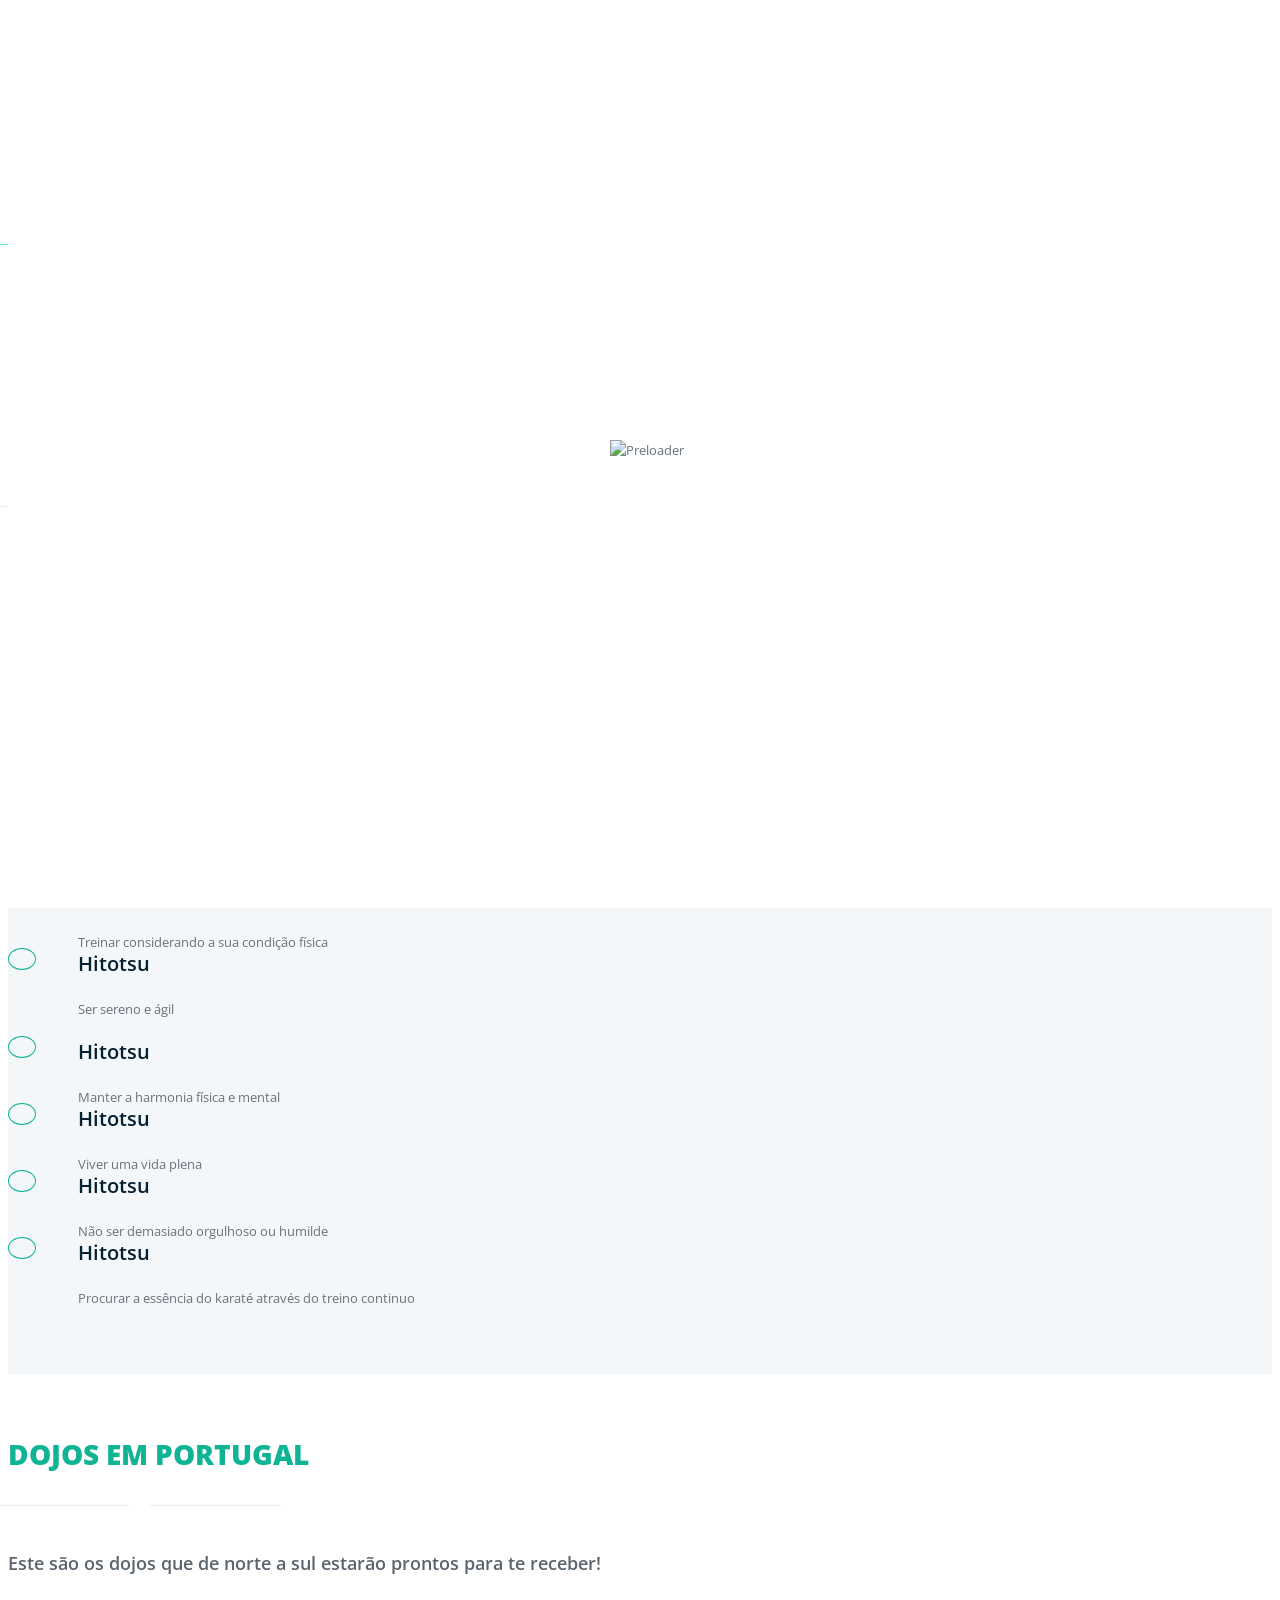
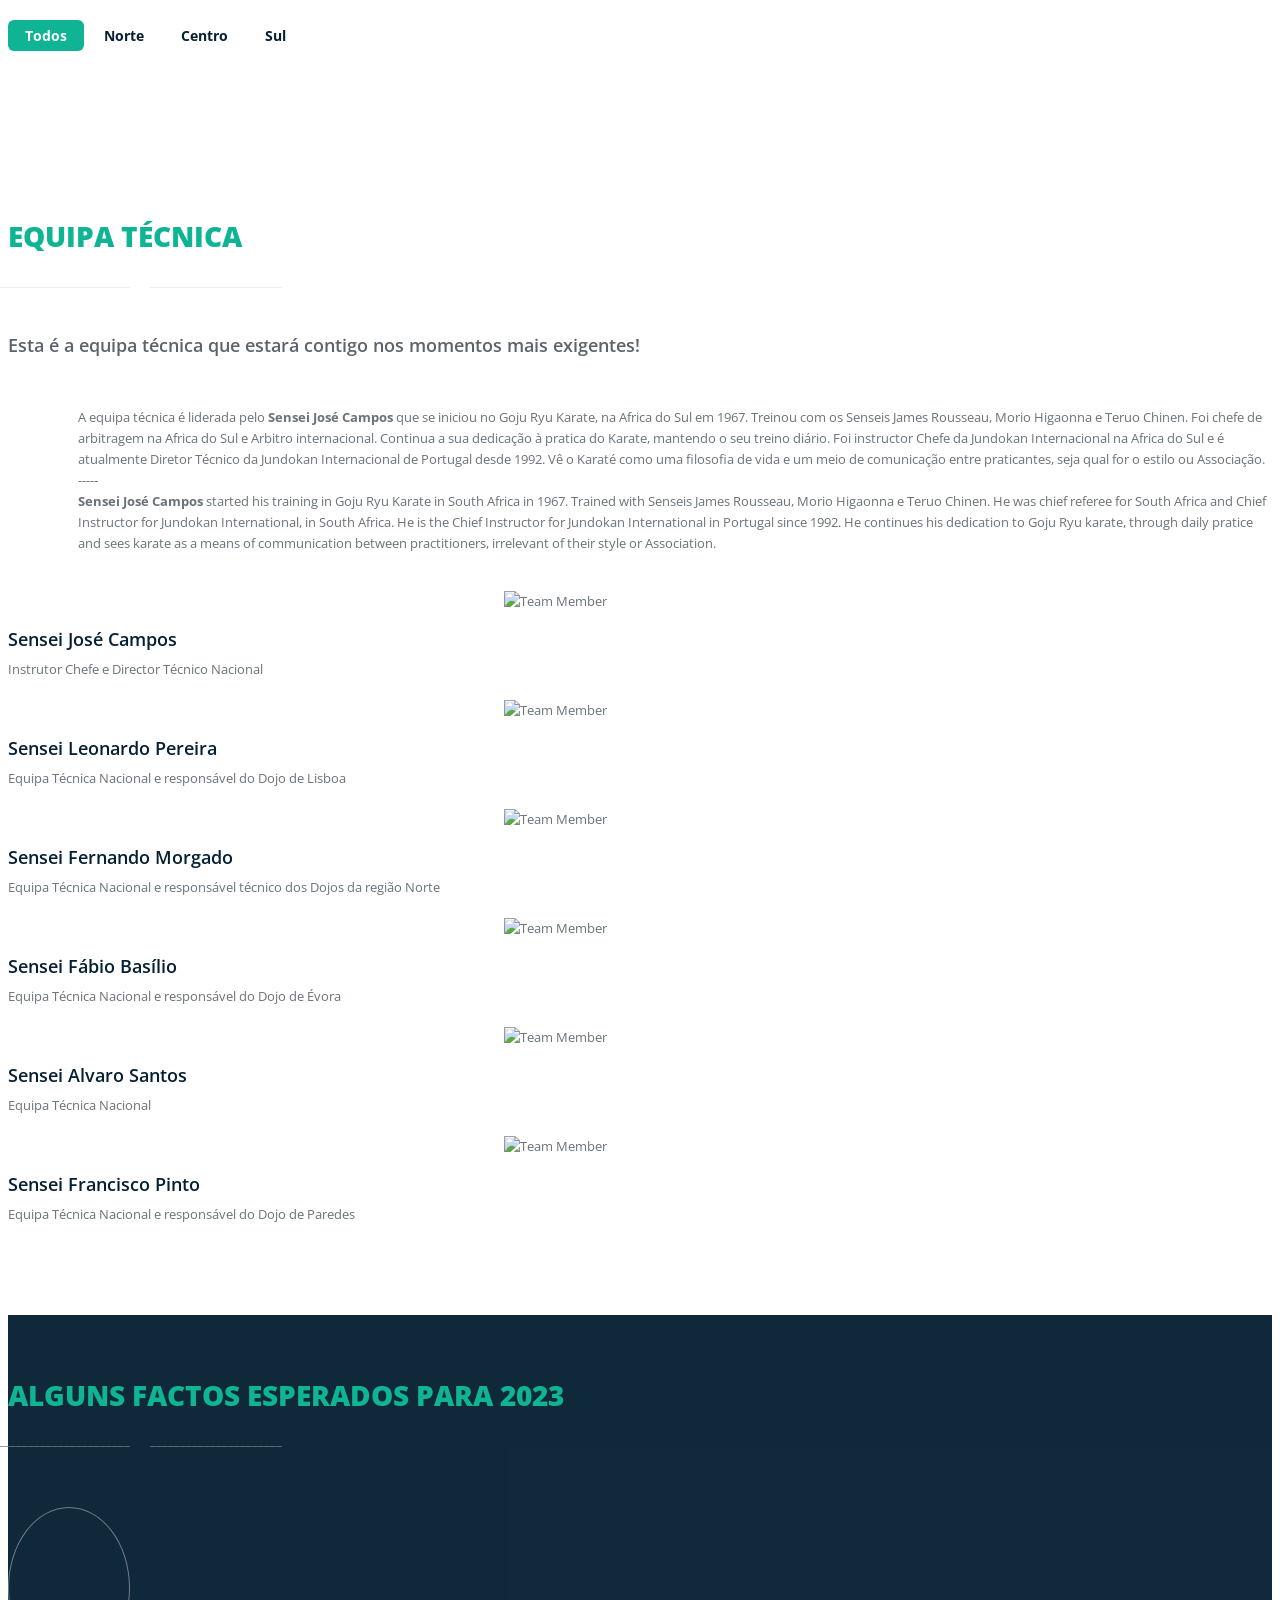
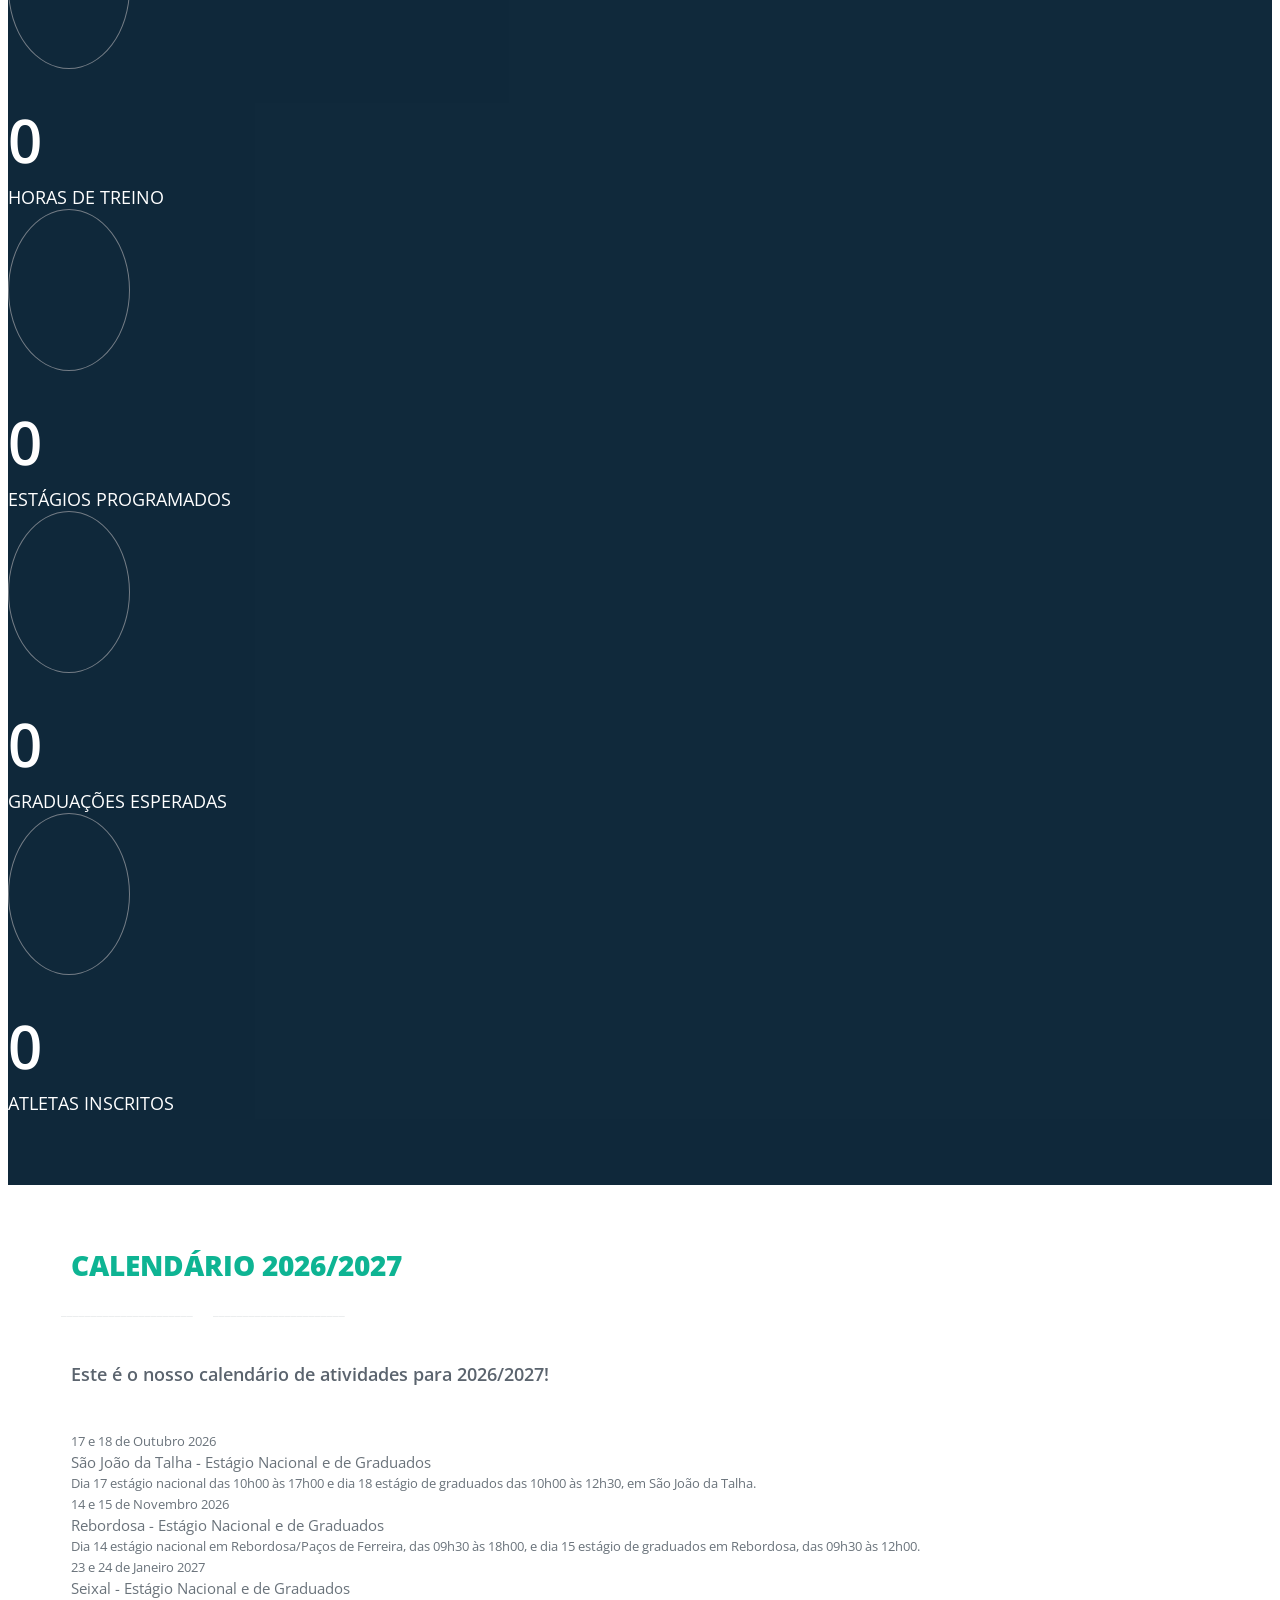
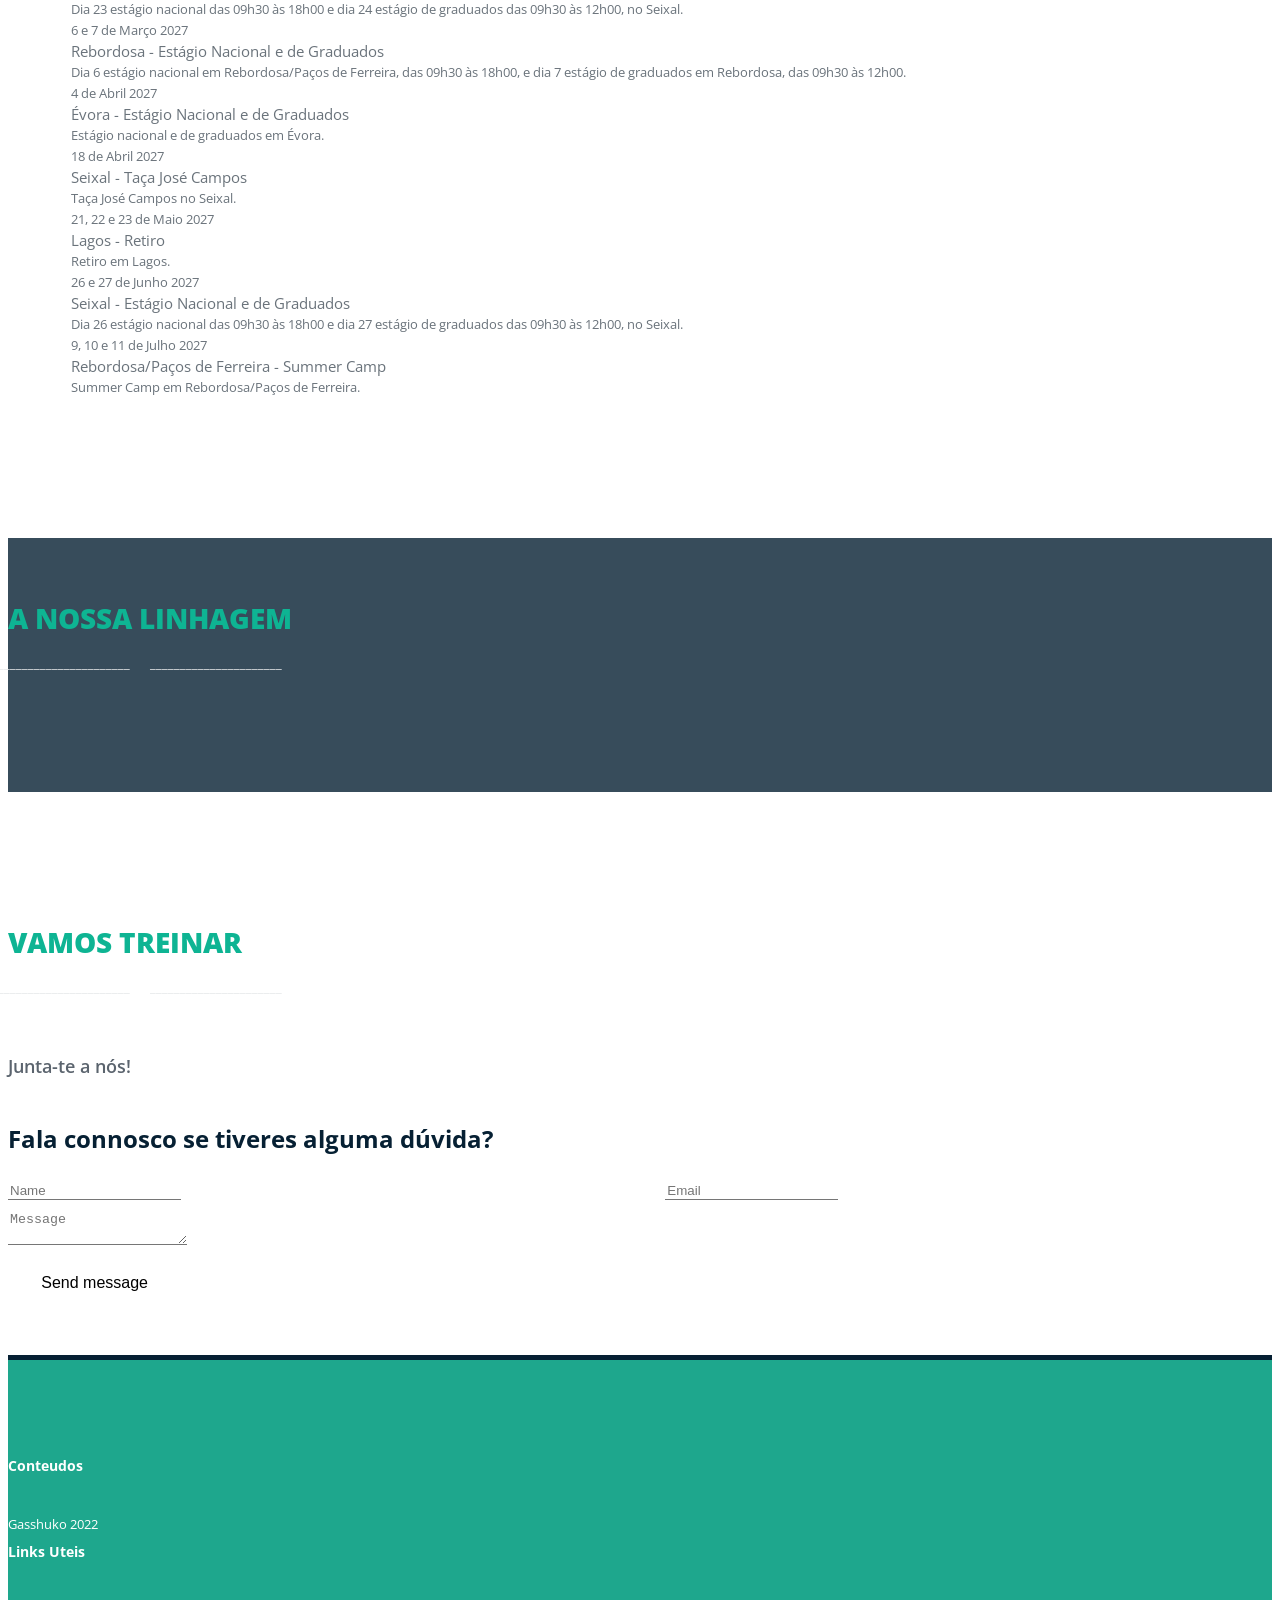
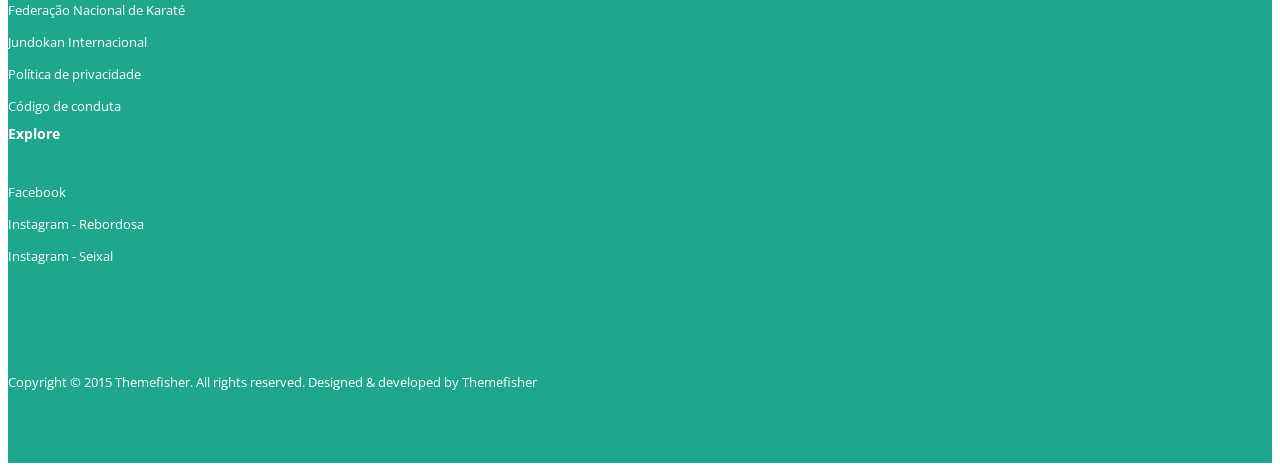
==== index.html @ b1f3dc52 "Update calendar and add policies" ====
<!DOCTYPE html>
<!--[if lt IE 7]>      <html lang="en" class="no-js lt-ie9 lt-ie8 lt-ie7"> <![endif]-->
<!--[if IE 7]>         <html lang="en" class="no-js lt-ie9 lt-ie8"> <![endif]-->
<!--[if IE 8]>         <html lang="en" class="no-js lt-ie9"> <![endif]-->
<!--[if gt IE 8]><!-->
<html lang="en" class="no-js">
<!--<![endif]-->

<head>

    <title>Jundokan International Portugal - Associação Okinawa Goju Ryu Karate Do</title>
    <!-- meta charec set -->
    <meta charset="utf-8" />
    <!-- Always force latest IE rendering engine or request Chrome Frame -->
    <meta http-equiv="X-UA-Compatible" content="IE=edge,chrome=1" />
    <!-- Page Title -->
    <title>Jundokan International Portugal - Associação Okinawa Goju Ryu Karate Do</title>
    <!-- Meta Description -->
    <meta name="description" content="Jundokan International Portugal offers Karate training and promotes Okinawa Goju Ryu Karate Do in Portugal. Join us to learn and practice Karate.">
    <meta name="keywords"
        content="jip, karate, karate-do, karate, okinawa, goju-ryu, goju, ryu, portugal, defesa pessoal, autoestima, sensei jose campos, jundokan, internacional" />
    <meta name="author" content="Jundokan International Portugal" />
    <!-- Mobile Specific Meta -->
    <meta name="viewport" content="width=device-width, initial-scale=1" />

    <meta property="og:title" content="Jundokan International Portugal - Associação Okinawa Goju Ryu Karate Do" />
    <meta property="og:type" content="website" />
    <meta property="og:url" content="https://jundokan-pt.github.io/index.html" />
    <meta property="og:image" content="https://jundokan-pt.github.io/img/estimatorss.png" />
    <meta property="og:description"
        content="JIP, Jundookan International Portugal - Associação Okinawa Goju Ryu Karate Do" />
    <link rel="icon" href="/img/favicon.jfif?format=80w" type="image/x-icon" />
    <!-- Google Font -->

    <link href="http://fonts.googleapis.com/css?family=Open+Sans:400,300,600,700,800" rel="stylesheet"
        type="text/css" />

    <!-- CSS
		================================================== -->
    <!-- Fontawesome Icon font -->
    <link rel="stylesheet" href="css/font-awesome.min.css" />
    <!-- Twitter Bootstrap css -->
    <link rel="stylesheet" href="css/bootstrap.min.css" />
    <!-- jquery.fancybox  -->
    <link rel="stylesheet" href="css/jquery.fancybox.css" />
    <!-- animate -->
    <link rel="stylesheet" href="css/animate.css" />
    <!-- Main Stylesheet -->
    <link rel="stylesheet" href="css/main.css" />
    <!-- Main Stylesheet -->
    <link rel="stylesheet" href="css/timeline.css" />
    <!-- media-queries -->
    <link rel="stylesheet" href="css/media-queries.css" />

    <!-- Modernizer Script for old Browsers -->
    <script src="js/modernizr-2.6.2.min.js"></script>
</head>

<body id="body">
    <!-- preloader -->
    <div id="preloader">
        <img src="img/preloader.gif" alt="Preloader" />
    </div>
    <!-- end preloader -->

    <!-- 
        Fixed Navigation
        ==================================== -->
    <header id="navigation" class="navbar-fixed-top navbar">
        <div class="container">
            <div class="navbar-header">
                <!-- responsive nav button -->
                <button type="button" class="navbar-toggle" data-toggle="collapse" data-target=".navbar-collapse">
                    <span class="sr-only">Toggle navigation</span>
                    <i class="fa fa-bars fa-2x"></i>
                </button>
                <!-- /responsive nav button -->

                <!-- logo -->
                <a class="navbar-brand" href="#body">
                    <h1 id="logo">
                        <img src="img/jundokan_logo_transparent.png" alt="JIP"
                            style="height: 50px; margin-right: 20px;" />
                        <span>Jundokan Internacional Portugal</span>
                    </h1>
                </a>
                <!-- /logo -->
            </div>

            <!-- main nav -->
            <nav class="collapse navbar-collapse navbar-right" role="navigation">
                <ul id="nav" class="nav navbar-nav">
                    <li class="current"><a href="#body">Home</a></li>
                    <li><a href="#dojos">Dojos</a></li>
                    <li><a href="#team">Equipa técnica</a></li>
                    <li><a href="#calendar">Calendário</a></li>
                    <li><a href="#contact">Contactos</a></li>
                </ul>
            </nav>
            <!-- /main nav -->
        </div>
    </header>
    <!--
        End Fixed Navigation
        ==================================== -->

    <!--
        Home Slider
        ==================================== -->

    <section id="slider">
        <div id="carousel-example-generic" class="carousel slide" data-ride="carousel">
            <!-- Indicators bullet -->
            <ol class="carousel-indicators">
                <li data-target="#carousel-example-generic" data-slide-to="0" class="active"></li>
                <!--
                <li data-target="#carousel-example-generic" data-slide-to="1"></li>
                <li data-target="#carousel-example-generic" data-slide-to="2"></li>
                <li data-target="#carousel-example-generic" data-slide-to="3"></li>
                -->
            </ol>
            <!-- End Indicators bullet -->

            <!-- Wrapper for slides -->
            <div class="carousel-inner" role="listbox">

                <!-- single slide -->
                <!--
                <div class="item active"
                    style="background-image: linear-gradient( rgba(0, 0, 0, 0.85) 100%, rgba(0, 0, 0, 0.85) 100%), url(img/parallax/estagiokarateevora.jpg)">
                    <div class="carousel-caption">
                        <h2 data-wow-duration="700ms" data-wow-delay="500ms" class="wow bounceInDown animated"> Estágio
                        </h2>
                        <h2 data-wow-duration="700ms" data-wow-delay="500ms" class="wow bounceInDown animated"> <span>
                                Nacional </span></h2>
                        <h3 data-wow-duration="1000ms" class="wow slideInLeft animated"><span
                                class="color">Escola Salesianos</span> Évora / Portugal</h3>

                        <p data-wow-duration="1000ms" class="wow slideInRight animated">5 de Março de 2023</p>

                        <ul class="social-links text-center">
                            <li>
                                <a target="_blank"
                                    href="https://api.whatsapp.com/send?phone=351917503397&app=webpage"><i
                                        class="fa fa-whatsapp fa-lg"></i></a>
                            </li>
                            <li>
                                <a target="_blank"
                                    href="https://www.facebook.com/539889529507256/photos/a.539889606173915/2525237320972457/"><i
                                        class="fa fa-facebook fa-lg"></i></a>
                            </li>
                            <li>
                                <a href="mailto://direccaojip@gmail.com"><i class="fa fa-at fa-lg"></i></a>
                            </li>
                        </ul>
                        </br>



                    </div>
                </div>
                -->
                <!-- end single slide -->

                <!-- single slide -->
                <!--
                <div class="item"
                    style="background-image: linear-gradient( rgba(0, 0, 0, 0.85) 100%, rgba(0, 0, 0, 0.85) 100%), url(img/parallax/estagio.jpg)">
                    <div class="carousel-caption">
                        <h2 data-wow-duration="700ms" data-wow-delay="500ms" class="wow bounceInDown animated"> Gasshuku
                        </h2>
                        <h2 data-wow-duration="700ms" data-wow-delay="500ms" class="wow bounceInDown animated"> <span>
                                International </span></h2>
                        <h3 data-wow-duration="1000ms" class="wow slideInLeft animated"><span
                                class="color">/Rebordosa/Paredes/</span> Portugal</h3>

                        <p data-wow-duration="1000ms" class="wow slideInRight animated">1-2 July/Julho 2023</p>

                        <ul class="social-links text-center">
                            <li>
                                <a target="_blank"
                                    href="https://api.whatsapp.com/send?phone=351917503397&app=webpage"><i
                                        class="fa fa-whatsapp fa-lg"></i></a>
                            </li>
                            <li>
                                <a target="_blank"
                                    href="https://www.facebook.com/539889529507256/photos/a.539889606173915/2525237320972457/"><i
                                        class="fa fa-facebook fa-lg"></i></a>
                            </li>
                            <li>
                                <a href="mailto://direccaojip@gmail.com"><i class="fa fa-at fa-lg"></i></a>
                            </li>
                        </ul>
                        </br>

                    </div>
                </div>
                -->
                <!-- end single slide -->

                <!-- single slide -->
                <!--
                <div class="item active"
                style="background-image: linear-gradient( rgba(0, 0, 0, 0.6) 100%, rgba(0, 0, 0, 0.6) 100%), url(img/parallax/fundo2.png)">
                -->
                <div class="item active"
                    style="background-image: linear-gradient( rgba(0, 0, 0, 0.6) 100%, rgba(0, 0, 0, 0.6) 100%), url(img/jundokan.png); background-size: contain; background-repeat: repeat-x;">
                    <div class="carousel-caption">
                        <h2 data-wow-duration="700ms" data-wow-delay="500ms" class="wow bounceInDown animated">
                            Treina<span> connosco</span>!</h2>
                        <h3 data-wow-duration="1000ms" class="wow slideInLeft animated"><span
                                class="color">/Okinawa</span> Goju Ryu</h3>
                        <p data-wow-duration="1000ms" class="wow slideInRight animated">Karate Do</p>

                        <ul class="social-links text-center">
                            <li>
                                <a href=""><i class="fa fa-instagram fa-lg"></i></a>
                            </li>
                            <li>
                                <a href=""><i class="fa fa-facebook fa-lg"></i></a>
                            </li>
                            <li>
                                <a href=""><i class="fa fa-google fa-lg"></i></a>
                            </li>
                            <li>
                                <a href=""><i class="fa fa-at fa-lg"></i></a>
                            </li>
                        </ul>
                    </div>
                </div>
                <!-- end single slide -->

                <!-- single slide -->
                <!--
                <div class="item"
                    style="background-image: linear-gradient( rgba(0, 0, 0, 0.6) 100%, rgba(0, 0, 0, 0.6) 100%), url(img/parallax/fundo2.png)">
                    <div class="carousel-caption">
                        <h2 data-wow-duration="700ms" data-wow-delay="500ms" class="wow bounceInDown animated">
                            <span> Novo</span> local the treino em <span>Lisboa</span>!
                        </h2>
                        <h3 data-wow-duration="1000ms" class="wow slideInLeft animated"><span
                                class="color">/Okinawa</span> Goju Ryu</h3>
                        <p data-wow-duration="1000ms" class="wow slideInRight animated">Associação Cultural Maloca</p>
                        <p data-wow-duration="1000ms" class="wow slideInRight animated">Rua da Penha de França, 67 A,
                            junto ao Mercado de Sapadores</p>
                        <p data-wow-duration="1000ms" class="wow slideInRight animated">Sexta-feiras, entre as 19:00h e
                            as 20:30h</p>

                        <ul class="social-links text-center">
                            <li>
                                <a href="mailto://alanamar@sapo.pt"><i class="fa fa-at fa-lg"></i></a>
                            </li>
                        </ul>
                    </div>
                </div>
                -->
                <!-- end single slide -->

            </div>
            <!-- End Wrapper for slides -->
        </div>
    </section>

    <!--
        End Home SliderEnd
        ==================================== -->

    <!--
        Features
        ==================================== -->

    <section id="features" class="features">
        <div class="container">
            <div class="row">
                <div class="sec-title text-center mb50 wow bounceInDown animated" data-wow-duration="500ms">
                    <h2>Os nossos preceitos</h2>
                    <div class="devider"><i class="fa fa-heart-o fa-lg"></i></div>
                </div>

                <div class="sec-sub-title text-center">
                    <h2>Dojo-Kun</h2>
                    <br />
                    <p>
                        São estes os preceitos do nosso estilo de Karaté, não só para o aspecto físico mas também como
                        conduta de vida. Mais importante que explicar cada um, é a aplicação que devemos nós fazer dele.
                    </p>
                    <p>
                        Hitotsu significa primeiro, o que demonstra que cada “kun” é separado , mas não por ordem de
                        importância.
                    </p>
                    <br />

                </div>

                <!-- service item -->
                <div class="col-md-3 wow fadeInLeft" data-wow-duration="500ms">
                    <div class="service-item">
                        <div class="service-icon">
                            <i class="fa fa-anchor fa-2x"></i>
                        </div>

                        <div class="service-desc">
                            <h3>Hitotsu</h3>
                            <p>
                                Ser humilde e delicado
                            </p>
                        </div>
                    </div>
                </div>
                <!-- end service item -->

                <!-- service item -->
                <div class="col-md-3 wow fadeInLeft" data-wow-duration="500ms">
                    <div class="service-item">
                        <div class="service-icon">
                            <i class="fa fa-quote-right fa-2x"></i>
                        </div>

                        <div class="service-desc">
                            <h3>Hitotsu</h3>
                            <p>
                                Treinar com honestidade e com criatividade
                            </p>
                        </div>
                    </div>
                </div>
                <!-- end service item -->

                <!-- service item -->
                <div class="col-md-3 wow fadeInLeft" data-wow-duration="500ms">
                    <div class="service-item">
                        <div class="service-icon">
                            <i class="fa fa-thumbs-up fa-2x"></i>
                        </div>

                        <div class="service-desc">
                            <h3>Hitotsu</h3>
                            <p>
                                Treinar considerando a sua condição física
                            </p>
                        </div>
                    </div>
                </div>
                <!-- end service item -->

                <!-- service item -->
                <div class="col-md-3 wow fadeInLeft" data-wow-duration="500ms">
                    <div class="service-item">
                        <div class="service-icon">
                            <i class="fa fa-toggle-on fa-2x"></i>
                        </div>

                        <div class="service-desc">
                            <h3>Hitotsu</h3>
                            <p>
                                Ser sereno e ágil
                            </p>
                        </div>
                    </div>
                </div>
                <!-- end service item -->


            </div>

            <div class="row"><br /></div>

            <div class="row">

                <!-- service item -->
                <div class="col-md-3 wow fadeInLeft" data-wow-duration="500ms">
                    <div class="service-item">
                        <div class="service-icon">
                            <i class="fa fa-heart fa-2x"></i>
                        </div>

                        <div class="service-desc">
                            <h3>Hitotsu</h3>
                            <p>
                                Manter a harmonia física e mental
                            </p>
                        </div>
                    </div>
                </div>
                <!-- end service item -->

                <!-- service item -->
                <div class="col-md-3 wow fadeInLeft" data-wow-duration="500ms">
                    <div class="service-item">
                        <div class="service-icon">
                            <i class="fa fa-leaf fa-2x"></i>
                        </div>

                        <div class="service-desc">
                            <h3>Hitotsu</h3>
                            <p>
                                Viver uma vida plena
                            </p>
                        </div>
                    </div>
                </div>
                <!-- end service item -->

                <!-- service item -->
                <div class="col-md-3 wow fadeInLeft" data-wow-duration="500ms">
                    <div class="service-item">
                        <div class="service-icon">
                            <i class="fa fa-thumb-tack fa-2x"></i>
                        </div>

                        <div class="service-desc">
                            <h3>Hitotsu</h3>
                            <p>
                                Não ser demasiado orgulhoso ou humilde
                            </p>
                        </div>
                    </div>
                </div>
                <!-- end service item -->

                <!-- service item -->
                <div class="col-md-3 wow fadeInLeft" data-wow-duration="500ms">
                    <div class="service-item">
                        <div class="service-icon">
                            <i class="fa fa-retweet  fa-2x"></i>
                        </div>

                        <div class="service-desc">
                            <h3>Hitotsu</h3>
                            <p>
                                Procurar a essência do karaté através do treino continuo
                            </p>
                        </div>
                    </div>
                </div>
                <!-- end service item -->

            </div>
        </div>


    </section>

    <!--
        End Features
        ==================================== -->

    <!--
        Our Works
        ==================================== -->

    <section id="dojos" class="works clearfix dojos">
        <div class="container">
            <div class="row">
                <div class="sec-title text-center">
                    <h2>Dojos em Portugal</h2>
                    <div class="devider"><i class="fa fa-heart-o fa-lg"></i></div>
                </div>

                <div class="sec-sub-title text-center">
                    <p>
                        Este são os dojos que de norte a sul estarão prontos para te receber!
                    </p>
                </div>

                <div class="work-filter wow fadeInRight animated" data-wow-duration="500ms">
                    <ul class="text-center">
                        <li><a href="javascript:;" data-filter="all" class="active filter">Todos</a></li>
                        <li><a href="javascript:;" data-filter=".norte" class="filter">Norte</a></li>
                        <li><a href="javascript:;" data-filter=".centro" class="filter">Centro</a></li>
                        <li><a href="javascript:;" data-filter=".sul" class="filter">Sul</a></li>
                    </ul>
                </div>
            </div>
        </div>

        <div class="project-wrapper">
            <figure class="mix work-item sul">
                <img src="img/dojos/evora.jpeg" alt="" />
                <figcaption class="overlay">
                    <a class="fancyboxInfo" rel="works" title="Dojo Évora - Academia Karate Évora" href="#dojoevora"><i
                            class="fa fa-eye fa-lg"></i></a>
                    <h4>Dojo de Évora</h4>
                    <p>Academia de Karaté de Evora</p>
                    <ul class="social-links text-center">
                        <li>
                            <a target="_blank"
                                href="https://www.facebook.com/Academia-de-Karat%C3%A9-%C3%89vora-166294320149928"><i
                                    class="fa fa-facebook fa-lg"></i></a>
                        </li>
                        <li>
                            <a href="mailto:academiadekarate.evora@gmail.com"><i class="fa fa-at fa-lg"></i></a>
                        </li>
                    </ul>
                </figcaption>
                <div id="dojoevora" class="dojo-details" style="display:none">
                    <div class="container">
                        <div class="row">
                            <div class="col col-md-6 col-sm-6 col-xs-12 ">
                                <h2><span class="color">Dojo de Évora</span></h2>
                                <h3><span class="">Academia de Karaté de Évora</span></h3>
                            </div>
                            <div class="col  col-md-6 col-sm-6 col-xs-12 ">
                                <ul class="social-links text-center">
                                    <li>
                                        <a
                                            href="https://www.facebook.com/Academia-de-Karat%C3%A9-%C3%89vora-166294320149928"><i
                                                class="fa fa-facebook fa-lg"></i></a>
                                    </li>
                                    <li>
                                        <a href="mailto:academiadekarate.evora@gmail.com"><i
                                                class="fa fa-at fa-lg"></i></a>
                                    </li>
                                </ul>
                            </div>
                        </div>
                        <div class="row">
                            <div class="col col-md-12 col-sm-12 col-xs-12 ">
                                <br />
                                <p>A Academia de Karaté – Évora (AKE) lecciona formação avançada em Karaté para
                                    crianças e adultos.
                                    Promove também seminários de Defesa Pessoal e WorkShops conjuntos com outras
                                    artes marciais.</p>
                                <br />
                                <p><b>Estilo:</b> Okinawa Goju-Ryu Karaté-Do. </p>
                                <br />
                                <p><b> Parcerias e Filiações: Fundação</b>
                                    Salesianos –
                                    Art&Sport;
                                    Internacional Sport Clube; Federação Nacional de Karaté Portugal; Jundokan
                                    Internacional
                                    Portugal.</p>
                                <br />
                                <p> <b>Inscrições:</b> Abertas para novos Alunos (Crianças e Adultos)</p>
                                <br />
                                <p> <b>Horários disponíveis:</b>
                                    Crianças e adultos - 2.ªs; 4.ªs e 6.ªs Feiras. Entre 18:30 e 21:30 mediante
                                    classe etária e
                                    graduação</p>
                                <br />
                                <p> <b>Aulas:</b> Instalações: Pavilhão Dom Bosco (Na Fundação Salesianos em Évora)
                                </p><br />
                                <p> <b>Inscrições:</b> Realizar na Secretaria da Fundação Salesianos de Évora</p>
                                <br />
                                <p> <b>Mensalidades:</b> Pagamento Mensal - Efectuado na Secretaria da Fundação
                                    Salesianos de Évora
                                </p><br />
                                <p> <b>Idade Mínima:</b> 5 anos de Idade</p><br />
                                <p> <b>Contactos</b>
                                <p> Telemóvel: <a href="tel:966086463">966086463</a></p>
                                <p> Email: <a
                                        href="mailto:academiadekarate.evora@gmail.com">academiadekarate.evora@gmail.com</a>
                                </p><br />
                                <p> <b>Observações:</b> Informamos que as inscrições se encontram abertas para
                                    Todos, quer sejam
                                    alunos da
                                    Fundação Salesianos ou de outras Escolas, quer sejam adultos ou crianças. Todos
                                    aqueles que
                                    quiserem integrar a nossa Academia serão bem vindos!</p>
                                <br />
                                <iframe
                                    src="https://www.google.com/maps/embed?pb=!1m18!1m12!1m3!1d3119.396002815783!2d-7.917856084331911!3d38.57072767373745!2m3!1f0!2f0!3f0!3m2!1i1024!2i768!4f13.1!3m3!1m2!1s0xd19e4df7d98fa67%3A0x7f7142974860b5ba!2zQXYuIFPDo28gSm_Do28gQm9zY28gNCwgNzAwMC03NjYgw4l2b3Jh!5e0!3m2!1sen!2spt!4v1646735379744!5m2!1sen!2spt"
                                    width="100%" height="200" style="border:0;" allowfullscreen=""
                                    loading="lazy"></iframe>

                                <ul class="social-links text-center">
                                    <li>
                                        <a
                                            href="https://www.facebook.com/Academia-de-Karat%C3%A9-%C3%89vora-166294320149928">
                                            <i class="fa fa-facebook fa-lg"></i>
                                        </a>
                                    </li>
                                </ul>
                            </div>
                        </div>
                    </div>
                </div>
            </figure>

            <figure class="mix work-item centro">
                <img src="img/dojos/seixal.jpeg" alt="" />
                <figcaption class="overlay">
                    <a class="fancyboxInfo" rel="works" title="Dojo Évora - Academia Karate Évora" href="#dojoseixal"><i
                            class="fa fa-eye fa-lg"></i></a>
                    <h4>Dojo do Seixal</h4>
                    <p>Academia de Karaté de Evora</p>
                    <ul class="social-links text-center">
                        <li>
                            <a target="_blank" href="https://www.karategojuryuseixal.com/"><i
                                    class="fa fa-info fa-lg"></i></a>
                        </li>
                        <li>
                            <a target="_blank" href="https://www.facebook.com/sergio.alves.5686"><i
                                    class="fa fa-facebook fa-lg"></i></a>
                        </li>
                        <li>
                            <a target="_blank" href="https://www.instagram.com/karategojuryuseixal/"><i
                                    class="fa fa-instagram fa-lg"></i></a>
                        </li>
                        <li>
                            <a href="mailto:Karategojuryuseixal@gmail.com"><i class="fa fa-at fa-lg"></i></a>
                        </li>
                    </ul>
                </figcaption>
                <div id="dojoseixal" class="dojo-details" style="display:none">
                    <div class="container">
                        <div class="row">
                            <div class="col col-md-6 col-sm-6 col-xs-12 ">
                                <h2><span class="color">Dojo do Seixal</span></h2>
                                <h3><span class="">Academia de Karaté de Évora</span></h3>
                            </div>
                            <div class="col  col-md-6 col-sm-6 col-xs-12 ">
                                <ul class="social-links text-center">
                                    <li>
                                        <a target="_blank" href="https://www.karategojuryuseixal.com/"><i
                                                class="fa fa-info fa-lg"></i></a>
                                    </li>
                                    <li>
                                        <a target="_blank" href="https://www.facebook.com/sergio.alves.5686"><i
                                                class="fa fa-facebook fa-lg"></i></a>
                                    </li>
                                    <li>
                                        <a target="_blank" href="https://www.instagram.com/karategojuryuseixal/"><i
                                                class="fa fa-instagram fa-lg"></i></a>
                                    </li>

                                    <li>
                                        <a href="mailto:Karategojuryuseixal@gmail.com"><i
                                                class="fa fa-at fa-lg"></i></a>
                                    </li>
                                </ul>
                            </div>
                        </div>
                        <div class="row">
                            <div class="col col-md-12 col-sm-12 col-xs-12 ">
                                <br />
                                <p>Escola de karaté situada no Clube de Campismo Luz e Vida, que pertece associação
                                    Jundokan Internacional Portugal que foi fundada em 1993 e tem como objetivo a
                                    prática , desenvolvimento e divulgação do Goju-Ryu Karaté-Do de Okinawa.</p>
                                <br />
                                <p><b>Estilo:</b> Okinawa Goju-Ryu Karaté-Do. </p>
                                <br />
                                <p><b> Parcerias e Filiações: </b>
                                    Clube de Campismo Luz e Vida; Federação Nacional de Karaté Portugal; Jundokan
                                    Internacional Portugal.</p>
                                <br />
                                <p><b>Instrutores:</b>
                                <ul>
                                    <li>
                                        <b>Responsável Técnico:</b> Sérgio Alves 4º Dan em Goju-ryu
                                    </li>
                                    <li><b>Responsável do Dojo:</b> Sérgio Alves 4º Dan em Goju-ryu
                                    </li>
                                    <li>
                                        <b>Equipa de Instrutores:</b> Sérgio Alves 4º Dan em Goju-ryu
                                    </li>
                                </ul>
                                </p>
                                <p> <b>Inscrições:</b> Abertas para novos Alunos (Crianças e Adultos)</p>
                                <br />
                                <p> <b>Inscrições:</b> Abertas para novos Alunos (Crianças e Adultos)</p>
                                <br />
                                <p> <b>Horários disponíveis:</b></br>
                                    Iniciados 18h00 - 18h40 (04 anos aos 07 anos)</br>
                                    Praticantes 18h40 - 19h30 (08 anos aos 16 anos)</br>
                                    Graduados 19h30 - 20h30 (+16 anos)</br></p>
                                <br />
                                <p> <b>Aulas:</b> Instalações: O Dojo é situado no Clube de Campismo Luz e Vida - Seixal
                                </p><br />
                                <p> <b>Idade Mínima:</b> 5 anos de Idade</p><br />
                                <p> <b>Contactos</b>
                                <p> Telemóvel: <a href="tel:938965700 ">938965700 </a></p>
                                <p> Email: <a
                                        href="mailto:Karategojuryuseixal@gmail.com">Karategojuryuseixal@gmail.com</a>
                                </p><br />
                                <p> <b>Observações:</b> Informamos que as inscrições se encontram abertas todo o ano.
                                </p>
                                <br />
                                <iframe
                                    src="https://www.google.com/maps/embed?pb=!1m14!1m8!1m3!1d12465.535265024802!2d-9.0994185!3d38.6400542!3m2!1i1024!2i768!4f13.1!3m3!1m2!1s0x0%3A0x76838f58229796c4!2sClube%20de%20Campismo%20Luz%20e%20Vida!5e0!3m2!1sen!2spt!4v1649145517722!5m2!1sen!2spt"
                                    width="100%" height="200" style="border:0;" allowfullscreen=""
                                    loading="lazy"></iframe>
                                <ul class="social-links text-center">
                                    <li>
                                        <a target="_blank" href="https://www.karategojuryuseixal.com/"><i
                                                class="fa fa-info fa-lg"></i></a>
                                    </li>
                                    <li>
                                        <a target="_blank" href="https://www.facebook.com/sergio.alves.5686"><i
                                                class="fa fa-facebook fa-lg"></i></a>
                                    </li>
                                    <li>
                                        <a target="_blank" href="https://www.instagram.com/karategojuryuseixal/"><i
                                                class="fa fa-instagram fa-lg"></i></a>
                                    </li>

                                    <li>
                                        <a href="mailto:Karategojuryuseixal@gmail.com"><i
                                                class="fa fa-at fa-lg"></i></a>
                                    </li>
                                </ul>
                            </div>
                        </div>
                    </div>
                </div>
            </figure>


            <figure class="mix work-item centro">
                <img src="img/dojos/brasil.jpg" alt="" />
                <figcaption class="overlay">
                    <a class="fancyboxInfo" rel="works" title="Dojo de Lisboa - Brasil Gym" href="#dojolisboa"><i
                            class="fa fa-eye fa-lg"></i></a>
                    <h4>Dojo de Lisboa</h4>
                    <p>Brasil Gym</p>
                    <ul class="social-links text-center">
                        <li>
                            <a target="_blank" href="https://www.instagram.com/karatedojorebordosa/"><i
                                    class="fa fa-instagram fa-lg"></i></a>
                        </li>
                        <li>
                            <a href="mailto:karatedojorebordosa.jip@gmail.com"><i class="fa fa-at fa-lg"></i></a>
                        </li>
                    </ul>
                </figcaption>
                <div id="dojolisboa" class="dojo-details" style="display:none">
                    <div class="container">
                        <div class="row">
                            <div class="col col-md-6 col-sm-6 col-xs-12 ">
                                <h2><span class="color">Dojo de Lisboa</span></h2>
                                <h3><span class="">Brasil Gym</span></h3>
                            </div>
                            <div class="col  col-md-6 col-sm-6 col-xs-12 ">
                                <ul class="social-links text-center">
                                    <li>
                                        <a target="_blank" href="https://www.instagram.com/karatedojorebordosa/">
                                            <i class="fa fa-instagram fa-lg"></i></a>
                                    </li>
                                    <li>
                                        <a href="mailto:karatedojorebordosa.jip@gmail.com"><i
                                                class="fa fa-at fa-lg"></i></a>
                                    </li>
                                </ul>
                            </div>
                        </div>
                        <div class="row">
                            <div class="col col-md-12 col-sm-12 col-xs-12 ">
                                <br />
                                <p>O Brasil Gym cobre a area de Lisboa. A Secção de Karaté tem vários Dojos, promove a
                                    prática de karaté, kobudo e defesa pessoal, para crianças e adultos. Promove também
                                    seminários, WorkShops, competições e demonstrações.</p>
                                <br />
                                <p><b>Estilo:</b> Okinawa Goju-Ryu Karaté-Do. </p>
                                <br />
                                <p><b>Parcerias e Filiações: </b>Brasil Gym;
                                    Jundokan Internacional Portugal.</p>
                                <br />
                                <p><b>Instrutores:</b>
                                <ul>
                                    <li>
                                        <b>Responsável Técnico:</b> Leonardo Pereira 6º Dan em Goju-ryu e 2º Dan em
                                        Kobudo
                                    </li>
                                    <li><b>Responsável do Dojo:</b> Leonardo Pereira 6º Dan em Goju-ryu e 2º Dan em
                                        Kobudo
                                    </li>
                                    <li>
                                        <b>Equipa de Instrutores:</b> Leonardo Pereira 6º Dan em Goju-ryu e 2º Dan em
                                        Kobudo
                                    </li>
                                </ul>
                                </p>
                                <br />
                                <p> <b>Inscrições:</b> Abertas para novos Alunos (Crianças e Adultos)</p>
                                <br />
                                <p> <b>Aulas/instalações:</b> Brasil Gym, Rua Principal, 117, B. Fraternidade, 2695-615
                                    S. João da Talha
                                </p><br />
                                <p> <b>Contactos</b>
                                <p> Telemóvel: <a href="tel:219554500">219554500</a></p>
                                <p> Email: <a href="mailto:unidis94@mail.telepac.pt">unidis94@mail.telepac.pt</a>
                                    <br />
                                    <iframe
                                        src="https://www.google.com/maps/embed?pb=!1m18!1m12!1m3!1d3108.5292604050546!2d-9.1025701!3d38.8203382!2m3!1f0!2f0!3f0!3m2!1i1024!2i768!4f13.1!3m3!1m2!1s0xd192ddfe0d7805d%3A0x88055ae078824da5!2sR.%20Principal%20117%2C%202695-615%20S%C3%A3o%20Jo%C3%A3o%20da%20Talha!5e0!3m2!1sen!2spt!4v1649144604024!5m2!1sen!2spt"
                                        width="100%" height="200" style="border:0;" allowfullscreen=""
                                        loading="lazy"></iframe>
                                <ul class="social-links text-center">
                                    <li>

                                    </li>
                                </ul>
                            </div>
                        </div>
                    </div>
                </div>
            </figure>


            <figure class="mix work-item centro">
                <img src="img/dojos/brasil.jpg" alt="" />
                <figcaption class="overlay">
                    <a class="fancyboxInfo" rel="works" title="Dojo de Lisboa - Associação Cultural Maloca"
                        href="#dojolisboamaloca"><i class="fa fa-eye fa-lg"></i></a>
                    <h4>Dojo de Lisboa</h4>
                    <p>Associação Cultural Maloca</p>
                    <ul class="social-links text-center">
                        <li>
                            <a href="mailto:alanamar@sapo.pt"><i class="fa fa-at fa-lg"></i></a>
                        </li>
                    </ul>
                </figcaption>
                <div id="dojolisboamaloca" class="dojo-details" style="display:none">
                    <div class="container">
                        <div class="row">
                            <div class="col col-md-6 col-sm-6 col-xs-12 ">
                                <h2><span class="color">Dojo de Lisboa</span></h2>
                                <h3><span class="">Associação Cultural Maloca</span></h3>
                            </div>
                            <div class="col  col-md-6 col-sm-6 col-xs-12 ">
                                <ul class="social-links text-center">
                                    <li>
                                        <a href="mailto:alanamar@sapo.pt"><i class="fa fa-at fa-lg"></i></a>
                                    </li>
                                </ul>
                            </div>
                        </div>
                        <div class="row">
                            <div class="col col-md-12 col-sm-12 col-xs-12 ">
                                <br />
                                <p>O dojo da Associação Cultural Maloca cobre a area da grande Lisboa. A Secção de
                                    Karaté tem vários Dojos, promove a
                                    prática de karaté, kobudo e defesa pessoal, para crianças e adultos.</p>
                                <br />
                                <p><b>Estilo:</b> Okinawa Goju-Ryu Karaté-Do. </p>
                                <br />
                                <p><b>Parcerias e Filiações: </b>Associação Cultural Maloca;
                                    Jundokan Internacional Portugal.</p>
                                <br />
                                <p><b>Instrutores:</b>
                                <ul>
                                    <li>
                                        <b>Responsável Técnico:</b> Alvaro Santos 5º Dan em Goju-ryu
                                    </li>
                                </ul>
                                </p>
                                <br />
                                <p> <b>Inscrições:</b> Abertas para novos Alunos (Crianças e Adultos)</p>
                                <br />
                                <p> <b>Horários disponíveis:</b></br>
                                    Todas as idades: 19h00 - 20h30</br>
                                    Haverá algumas aulas ao sábado, mediante disponibilidade do espaço.</br>
                                    <br />
                                <p> <b>Aulas/instalações:</b> Rua da Penha de França, 67 A, junto ao Mercado de
                                    Sapadores
                                </p><br />
                                <p> <b>Contactos</b>
                                <p> Email: <a href="mailto:alanamar@sapo.pt">alanamar@sapo.pt</a>
                                    <br />
                                    <iframe
                                        src="https://www.google.com/maps/embed?pb=!1m18!1m12!1m3!1d194.54809974930154!2d-9.12935263197632!3d38.72309852038635!2m3!1f0!2f0!3f0!3m2!1i1024!2i768!4f13.1!3m3!1m2!1s0xd19338e7353af4f%3A0xd1a3724902f95468!2sRua%20da%20Penha%20de%20Fran%C3%A7a%2067A%2C%201170-302%20Lisboa!5e0!3m2!1sen!2spt!4v1671798439936!5m2!1sen!2spt"
                                        width="100%" height="200" style="border:0;" allowfullscreen=""
                                        loading="lazy"></iframe>
                                <ul class="social-links text-center">
                                    <li>

                                    </li>
                                </ul>
                            </div>
                        </div>
                    </div>
                </div>
            </figure>


            <figure class="mix work-item norte">
                <img src="img/dojos/rebordosa.jpeg" alt="" />
                <figcaption class="overlay">
                    <a class="fancyboxInfo" rel="works" title="Dojo de Rebordosa - Altis Clube de Rebordosa"
                        href="#dojorebordosa"><i class="fa fa-eye fa-lg"></i></a>
                    <h4>Dojo de Rebordosa</h4>
                    <p>Altis Clube de Rebordosa</p>
                    <ul class="social-links text-center">
                        <li>
                            <a target="_blank" href="https://www.instagram.com/karatedojorebordosa/"><i
                                    class="fa fa-instagram fa-lg"></i></a>
                        </li>
                        <li>
                            <a href="mailto:karatedojorebordosa.jip@gmail.com"><i class="fa fa-at fa-lg"></i></a>
                        </li>
                    </ul>
                </figcaption>
                <div id="dojorebordosa" class="dojo-details" style="display:none">
                    <div class="container">
                        <div class="row">
                            <div class="col col-md-6 col-sm-6 col-xs-12 ">
                                <h2><span class="color">Dojo de Rebordosa</span></h2>
                                <h3><span class="">Altis Clube de Paredes</span></h3>
                            </div>
                            <div class="col  col-md-6 col-sm-6 col-xs-12 ">
                                <ul class="social-links text-center">
                                    <li>
                                        <a target="_blank" href="https://www.instagram.com/karatedojorebordosa/">
                                            <i class="fa fa-instagram fa-lg"></i></a>
                                    </li>
                                    <li>
                                        <a href="mailto:karatedojorebordosa.jip@gmail.com"><i
                                                class="fa fa-at fa-lg"></i></a>
                                    </li>
                                </ul>
                            </div>
                        </div>
                        <div class="row">
                            <div class="col col-md-12 col-sm-12 col-xs-12 ">
                                <br />
                                <p>O Altis Clube de Paredes é uma associação desportiva e recreativa, que tem várias
                                    modalidades desportivas e culturais. A Secção de Karaté tem vários Dojos, promove a
                                    prática de karaté, kobudo e defesa pessoal, para crianças e adultos. Promove também
                                    seminários, WorkShops, competições e demonstrações..</p>
                                <br />
                                <p><b>Estilo:</b> Okinawa Goju-Ryu Karaté-Do. </p>
                                <br />
                                <p><b>Parcerias e Filiações: </b>Altis Clube de
                                    Paredes; Câmara Municipal de Paredes; Federação Nacional de Karaté Portugal;
                                    Jundokan Internacional Portugal.</p>
                                <br />
                                <p><b>Instrutores</b></p>
                                <p>
                                    <b>Responsável Técnico:</b> Fernando Gualter Morgado 6º Dan</b>
                                </p>
                                <p> <b>Responsável do Dojo: Catarina Morgado 3º Dan</b></p>
                                <p> <b>Equipa de Instrutores:</b> Rodrigo Bastos 4º Dan, António Fernandes 3º Dan,
                                    Luis
                                    Rocha
                                    3º Dan, Pedro Ribeiro 3º Dan, Aldo Matos 3º Dan, Beatriz Fernandes 2º Dan,
                                    Margarida
                                    Fernandes 2º Dan, José Moreira 2º Dan, Rui Cruz, 2º Dan, João Silva 1º Dan,
                                    Diogo
                                    Costa 1º Dan

                                </p>
                                <br />
                                <p> <b>Inscrições:</b> Abertas para novos Alunos (Crianças e Adultos)</p>
                                <br />
                                <p> <b>Horários disponíveis:</b>
                                    Crianças e adultos - 2.ªs; 4.ªs e 5.ªs Feiras. Entre 18:30 e 20:00</p>
                                <br />
                                <p> <b>Aulas/Instalações:</b> Av. Bombeiros Voluntários 141, 4585-340 Rebordosa,
                                    Portugal
                                </p><br />
                                <p> <b>Inscrições:</b> Realizar no Dojo</p>
                                <br />
                                <p> <b>Mensalidades:</b> Pagamento quota mensal - Efetuado aos Instrutores no Dojo
                                </p><br />
                                <p> <b>Idade Mínima:</b> 5 anos de Idade</p><br />
                                <p> <b>Contactos</b>
                                <p> Email: <a
                                        href="mailto:karatedojorebordosa.jip@gmail.com">karatedojorebordosa.jip@gmail.com</a>
                                </p><br />
                                <p> <b>Observações:</b> Informamos que as inscrições se encontram abertas durante todo o
                                    ano.</p>
                                <br />
                                <iframe
                                    src="https://www.google.com/maps/embed?pb=!1m18!1m12!1m3!1d3001.0658160645266!2d-8.412561284579372!3d41.22033617927977!2m3!1f0!2f0!3f0!3m2!1i1024!2i768!4f13.1!3m3!1m2!1s0xd248be45f1c4c3d%3A0xddc36771b59e6160!2sAv.%20Bombeiros%20Volunt%C3%A1rios%20141%2C%204585-340%20Rebordosa!5e0!3m2!1sen!2spt!4v1647642596800!5m2!1sen!2spt"
                                    width="100%" height="200" style="border:0;" allowfullscreen=""
                                    loading="lazy"></iframe>
                                <ul class="social-links text-center">
                                    <li>
                                        <a target="_blank" href="https://www.instagram.com/karatedojorebordosa/">
                                            <i class="fa fa-instagram fa-lg"></i>
                                        </a>
                                    </li>
                                </ul>
                            </div>
                        </div>
                    </div>
                </div>
            </figure>

            <figure class="mix work-item norte">
                <img src="img/dojos/paredes.jpeg" alt="" />
                <figcaption class="overlay">
                    <a class="fancyboxInfo" rel="works" title="Dojo de Rebordosa - Altis Clube de Paredes"
                        href="#dojoparedes"><i class="fa fa-eye fa-lg"></i></a>
                    <h4>Dojo de Paredes</h4>
                    <p>Altis Clube de Paredes</p>
                    <ul class="social-links text-center">
                        <li>
                            <a target="_blank" href="https://www.instagram.com/karatedojorebordosa/"><i
                                    class="fa fa-instagram fa-lg"></i></a>
                        </li>
                        <li>
                            <a href="mailto:karatedojorebordosa.jip@gmail.com"><i class="fa fa-at fa-lg"></i></a>
                        </li>
                    </ul>
                </figcaption>
                <div id="dojoparedes" class="dojo-details" style="display:none">
                    <div class="container">
                        <div class="row">
                            <div class="col col-md-6 col-sm-6 col-xs-12 ">
                                <h2><span class="color">Dojo de Paredes</span></h2>
                                <h3><span class="">Altis Clube de Paredes</span></h3>
                            </div>
                            <div class="col  col-md-6 col-sm-6 col-xs-12 ">
                                <ul class="social-links text-center">
                                    <li>
                                        <a target="_blank" href="https://www.instagram.com/karatedojorebordosa/">
                                            <i class="fa fa-instagram fa-lg"></i></a>
                                    </li>

                                </ul>
                            </div>
                        </div>
                        <div class="row">
                            <div class="col col-md-12 col-sm-12 col-xs-12 ">
                                <br />
                                <p>O Altis Clube de Paredes é uma associação desportiva e recreativa, que tem várias
                                    modalidades desportivas e culturais. A Secção de Karaté tem vários Dojos, promove a
                                    prática de karaté, kobudo e defesa pessoal, para crianças e adultos. Promove também
                                    seminários, WorkShops, competições e demonstrações..</p>
                                <br />
                                <p><b>Estilo:</b> Okinawa Goju-Ryu Karaté-Do. </p>
                                <br />
                                <p><b>Parcerias e Filiações: </b>Altis Clube de
                                    Paredes; Câmara Municipal de Paredes; Federação Nacional de Karaté Portugal;
                                    Jundokan Internacional Portugal.</p>
                                <br />
                                <p><b>Instrutores:</b>
                                <ul>
                                    <li>
                                        <b>Responsável Técnico:</b> Fernando Gualter Morgado 6º Dan
                                        <b>Responsável do Dojo:</b> Francisco Pinto 5º Dan
                                        <b>Equipa de Instrutores:</b> Luis Rocha 3º Dan, José Moreira 2º Dan
                                    </li>
                                </ul>
                                </p>
                                <br />
                                <p> <b>Inscrições:</b> Abertas para novos Alunos (Crianças e Adultos)</p>
                                <br />
                                <p> <b>Horários disponíveis:</b>
                                    Crianças e adultos - 3.ªs e 5.ªs Feiras. Entre 18:30 e 20:00</p>
                                <br />
                                <p> <b>Aulas/instalações:</b> Pavilhão Multiusos de Paredes, Av. Campo das Laranjeiras,
                                    Paredes, Portugal
                                </p><br />
                                <p> <b>Inscrições:</b> Realizar no Dojo</p>
                                <br />
                                <p> <b>Mensalidades:</b> Pagamento quota mensal - Efetuado aos Instrutores no Dojo
                                </p><br />
                                <p> <b>Idade Mínima:</b> 5 anos de Idade</p><br />
                                <p> <b>Contactos</b>
                                <p> Telemóvel: <a href="tel:966086463">966086463</a></p>
                                <p> Email: <a href="mailto:SENSEIFRANCOIS@sapo.pt">SENSEIFRANCOIS@sapo.pt</a>
                                </p><br />
                                <p> <b>Observações:</b> Informamos que as inscrições se encontram abertas durante todo o
                                    ano.</p>
                                <br />
                                <iframe
                                    src="https://www.google.com/maps/embed?pb=!1m18!1m12!1m3!1d3001.8749920876676!2d-8.333624184579937!3d41.20269887928145!2m3!1f0!2f0!3f0!3m2!1i1024!2i768!4f13.1!3m3!1m2!1s0xd248e6bbdf8e6c7%3A0xff92488e946d920e!2sPavilh%C3%A3o%20Multiusos%20de%20Paredes!5e0!3m2!1sen!2spt!4v1647642534890!5m2!1sen!2spt"
                                    width="100%" height="200" style="border:0;" allowfullscreen=""
                                    loading="lazy"></iframe>
                                <ul class="social-links text-center">
                                    <li>
                                        <a target="_blank" href="https://www.instagram.com/karatedojorebordosa/">
                                            <i class="fa fa-instagram fa-lg"></i>
                                        </a>
                                    </li>
                                </ul>
                            </div>
                        </div>
                    </div>
                </div>
            </figure>

            <figure class="mix work-item norte">
                <img src="img/dojos/pacos.jpg" alt="" />
                <figcaption class="overlay">
                    <a class="fancyboxInfo" rel="works" title="Dojo de Paços de Ferreira - Altis Clube de Paredes"
                        href="#dojopacosferreira"><i class="fa fa-eye fa-lg"></i></a>
                    <h4>Dojo de Paços de Ferreira</h4>
                    <p>Altis Clube de Paredes</p>
                    <ul class="social-links text-center">
                        <li>
                            <a target="_blank" href="https://www.instagram.com/karatedojorebordosa/"><i
                                    class="fa fa-instagram fa-lg"></i></a>
                        </li>
                        <li>
                            <a href="mailto:senseimario.goju@gmail.com"><i class="fa fa-at fa-lg"></i></a>
                        </li>
                    </ul>
                </figcaption>
                <div id="dojopacosferreira" class="dojo-details" style="display:none">
                    <div class="container">
                        <div class="row">
                            <div class="col col-md-6 col-sm-6 col-xs-12 ">
                                <h2><span class="color">Dojo de Paços de Ferreira</span></h2>
                                <h3><span class="">Altis Clube de Paredes</span></h3>
                            </div>
                            <div class="col  col-md-6 col-sm-6 col-xs-12 ">
                                <ul class="social-links text-center">
                                    <li>
                                        <a target="_blank" href="https://www.instagram.com/karatedojorebordosa/">
                                            <i class="fa fa-instagram fa-lg"></i></a>
                                    </li>
                                    <li>
                                        <a href="mailto:senseimario.goju@gmail.com"><i class="fa fa-at fa-lg"></i></a>
                                    </li>
                                </ul>
                            </div>
                        </div>
                        <div class="row">
                            <div class="col col-md-12 col-sm-12 col-xs-12 ">
                                <br />
                                <p>O Altis Clube de Paredes é uma associação desportiva e recreativa, que tem várias
                                    modalidades desportivas e culturais. A Secção de Karaté tem vários Dojos, promove a
                                    prática de karaté, kobudo e defesa pessoal, para crianças e adultos. Promove também
                                    seminários, WorkShops, competições e demonstrações..</p>
                                <br />
                                <p><b>Estilo:</b> Okinawa Goju-Ryu Karaté-Do. </p>
                                <br />
                                <p><b>Parcerias e Filiações: </b>Altis Clube de
                                    Paredes; Câmara Municipal de Paredes; Federação Nacional de Karaté Portugal;
                                    Jundokan Internacional Portugal.</p>
                                <br />

                                <p><b>Instrutores</b>
                                <p><b> - Responsável Técnico:</b> Fernando Gualter Morgado 6º Dan</p>
                                <p><b> - Responsável do Dojo:</b> Mário Folgôa 4º Dan e Francisco Nunes 3º Dan</p>
                                <p><b> - Equipa de Instrutores:</b> Barbara Azenha 1º Dan, Fátima Nunes 1º Dan </p>
                                </p>
                                <br />
                                <p> <b>Inscrições:</b> Abertas para novos Alunos (Crianças e Adultos)</p>
                                <br />
                                <p> <b>Horários disponíveis:</b>
                                    Crianças e adultos - 3.ªs e 6.ªs Feiras. Entre 19:00 e 21:00, aos sábados das 10h às
                                    12h.</p>
                                <br />
                                <p> <b>Aulas/instalações:</b> Rua António Barbosa 35, Paços de Ferreira, Portugal (GPS:
                                    41°16'55.8"N 8°22'32.4"W)
                                </p><br />
                                <p> <b>Inscrições:</b> Realizar no Dojo</p>
                                <br />
                                <p> <b>Mensalidades:</b> Pagamento quota mensal - Efetuado aos Instrutores no Dojo
                                </p><br />
                                <p> <b>Idade Mínima:</b> 5 anos de Idade</p><br />
                                <p> <b>Contactos</b>
                                <p> Email: <a href="mailto:senseimario.goju@gmail.com ">senseimario.goju@gmail.com </a>
                                </p>
                                <p> Email: <a href="mailto:fjanunes1@gmail.com ">fjanunes1@gmail.com</a>
                                </p><br />
                                <p> <b>Observações:</b> Informamos que as inscrições se encontram abertas durante todo o
                                    ano.</p>
                                <br />
                                <iframe
                                    src="https://www.google.com/maps/embed?pb=!1m18!1m12!1m3!1d2998.2283805280654!2d-8.377748184577458!3d41.28213377927394!2m3!1f0!2f0!3f0!3m2!1i1024!2i768!4f13.1!3m3!1m2!1s0xd248cb8bbf09e83%3A0x19fd62391fad6431!2sR.%20Ant%C3%B3nio%20Barbosa%2035%2C%20Pa%C3%A7os%20de%20Ferreira!5e0!3m2!1sen!2spt!4v1647642436307!5m2!1sen!2spt"
                                    width="100%" height="200" style="border:0;" allowfullscreen=""
                                    loading="lazy"></iframe>
                                <ul class="social-links text-center">
                                    <li>
                                        <a target="_blank" href="https://www.instagram.com/karatedojorebordosa/">
                                            <i class="fa fa-instagram fa-lg"></i>
                                        </a>
                                    </li>
                                </ul>
                            </div>
                        </div>
                    </div>
                </div>
            </figure>
        </div>
    </section>

    <!--
        End Our Works
        ==================================== -->

    <!--
        Meet Our Team
        ==================================== -->

    <section id="team" class="team">
        <div class="container">
            <div class="row">
                <div class="sec-title text-center wow fadeInUp animated" data-wow-duration="700ms">
                    <h2>Equipa Técnica</h2>
                    <div class="devider"><i class="fa fa-heart-o fa-lg"></i></div>
                </div>

                <div class="sec-sub-title text-center wow fadeInRight animated" data-wow-duration="500ms">
                    <p>
                        Esta é a equipa técnica que estará contigo nos momentos mais exigentes!
                    </p>
                </div>

                <div class="service-desc text-center wow fadeInRight animated" data-wow-duration="500ms">
                    <p>
                        A equipa técnica é liderada pelo <b>Sensei José Campos</b> que se iniciou no Goju Ryu Karate, na
                        Africa do
                        Sul em 1967.
                        Treinou com os Senseis James Rousseau, Morio Higaonna e Teruo Chinen.
                        Foi chefe de arbitragem na Africa do Sul e Arbitro internacional.
                        Continua a sua dedicação à pratica do Karate, mantendo o seu treino diário.
                        Foi instructor Chefe da Jundokan Internacional na Africa do Sul e é atualmente Diretor Técnico
                        da
                        Jundokan Internacional de Portugal desde 1992.
                        Vê o Karaté como uma filosofia de vida e um meio de comunicação entre praticantes, seja qual for
                        o
                        estilo ou Associação.
                    </p>
                    <p>-----</p>
                    <p>
                        <b>Sensei José Campos</b> started his training in Goju Ryu Karate in South Africa in 1967.
                        Trained with Senseis James Rousseau, Morio Higaonna e Teruo Chinen.
                        He was chief referee for South Africa and Chief Instructor for Jundokan International, in South
                        Africa.
                        He is the Chief Instructor for Jundokan International in Portugal since 1992.
                        He continues his dedication to Goju Ryu karate, through daily pratice and sees karate as a means
                        of
                        communication between practitioners, irrelevant of their style or Association.
                    </p>
                </div>

                <br />
                <br />

                <!-- single member -->
                <figure class="team-member col-md-4 col-sm-6 col-xs-12 text-center wow fadeInUp animated"
                    data-wow-duration="500ms">
                    <div class="member-thumb">
                        <img src="img/team/campos.jpg" alt="Team Member" class="img-responsive" />
                        <figcaption class="overlay">
                            <h5>8º Dan</h5>
                            <p>
                                José Campos que se iniciou no Goju Ryu Karate, na Africa do Sul em 1967.
                                Treinou com os Senseis James Rousseau, Morio Higaonna e Teruo Chinen.
                                Diretor Técnico da Jundokan Internacional de Portugal desde 1992.
                            </p>
                            <ul class="social-links text-center">
                                <li>
                                    <a href=""><i class="fa fa-twitter fa-lg"></i></a>
                                </li>
                                <li>
                                    <a href=""><i class="fa fa-facebook fa-lg"></i></a>
                                </li>
                            </ul>
                        </figcaption>
                    </div>
                    <h4>Sensei José Campos</h4>
                    <span>Instrutor Chefe e Director Técnico Nacional</span>
                </figure>
                <!-- end single member -->

                <!-- single member -->
                <figure class="team-member col-md-4 col-sm-6 col-xs-12 text-center wow fadeInUp animated"
                    data-wow-duration="500ms">
                    <div class="member-thumb">
                        <img src="img/team/leonardo.jpg" alt="Team Member" class="img-responsive" />
                        <figcaption class="overlay">
                            <h5>6º Dan</h5>
                            <p>Iniciou a prática da Karaté aos 13 anos ( 1976 )
                                É actualmente o
                                Vice-Presidente da Jundokan Internacional de Portugal
                                Graduado 6ºDan de Karaté Goju-Ryu
                                2ºDan Kobudo pela Zen Okinawa Kobudo Renmei. Detem a carteira de Treinador de Karaté
                                nivel III da FNK-P.</p>
                            <ul class="social-links text-center">
                                <li>
                                    <a href=""><i class="fa fa-twitter fa-lg"></i></a>
                                </li>
                                <li>
                                    <a href=""><i class="fa fa-facebook fa-lg"></i></a>
                                </li>
                            </ul>
                        </figcaption>
                    </div>
                    <h4>Sensei Leonardo Pereira</h4>
                    <span>Equipa Técnica Nacional e responsável do Dojo de Lisboa</span>
                </figure>
                <!-- end single member -->

                <!-- single member -->
                <figure class="team-member col-md-4 col-sm-6 col-xs-12 text-center wow fadeInUp animated"
                    data-wow-duration="500ms">
                    <div class="member-thumb">
                        <img src="img/team/gualter.jpg" alt="Team Member" class="img-responsive" />
                        <figcaption class="overlay">
                            <h5>6º Dan</h5>
                            <p></p>
                            <ul class="social-links text-center">
                                <li>
                                    <a href=""><i class="fa fa-twitter fa-lg"></i></a>
                                </li>
                                <li>
                                    <a href=""><i class="fa fa-facebook fa-lg"></i></a>
                                </li>
                            </ul>
                        </figcaption>
                    </div>
                    <h4>Sensei Fernando Morgado</h4>
                    <span>Equipa Técnica Nacional e responsável técnico dos Dojos da região Norte</span>
                </figure>
                <!-- end single member -->

                <!-- single member -->
                <figure class="team-member col-md-4 col-sm-6 col-xs-12 text-center wow fadeInUp animated"
                    data-wow-duration="500ms">
                    <div class="member-thumb">
                        <img src="img/team/fabio.jpg" alt="Team Member" class="img-responsive" />
                        <figcaption class="overlay">
                            <h5>5º Dan</h5>
                            <p>O sensei Fábio é um exemplo de dedicação aos caminhos das artes orientais, para além da
                                sua grande aptidão e envolvencia com o Goju-Ryu é também formado em Tai-Chi e em
                                medicinas orientais.</p>
                            <ul class="social-links text-center">
                                <li>
                                    <a href=""><i class="fa fa-twitter fa-lg"></i></a>
                                </li>
                                <li>
                                    <a href=""><i class="fa fa-facebook fa-lg"></i></a>
                                </li>
                            </ul>
                        </figcaption>
                    </div>
                    <h4>Sensei Fábio Basílio</h4>
                    <span>Equipa Técnica Nacional e responsável do Dojo de Évora</span>
                </figure>
                <!-- end single member -->

                <!-- single member -->
                <figure class="team-member col-md-4 col-sm-6 col-xs-12 text-center wow fadeInUp animated"
                    data-wow-duration="500ms">
                    <div class="member-thumb">
                        <img src="img/team/alvaro.jpg" alt="Team Member" class="img-responsive" />
                        <figcaption class="overlay">
                            <h5>5º Dan</h5>
                            <p></p>
                            <ul class="social-links text-center">
                                <li>
                                    <a href=""><i class="fa fa-twitter fa-lg"></i></a>
                                </li>
                                <li>
                                    <a href=""><i class="fa fa-facebook fa-lg"></i></a>
                                </li>
                            </ul>
                        </figcaption>
                    </div>
                    <h4>Sensei Alvaro Santos</h4>
                    <span>Equipa Técnica Nacional</span>
                </figure>
                <!-- end single member -->

                <!-- single member -->
                <figure class="team-member col-md-4 col-sm-6 col-xs-12 text-center wow fadeInUp animated"
                    data-wow-duration="500ms">
                    <div class="member-thumb">
                        <img src="img/team/francois.jpg" alt="Team Member" class="img-responsive" />
                        <figcaption class="overlay">
                            <h5>5º Dan</h5>
                            <p></p>
                            <ul class="social-links text-center">
                                <li>
                                    <a href=""><i class="fa fa-twitter fa-lg"></i></a>
                                </li>
                                <li>
                                    <a href=""><i class="fa fa-facebook fa-lg"></i></a>
                                </li>
                            </ul>
                        </figcaption>
                    </div>
                    <h4>Sensei Francisco Pinto </h4>
                    <span>Equipa Técnica Nacional e responsável do Dojo de Paredes</span>
                </figure>
                <!-- end single member -->
            </div>
        </div>
    </section>

    <!--
        End Meet Our Team
        ==================================== -->

    <!--
        Some fun facts
        ==================================== -->

    <section id="facts" class="facts">
        <div class="parallax-overlay">
            <div class="container">
                <div class="row number-counters">
                    <div class="sec-title text-center mb50 wow rubberBand animated" data-wow-duration="1000ms">
                        <h2>Alguns Factos Esperados para 2023</h2>
                        <div class="devider"><i class="fa fa-heart-o fa-lg"></i></div>
                    </div>

                    <!-- first count item -->
                    <div class="col-md-3 col-sm-6 col-xs-12 text-center wow fadeInUp animated"
                        data-wow-duration="500ms">
                        <div class="counters-item">
                            <i class="fa fa-clock-o fa-3x"></i>
                            <strong data-to="3200">0</strong>
                            <!-- Set Your Number here. i,e. data-to="56" -->
                            <p>Horas de Treino</p>
                        </div>
                    </div>
                    <div class="col-md-3 col-sm-6 col-xs-12 text-center wow fadeInUp animated" data-wow-duration="500ms"
                        data-wow-delay="300ms">
                        <div class="counters-item">
                            <i class="fa fa-users fa-3x"></i>
                            <strong data-to="21">0</strong>
                            <!-- Set Your Number here. i,e. data-to="56" -->
                            <p>Estágios Programados</p>
                        </div>
                    </div>
                    <div class="col-md-3 col-sm-6 col-xs-12 text-center wow fadeInUp animated" data-wow-duration="500ms"
                        data-wow-delay="600ms">
                        <div class="counters-item">
                            <i class="fa fa-rocket fa-3x"></i>
                            <strong data-to="72">0</strong>
                            <!-- Set Your Number here. i,e. data-to="56" -->
                            <p>Graduações Esperadas</p>
                        </div>
                    </div>
                    <div class="col-md-3 col-sm-6 col-xs-12 text-center wow fadeInUp animated" data-wow-duration="500ms"
                        data-wow-delay="900ms">
                        <div class="counters-item">
                            <i class="fa fa-trophy fa-3x"></i>
                            <strong data-to="98">0</strong>
                            <!-- Set Your Number here. i,e. data-to="56" -->
                            <p>Atletas Inscritos</p>
                        </div>
                    </div>
                    <!-- end first count item -->
                </div>
            </div>
        </div>
    </section>



    <!--
        Calendário
        ==================================== -->

    <section id="calendar" class="calendar">
        <div class="container">
            <div class="row">
                <div class="sec-title text-center wow fadeInUp animated" data-wow-duration="700ms">
                    <h2>Calendário 2026/2027</h2>
                    <div class="devider"><i class="fa fa-heart-o fa-lg"></i></div>
                </div>

                <div class="sec-sub-title text-center wow fadeInRight animated" data-wow-duration="500ms">
                    <p>
                        Este é o nosso calendário de atividades para 2026/2027!
                    </p>
                </div>

                <div class="timeline">
                    <ul>
                        <li>
                            <span>17 e 18 de Outubro 2026</span>
                            <div class="content">
                                <h3>São João da Talha - Estágio Nacional e de Graduados</h3>
                                <p>
                                    Dia 17 estágio nacional das 10h00 às 17h00 e dia 18 estágio de graduados das
                                    10h00 às 12h30, em São João da Talha.
                                </p>
                            </div>
                        </li>
                        <li>
                            <span>14 e 15 de Novembro 2026</span>
                            <div class="content">
                                <h3>Rebordosa - Estágio Nacional e de Graduados</h3>
                                <p>
                                    Dia 14 estágio nacional em Rebordosa/Paços de Ferreira, das 09h30 às 18h00, e
                                    dia 15 estágio de graduados em Rebordosa, das 09h30 às 12h00.
                                </p>
                            </div>
                        </li>
                        <li>
                            <span>23 e 24 de Janeiro 2027</span>
                            <div class="content">
                                <h3>Seixal - Estágio Nacional e de Graduados</h3>
                                <p>
                                    Dia 23 estágio nacional das 09h30 às 18h00 e dia 24 estágio de graduados das
                                    09h30 às 12h00, no Seixal.
                                </p>
                            </div>
                        </li>
                        <li>
                            <span>6 e 7 de Março 2027</span>
                            <div class="content">
                                <h3>Rebordosa - Estágio Nacional e de Graduados</h3>
                                <p>
                                    Dia 6 estágio nacional em Rebordosa/Paços de Ferreira, das 09h30 às 18h00, e
                                    dia 7 estágio de graduados em Rebordosa, das 09h30 às 12h00.
                                </p>
                            </div>
                        </li>
                        <li>
                            <span>4 de Abril 2027</span>
                            <div class="content">
                                <h3>Évora - Estágio Nacional e de Graduados</h3>
                                <p>Estágio nacional e de graduados em Évora.</p>
                            </div>
                        </li>
                        <li>
                            <span>18 de Abril 2027</span>
                            <div class="content">
                                <h3>Seixal - Taça José Campos</h3>
                                <p>Taça José Campos no Seixal.</p>
                            </div>
                        </li>
                        <li>
                            <span>21, 22 e 23 de Maio 2027</span>
                            <div class="content">
                                <h3>Lagos - Retiro</h3>
                                <p>Retiro em Lagos.</p>
                            </div>
                        </li>
                        <li>
                            <span>26 e 27 de Junho 2027</span>
                            <div class="content">
                                <h3>Seixal - Estágio Nacional e de Graduados</h3>
                                <p>
                                    Dia 26 estágio nacional das 09h30 às 18h00 e dia 27 estágio de graduados das
                                    09h30 às 12h00, no Seixal.
                                </p>
                            </div>
                        </li>
                        <li>
                            <span>9, 10 e 11 de Julho 2027</span>
                            <div class="content">
                                <h3>Rebordosa/Paços de Ferreira - Summer Camp</h3>
                                <p>Summer Camp em Rebordosa/Paços de Ferreira.</p>
                            </div>
                        </li>
                    </ul>
                </div>

            </div>
        </div>
    </section>

    <!--
        End Some fun facts
        ==================================== -->

    <!--
            Our History
            ==================================== -->

    <section id="history" class="works clearfix history">
        <div class="parallax-overlay">
            <div class="container">
                <div class="row">
                    <div class="sec-title text-center">
                        <h2>A nossa linhagem</h2>
                        <div class="devider"><i class="fa fa-heart-o fa-lg"></i></div>
                    </div>
                    <br />
                </div>
            </div>

            <div class="project-wrapper">
                <figure class="mix work-item web">
                    <img src="img/history/item-2.jpg" alt="" />
                    <figcaption class="overlay">
                        <a class="fancybox" rel="works" title="Write Your Image Caption Here"
                            href="img/history/item-2.jpg"><i class="fa fa-eye fa-lg"></i></a>
                        <h4>Kanryo Higaonna</h4>
                        <p>1853 - 1916</p>
                    </figcaption>
                </figure>

                <figure class="mix work-item branding">
                    <img src="img/history/item-1.jpg" alt="" />
                    <figcaption class="overlay">
                        <a class="fancybox" rel="works" title="Write Your Image Caption Here"
                            href="img/history/item-1.jpg"><i class="fa fa-eye fa-lg"></i></a>
                        <h4>Chogun Miyagi</h4>
                        <p>1888 - 1953</p>
                    </figcaption>
                </figure>

                <figure class="mix work-item photography">
                    <img src="img/history/item-4.jpg" alt="" />
                    <figcaption class="overlay">
                        <a class="fancybox" rel="works" title="Write Your Image Caption Here"
                            href="img/history/item-4.jpg"><i class="fa fa-eye fa-lg"></i></a>
                        <h4>Eiichi Miazato</h4>
                        <p>1922 - 1999</p>
                    </figcaption>
                </figure>

                <figure class="mix work-item logo-design">
                    <img src="img/history/item-3.jpg" alt="" />
                    <figcaption class="overlay">
                        <a class="fancybox" rel="works" title="Write Your Image Caption Here"
                            href="img/history/item-3.jpg"><i class="fa fa-eye fa-lg"></i></a>
                        <h4>Teruo Chinen</h4>
                        <p>1941 - 2015</p>
                    </figcaption>
                </figure>
            </div>
            <br />
        </div>
    </section>

    <!--
            End Our History
            ==================================== -->

    <!--
        Contact Us
        ==================================== -->

    <section id="contact" class="contact">
        <div class="container">
            <div class="row mb50">
                <div class="sec-title text-center mb50 wow fadeInDown animated" data-wow-duration="500ms">
                    <h2>Vamos Treinar</h2>
                    <div class="devider"><i class="fa fa-heart-o fa-lg"></i></div>
                </div>

                <div class="sec-sub-title text-center wow rubberBand animated" data-wow-duration="1000ms">
                    <p>
                        Junta-te a nós!
                    </p>
                </div>

                <!-- contact form -->
                <div class="col-lg-11 col-md-11 col-sm-11 col-xs-12 wow fadeInDown animated" data-wow-duration="500ms"
                    data-wow-delay="300ms">
                    <div class="contact-form">
                        <h3>Fala connosco se tiveres alguma dúvida? </h3>
                        <form action="#" id="contact-form">
                            <div class="input-group name-email">
                                <div class="input-field">
                                    <input type="text" name="name" id="name" placeholder="Name" class="form-control" />
                                </div>
                                <div class="input-field">
                                    <input type="email" name="email" id="email" placeholder="Email"
                                        class="form-control" />
                                </div>
                            </div>
                            <div class="input-group">
                                <textarea name="message" id="message" placeholder="Message"
                                    class="form-control"></textarea>
                            </div>
                            <div class="input-group">
                                <input type="submit" id="form-submit" class="pull-right" value="Send message" />
                            </div>
                        </form>
                    </div>
                </div>
                <!-- end contact form -->

                <!-- footer social links -->
                <div class="col-lg-1 col-md-1 col-sm-1 col-xs-12 wow fadeInRight animated" data-wow-duration="500ms"
                    data-wow-delay="600ms">
                    <ul class="footer-social">
                        <li>
                            <a target="_blank" href="https://www.instagram.com/karategojuryuseixal/"><i
                                    class="fa fa-instagram fa-2x"></i></a>
                        </li>
                        <li>
                            <a href="mailto:direccaojip@gmail.com"><i class="fa fa-at fa-2x"></i></a>
                        </li>
                        <li>
                            <a target="_blank"
                                href="https://www.facebook.com/Jundokan-Internacional-Portugal-539889529507256"><i
                                    class="fa fa-facebook fa-2x"></i></a>
                        </li>
                    </ul>
                </div>
                <!-- end footer social links -->
            </div>
        </div>

    </section>

    <!--
        End Contact Us
        ==================================== -->

    <footer id="footer" class="footer">
        <div class="container">
            <div class="row">
                <div class="col-md-3 col-sm-6 col-xs-12 wow fadeInUp animated" data-wow-duration="500ms">
                    <div class="footer-single">
                        <img src="img/jundokan_logo_transparent.png" alt="" style="width: 120px;" />

                    </div>
                </div>

                <div class="col-md-3 col-sm-6 col-xs-12 wow fadeInUp animated" data-wow-duration="500ms"
                    data-wow-delay="900ms">
                    <div class="footer-single">
                        <h6>Conteudos</h6>
                        <ul>
                            <li><a target="_blank" href="./cartazes/gasshuko2022.pdf">Gasshuko
                                    2022</a>
                            </li>
                        </ul>
                    </div>
                </div>

                <div class="col-md-3 col-sm-6 col-xs-12 wow fadeInUp animated" data-wow-duration="500ms"
                    data-wow-delay="900ms">
                    <div class="footer-single">
                        <h6>Links Uteis</h6>
                        <ul>
                            <li><a target="_blank" href="https://www.fnkp.pt/">Federação Nacional de Karaté</a></li>
                            <li><a target="_blank" href="https://www.jundokan-international.org/">Jundokan
                                    Internacional</a></li>
                            <li><a href="politica-privacidade.html">Política de privacidade</a></li>
                                <li><a href="codigo-conduta.html">Código de conduta</a></li>
                        </ul>
                    </div>
                </div>
                <!--
                <div class="col-md-6 col-sm-12 col-xs-12 wow fadeInUp animated" data-wow-duration="500ms"
                    data-wow-delay="300ms">
                    <div class="footer-single">
                        <h6>Subscribe</h6>
                        <form action="#" class="subscribe">
                            <input type="text" name="subscribe" id="subscribe" />
                            <input type="submit" value="&#8594;" id="subs" />
                        </form>
                        <p>Em breve vais poder facultar-nos o teu email para te enviarmos a nosso calendário em formato
                            PDF.</p>
                    </div>
                </div>
                -->

                <div class="col-md-3 col-sm-6 col-xs-12 wow fadeInUp animated" data-wow-duration="500ms"
                    data-wow-delay="900ms">
                    <div class="footer-single">
                        <h6>Explore</h6>
                        <ul>

                            <li><a
                                    href="https://www.facebook.com/Jundokan-Internacional-Portugal-539889529507256/">Facebook</a>
                            </li>
                            <li><a target="_blank" href="https://www.instagram.com/karatedojorebordosa/">Instagram -
                                    Rebordosa</a></li>
                            <li><a target="_blank" href="https://www.instagram.com/karategojuryuseixal/">Instagram -
                                    Seixal</a></li>
                        </ul>
                    </div>
                </div>
            </div>
            <div class="row">
                <div class="col-md-12">
                    <p class="copyright text-center">
                        Copyright © 2015 <a target="_blank" href="http://themefisher.com/">Themefisher</a>. All rights
                        reserved.
                        Designed & developed by
                        <a target="_blank" href="http://themefisher.com/">Themefisher</a>
                    </p>
                </div>
            </div>
        </div>
    </footer>

    <a href="javascript:void(0);" id="back-top"><i class="fa fa-angle-up fa-3x"></i></a>

    <!-- Essential jQuery Plugins
		================================================== -->
    <!-- Main jQuery -->
    <script src="js/jquery-1.11.1.min.js"></script>
    <!-- Single Page Nav -->
    <script src="js/jquery.singlePageNav.min.js"></script>
    <!-- Twitter Bootstrap -->
    <script src="js/bootstrap.min.js"></script>
    <!-- jquery.fancybox.pack -->
    <script src="js/jquery.fancybox.pack.js"></script>
    <!-- jquery.mixitup.min -->
    <script src="js/jquery.mixitup.min.js"></script>
    <!-- jquery.parallax -->
    <script src="js/jquery.parallax-1.1.3.js"></script>
    <!-- jquery.countTo -->
    <script src="js/jquery-countTo.js"></script>
    <!-- jquery.appear -->
    <script src="js/jquery.appear.js"></script>
    <!-- Contact form validation -->
    <script src="http://cdnjs.cloudflare.com/ajax/libs/jquery.form/3.32/jquery.form.js"></script>
    <script src="http://cdnjs.cloudflare.com/ajax/libs/jquery-validate/1.11.1/jquery.validate.min.js"></script>
    <!-- Google Map -->
    <script type="text/javascript"
        src="https://maps.googleapis.com/maps/api/js?key=AIzaSyCcABaamniA6OL5YvYSpB3pFMNrXwXnLwU&libraries=places"></script>
    <!-- jquery easing -->
    <script src="js/jquery.easing.min.js"></script>
    <!-- jquery easing -->
    <script src="js/wow.min.js"></script>
    <script>
        var wow = new WOW({
            boxClass: "wow", // animated element css class (default is wow)
            animateClass: "animated", // animation css class (default is animated)
            offset: 120, // distance to the element when triggering the animation (default is 0)
            mobile: false, // trigger animations on mobile devices (default is true)
            live: true, // act on asynchronously loaded content (default is true)
        });
        wow.init();
    </script>
    <!-- Custom Functions -->
    <script src="js/custom.js"></script>

    <script type="text/javascript">
        $(function () {
            /* ========================================================================= */
            /*	Contact Form
                /* ========================================================================= */

            $("#contact-form").validate({
                rules: {
                    name: {
                        required: true,
                        minlength: 2,
                    },
                    email: {
                        required: true,
                        email: true,
                    },
                    message: {
                        required: true,
                    },
                },
                messages: {
                    name: {
                        required: "come on, you have a name don't you?",
                        minlength: "your name must consist of at least 2 characters",
                    },
                    email: {
                        required: "no email, no message",
                    },
                    message: {
                        required: "um...yea, you have to write something to send this form.",
                        minlength: "thats all? really?",
                    },
                },
                submitHandler: function (form) {
                    $(form).ajaxSubmit({
                        type: "POST",
                        data: $(form).serialize(),
                        url: "process.php",
                        success: function () {
                            $("#contact-form :input").attr("disabled", "disabled");
                            $("#contact-form").fadeTo("slow", 0.15, function () {
                                $(this).find(":input").attr("disabled", "disabled");
                                $(this).find("label").css("cursor", "default");
                                $("#success").fadeIn();
                            });
                        },
                        error: function () {
                            $("#contact-form").fadeTo("slow", 0.15, function () {
                                $("#error").fadeIn();
                            });
                        },
                    });
                },
            });
        });
    </script>
</body>

</html>
---- css/main.css ----
/* =================================== */
/*	Basic Style 
/* =================================== */

body {
    background-color: #fff;
    font-family: 'Open Sans', sans-serif;
    line-height: 21px;
	font-size: 13px;
    color: #6a737b;
}

ol, ul {
    margin: 0;
    padding: 0;
    list-style: none;
}

figure, p {
    margin: 0;
}

a {
    color: #fff;
	
    -webkit-transition: all .3s ease-in 0s;
       -moz-transition: all .3s ease-in 0s;
        -ms-transition: all .3s ease-in 0s;
         -o-transition: all .3s ease-in 0s;
            transition: all .3s ease-in 0s;
}

iframe {
    border: 0;
}

a, a:focus, a:hover {
    text-decoration: none;
    outline: 0;
}

a:focus, a:hover {
    color: #6CB670;
}

h1, h2, h3,
h4, h5, h6 {
	font-weight: normal;
	margin: 0;
}

.clear:before,
.clear:after {
    content: " ";
    display: table;
}
 
.clear:after {
   clear: both;
}
 
.clear {
   *zoom: 1;
}

span.color {
	color: #0feb9e;
}

body > section,
.footer {
	padding: 70px 0;
}

.sec-title {}

.sec-title h2 {
  color: #0eb493;
  font-size: 28px;
  font-weight: 800;
  text-transform: uppercase;
}

.sec-sub-title {
	margin: 35px 0 45px;
}

.sec-sub-title p {
	font-weight: 600;
	line-height: 24px;
	font-size: 18px;
	color: #5b646e;
}

.devider {
  margin-top: 30px;
}

.devider i {
  color: #cccccc;
}

.devider:before,
.devider:after {
  content: "______________________";
  color: #e6e8ea;
  position: relative;
  bottom: 6px;
}

.devider:before {
  right: 10px;
}

.devider:after {
  left: 10px;
}

.mb50 {
	margin-bottom: 50px;
}

#preloader {
  background-color: #fff;
  height: 100%;
  position: fixed;
  width: 100%;
  z-index: 1100;
}

#preloader > img {
  left: 47%;
  position: absolute;
  top: 48%;
}


/*=========================================
	Header
==========================================*/

#navigation {
  background-color: rgba(14, 180, 147, 0.1);
  border: 0 none;
  margin: 0;
  
    -webkit-transition: background-color 800ms linear;
       -moz-transition: background-color 800ms linear;
	    -ms-transition: background-color 800ms linear;
         -o-transition: background-color 800ms linear;
			transition: background-color 800ms linear;
}

.navbar-toggle i {
	color: #fff;
}

.navbar-brand {
  padding: 0;
}

.navbar-nav li a {
	border-top: 1px solid transparent;
}

.navbar-nav li a.current,
.navbar-nav li a:focus,
.navbar-nav li a:hover {
	background-color: transparent;
	border-top: 1px solid #32B0EE;
	color: #fff;
}

#logo {
    font-size: 1em;
    margin: 0px 20px;
}


/*=========================================
	Slider
==========================================*/

#slider {
	padding: 0;
}

#slider .carousel-inner .item {
  background-size: cover;
  background-position: center;
}

.carousel-caption {
  top: 30%;
}

.carousel-caption h2 {
  font-size: 62px;
  font-weight: 300;
}

.carousel-caption h2 span {
  font-weight: 800;
}

.carousel-caption h3 {
  font-size: 48px;
  font-weight: 300;
  margin: 6px 0 20px;
}

.carousel-caption p {
  color: #fff;
  font-size: 18px;
  font-weight: 300;
}

.carousel-caption p:before,
.carousel-caption p:after {
color: #0feb9e;
content: "___";
position: relative;
top: -8px;
}

.carousel-caption p:before {
  right: 20px;
}

.carousel-caption p:after {
  left: 20px;
}

.social-links {
  margin-top: 5%;
}

.social-links li {
	display: inline-block;
}

.social-links li a {
  color: rgba(255, 255, 255, 0.3);
  display: block;
  margin: 0 6px;
}

.social-links li a:hover {
  color: #fff;
}

.fancybox-overlay a {
  color: rgba(20, 20, 20, 1);
  margin: 0 6px;
}

.fancybox-overlay a:hover {
  color: #0eb493;
}

.carousel-indicators {
  bottom: 10px;
  left: inherit;
  margin: 0;
  right: 30px;
  top: 49%;
  width: 0;
}

.carousel-indicators li {
  border: 1px solid rgba(255, 255, 255, 0.3);
  height: 8px;
  width: 8px;
}

.carousel-indicators .active {
  height: 8px;
  width: 8px;
}



/*=========================================
	Features
==========================================*/

.features {
  background-color: #f4f7f9;
}

.owl-controls {
  bottom: -45px;
  margin-top: 10px;
  position: relative;
  text-align: center;
}

.owl-controls .owl-page {
  display: inline-block;
}

.owl-controls .owl-page span {
  border: 1px solid #C7CED3;
  border-radius: 20px;
  display: block;
  height: 8px;
  margin: 5px 4px;
  width: 8px;
}

.owl-controls .owl-page.active span {
  background: #062033;
  border: 0;
}

.service-icon {
  border: 1px solid #0eb493;
  border-radius: 50%;
  color: #0eb493;
  float: left;
  padding: 10px 13px;
}

.service-desc {
  margin-left: 70px;
  position: relative;
  top: 5px;
}

.service-desc h3 {
  color: #062033;
  font-size: 20px;
  font-weight: 600;
  margin-bottom: 25px;
}




/*=========================================
	Our Dojos
==========================================*/


.project-wrapper {
  display: flex;
  flex-wrap: wrap;
  justify-content: center;
  gap: 10px;
}

#dojos .project-wrapper .work-item {
   flex: 0 0 40%;
}

#history .project-wrapper .work-item {
  flex: 0 0 22%;
}

.work-filter {
  margin-bottom: 35px;
}

.work-filter ul li {
    display: inline-block;
}

.work-filter ul li a {
  color: #062033;
  display: block;
  font-size: 14px;
  font-weight: 700;
  padding: 5px 17px;
  border-radius: 6px;
  text-transform: capitalize;
}

.work-filter ul li a:hover,
.work-filter ul li a.active {
  background-color: #0eb493;
  border-radius: 6px;
  color: #fff;
  padding: 5px 17px;
}

.mix {
    display: none;
}

.work-item {
    float: left;
    width: 25%;
    position: relative;
}

.work-item > img {
  display: block;
  height: auto;
  width: 100%;
}

.overlay {
	background-color: rgba(14,180,147,.9);
	text-align: center;
	position: absolute;
	left: 0;
	top: 0;
	width: 100%;
	height: 100%;
	color: #fff;
	
	opacity: 0;
	filter: alpha(opacity=0);
	
	-webkit-transition: all 450ms ease-out 0s;	
	   -moz-transition: all 450ms ease-out 0s;
		 -o-transition: all 450ms ease-out 0s;
		    transition: all 450ms ease-out 0s;
		  
	-webkit-transform: rotateY(180deg) scale(0.5,0.5);
	   -moz-transform: rotateY(180deg) scale(0.5,0.5);
		-ms-transform: rotateY(180deg) scale(0.5,0.5);
		 -o-transform: rotateY(180deg) scale(0.5,0.5);
			transform: rotateY(180deg) scale(0.5,0.5);
}

.work-item:hover .overlay {
	opacity: 1;
	filter: alpha(opacity=100);
	
	-webkit-transform: rotateY(0deg) scale(1,1);
	   -moz-transform: rotateY(0deg) scale(1,1);
		-ms-transform: rotateY(0deg) scale(1,1);
		 -o-transform: rotateY(0deg) scale(1,1);
		    transform: rotateY(0deg) scale(1,1);
}

.work-item .overlay a {
  border: 1px solid #fff;
  border-radius: 50%;
  display: inline-block;
  margin-top: 4%;
  padding: 7px 10px;
}

.work-item .overlay a:hover {
  color: #fff;
}

.work-item .overlay h4 {
  font-size: 18px;
  font-weight: 700;
  line-height: 24px;
  margin: 20px 0 8px;
}

.work-item .overlay p {
  font-size: 14px;
  line-height: 24px;
}


.fancybox-wrap .social-links {
  margin: 10px 20px;
}

.social-links li a {
  background-color: #0d7c67;
  color: #fff;
  height: 42px;
  padding: 10px 0 0;
  width: 42px;
}

/*=========================================
	Our Team Member
==========================================*/

.member-thumb {
  width: 273px;
  margin: 0 auto;
  position: relative;
}

.member-thumb .overlay h5 {
  font-size: 16px;
  font-weight: 700;
  line-height: 24px;
  margin: 10px 0;
}

.member-thumb .overlay {
	font-size: 16px;
	padding: 20px;
	line-height: 24px;
}

.team-member {
  margin-bottom: 20px;
}

.team-member h4 {
  color: #062033;
  font-size: 18px;
  font-weight: 600;
  line-height: 24px;
  margin: 15px 0 8px;
}

.member-thumb:hover .overlay {
	cursor: pointer;
	opacity: 1;
	filter: alpha(opacity=100);
	
	-webkit-transform: rotateY(0deg) scale(1,1);
	   -moz-transform: rotateY(0deg) scale(1,1);
		-ms-transform: rotateY(0deg) scale(1,1);
		 -o-transform: rotateY(0deg) scale(1,1);
		    transform: rotateY(0deg) scale(1,1);
}

.team-member:hover h4 {
  color: #0eb493;
}

.team-member .social-links {
  margin-top: 10px;
}



.team-member .social-links li a, .work-item  .social-links li a {
  background-color: #0d7c67;
  color: #fff;
  height: 42px;
  padding: 10px 0 0;
  width: 42px;
}


/*=========================================
	Some fun facts
==========================================*/

#facts {
	background-image: url("../img/parallax/fundo.jpeg");
	background-color: rgba(6,32,51,.8);
	background-attachment: fixed !important;
	background-position: center center;
	background-repeat: no-repeat;
	background-size: cover;
	padding: 0;
}

.facts .devider:before,
.facts .devider:after {
	color: #737C85;
}

.facts .devider i {
	color: #fff;
}

.parallax-overlay {
	background-color: rgba(6,32,51,.8);
	padding: 70px 0;
}

.counters-item {
  color: #fff;
}

.counters-item i {
  border: 1px solid #737C85;
  border-radius: 50%;
  color: #fff;
  display: inline-block;
  height: 120px;
  margin: 0 0 35px;
  padding: 40px 0 0;
  width: 120px;
}

.counters-item strong {
  display: block;
  font-size: 60px;
  font-weight: 600;
  line-height: 60px;
}

.counters-item p {
  font-size: 18px;
  line-height: 24px;
  margin-top: 15px;
  text-transform: uppercase;
}

/*=========================================
	Calendar
==========================================*/

.calendar {
  max-width: 90%;
    margin: 0 auto;
}

/*=========================================
	Contact Us
==========================================*/

.contact {
	padding-bottom: 0;
}

.contact-address h3 {
  color: #062033;
  font-size: 22px;
  line-height: 32px;
  margin-bottom: 25px;
}

.contact-address p {
  line-height: 24px;
}

.contact-form {}

.contact-form h3 {
  color: #062033;
  font-size: 24px;
  font-weight: 700;
  line-height: 32px;
  margin-bottom: 25px;
}

.contact-form .input-group {
  width: 100%;
}

.contact-form .form-control {
  border-color: -moz-use-text-color -moz-use-text-color #cccccc;
  border-radius: 0;
  border-style: none none solid;
  border-width: 0 0 1px;
  box-shadow: none;
  margin-bottom: 10px;
}

/* Privacy policy */
.privacy-page {
  background-color: #f7f9f8;
}

.privacy-page #navigation {
  background-color: #0eb493;
}

.privacy-nav {
  padding-top: 17px;
}

.privacy-nav a {
  display: inline-block;
  padding: 15px 0;
  color: #fff;
  font-size: 13px;
  text-transform: uppercase;
}

.privacy-content {
  padding: 125px 0 70px;
}

.privacy-document {
  max-width: 900px;
  margin: 0 auto;
  padding: 48px 60px 60px;
  background: #fff;
  box-shadow: 0 2px 12px rgba(30, 55, 48, 0.08);
}

.privacy-heading {
  margin-bottom: 45px;
  padding-bottom: 25px;
  border-bottom: 1px solid #e6e8ea;
}

.privacy-kicker {
  margin-bottom: 12px;
  color: #0eb493;
  font-size: 12px;
  font-weight: 700;
  letter-spacing: 1px;
  text-transform: uppercase;
}

.privacy-heading h2 {
  color: #303b43;
  font-size: 32px;
  font-weight: 700;
  line-height: 1.25;
}

.privacy-updated {
  margin-top: 14px;
  color: #8a949a;
  font-size: 12px;
}

.privacy-document h3 {
  margin: 38px 0 17px;
  color: #303b43;
  font-size: 21px;
  font-weight: 700;
  line-height: 1.35;
}

.privacy-document h4 {
  margin: 26px 0 10px;
  color: #4d5960;
  font-size: 16px;
  font-weight: 700;
  line-height: 1.4;
}

.privacy-document p,
.privacy-document li,
.privacy-document dd {
  color: #667178;
  font-size: 14px;
  line-height: 1.8;
}

.privacy-document p {
  margin-bottom: 15px;
}

.privacy-document ul {
  margin: 8px 0 18px 20px;
  padding-left: 18px;
  list-style: disc;
}

.privacy-document li {
  margin-bottom: 8px;
}

.privacy-document a {
  color: #0eb493;
}

.privacy-document dl {
  margin: 12px 0 22px;
}

.privacy-document dt {
  margin-top: 18px;
  color: #4d5960;
  font-size: 14px;
  font-weight: 700;
}

.privacy-document dd {
  margin: 4px 0 0;
}

.privacy-footer {
  padding: 25px 0;
  background-color: #303b43;
  text-align: center;
}

.privacy-footer a {
  color: #fff;
  font-size: 12px;
  text-transform: uppercase;
}

@media (max-width: 767px) {
  .privacy-page .navbar-brand {
    max-width: 72%;
  }

  .privacy-page #logo span {
    display: none;
  }

  .privacy-page #logo img {
    margin-right: 0 !important;
  }

  .privacy-nav {
    padding-top: 8px;
  }

  .privacy-nav a {
    padding: 12px 15px;
  }

  .privacy-content {
    padding: 100px 0 35px;
  }

  .privacy-document {
    padding: 30px 22px 38px;
  }

  .privacy-heading h2 {
    font-size: 26px;
  }
}

.contact-form .input-field {
  width: 48%;
  float: left;
  margin-right: 4%;
}

.contact-form .input-field:last-child {
  margin-right: 0;
}

.contact-form .form-control.error {
border-bottom-color: #c0392b;
}

label.error {
  color: #c0392b;
  font-weight: normal;
  text-transform: capitalize;
}

.contact-form #form-submit {
  background: url("../img/envelop.png") no-repeat scroll 0 15px transparent;
  border: 0 none;
  color: #000;
  font-size: 16px;
  line-height: 24px;
  padding: 10px;
  text-align: right;
  width: 150px;
}

.footer-social {
  margin-top: 17px;
}

.footer-social li a {
  color: #cdd2d6;
  display: block;
  margin-bottom: 10px;
}

#map_canvas {
  height: 215px;
  width: 100%;
}



/*=========================================
	Contact Us
==========================================*/


.footer {
  background-color: #1ea78d;
  border-top: 5px solid #062033;
  color: #fff;
}

.footer a:hover {
  color: #062033;
}

.footer h6 {
  font-size: 14px;
  font-weight: 700;
  line-height: 24px;
  margin-bottom: 30px;
}

.about-us p {
  line-height: 24px;
}

.footer-single .subscribe {
  margin-bottom: 15px;
  position: relative;
}

.subscribe #subscribe {
  background-color: transparent;
  border: 2px solid #fff;
  border-radius: 2px;
  height: 40px;
  text-indent: 10px;
  width: 100%;
}

.subscribe #subs {
  background-color: transparent;
  border: 0 none;
  font-size: 24px;
  position: absolute;
  right: 0;
  top: 6px;
}

.footer-single {
  line-height: 24px;
}

.footer-single ul {
  }

.footer-single li {
  line-height: 32px;
}

.footer-single p i {
  margin: 0 10px;
}

.credit a {
  color: #062033;
}

.credit a:hover {
  color: #fff;
}

.copyright {
  color: #fff;
  margin-top: 100px;
}

#back-top {
  bottom: 20px;
  position: fixed;
  right: 25px;
  z-index: 9;
}
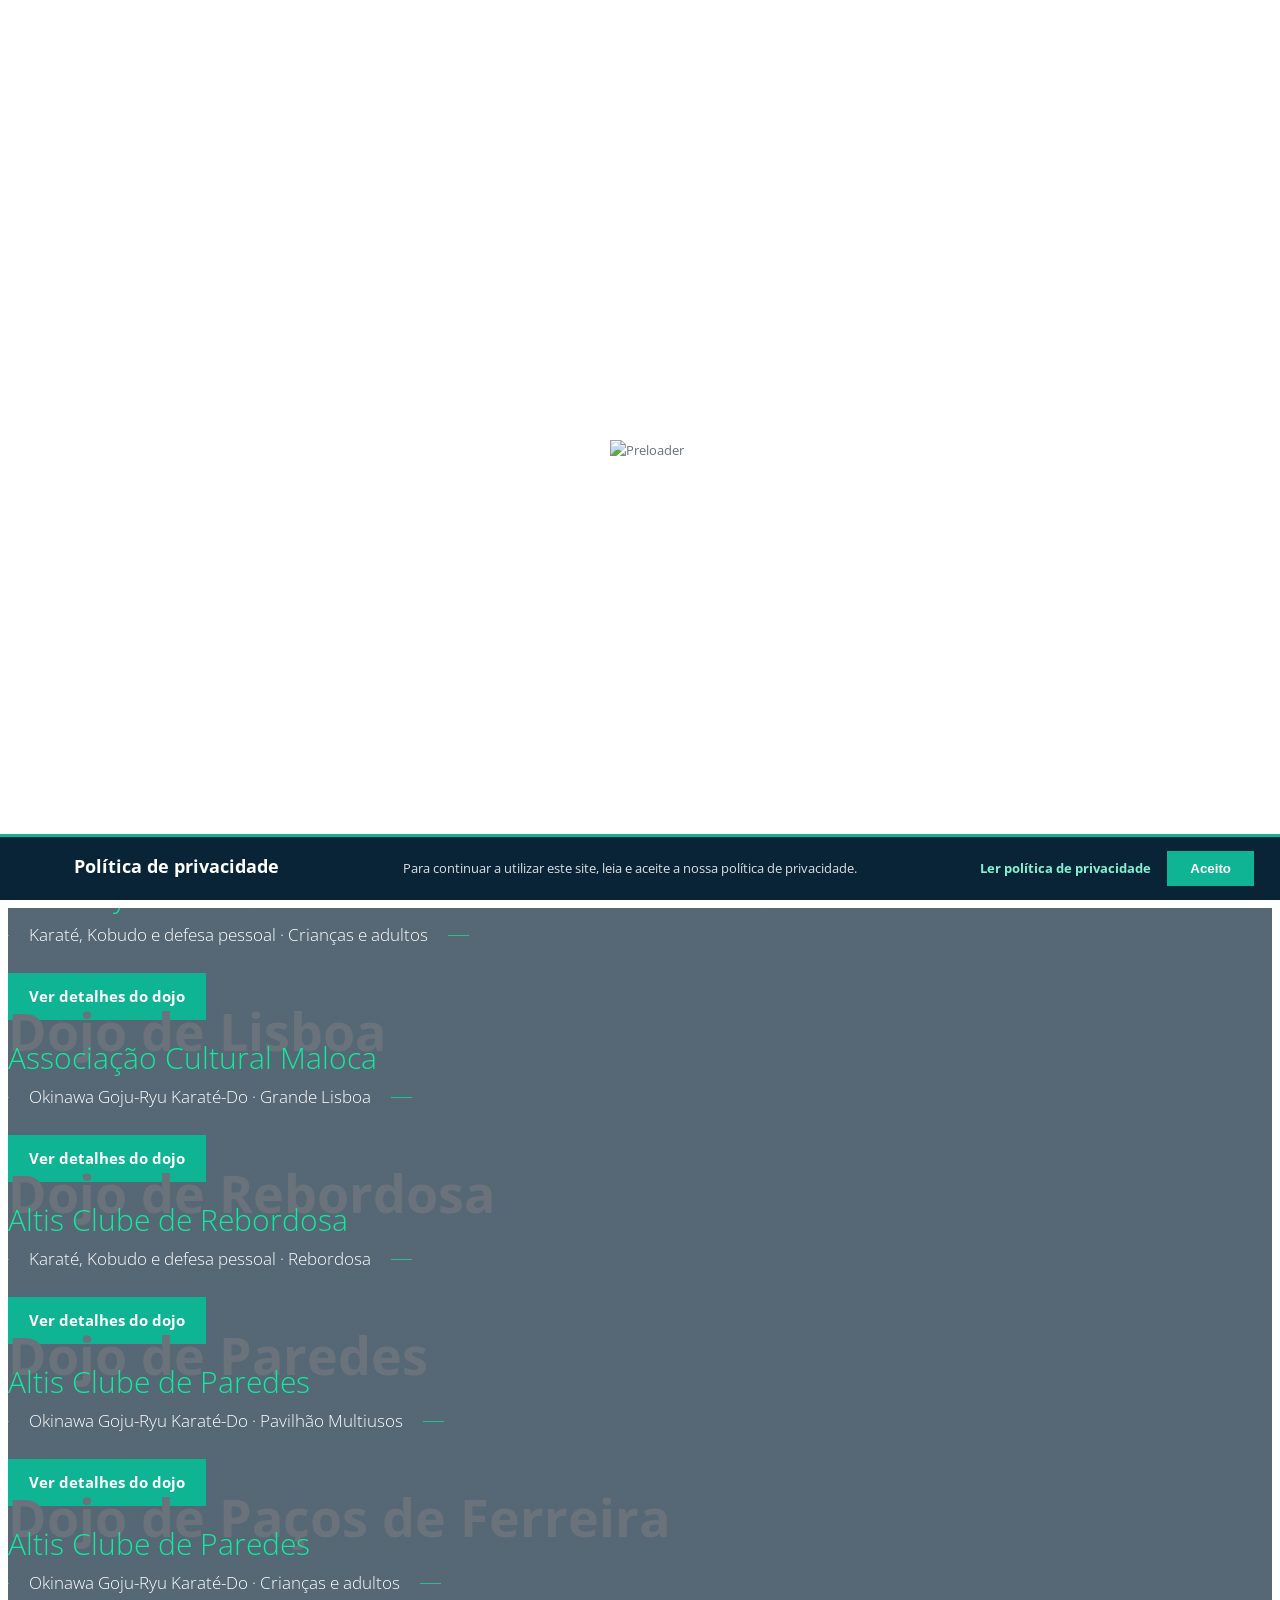
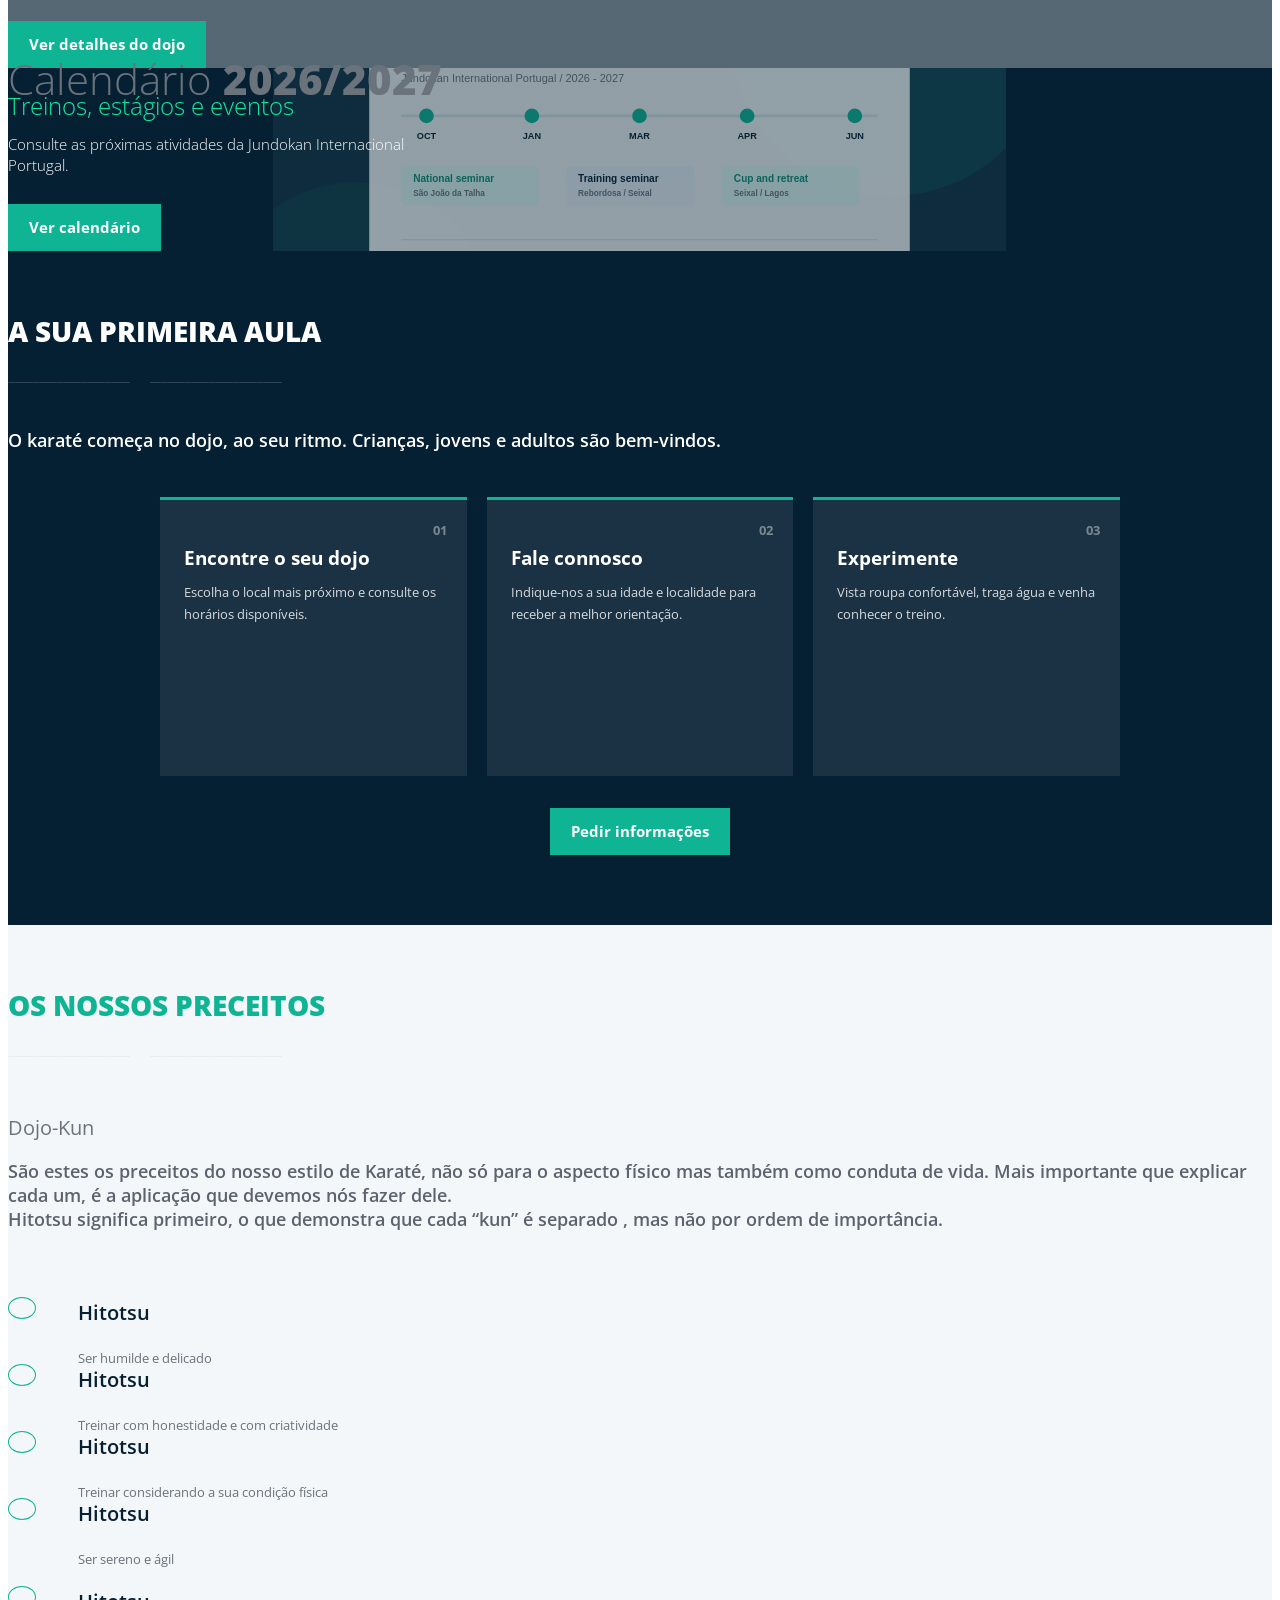
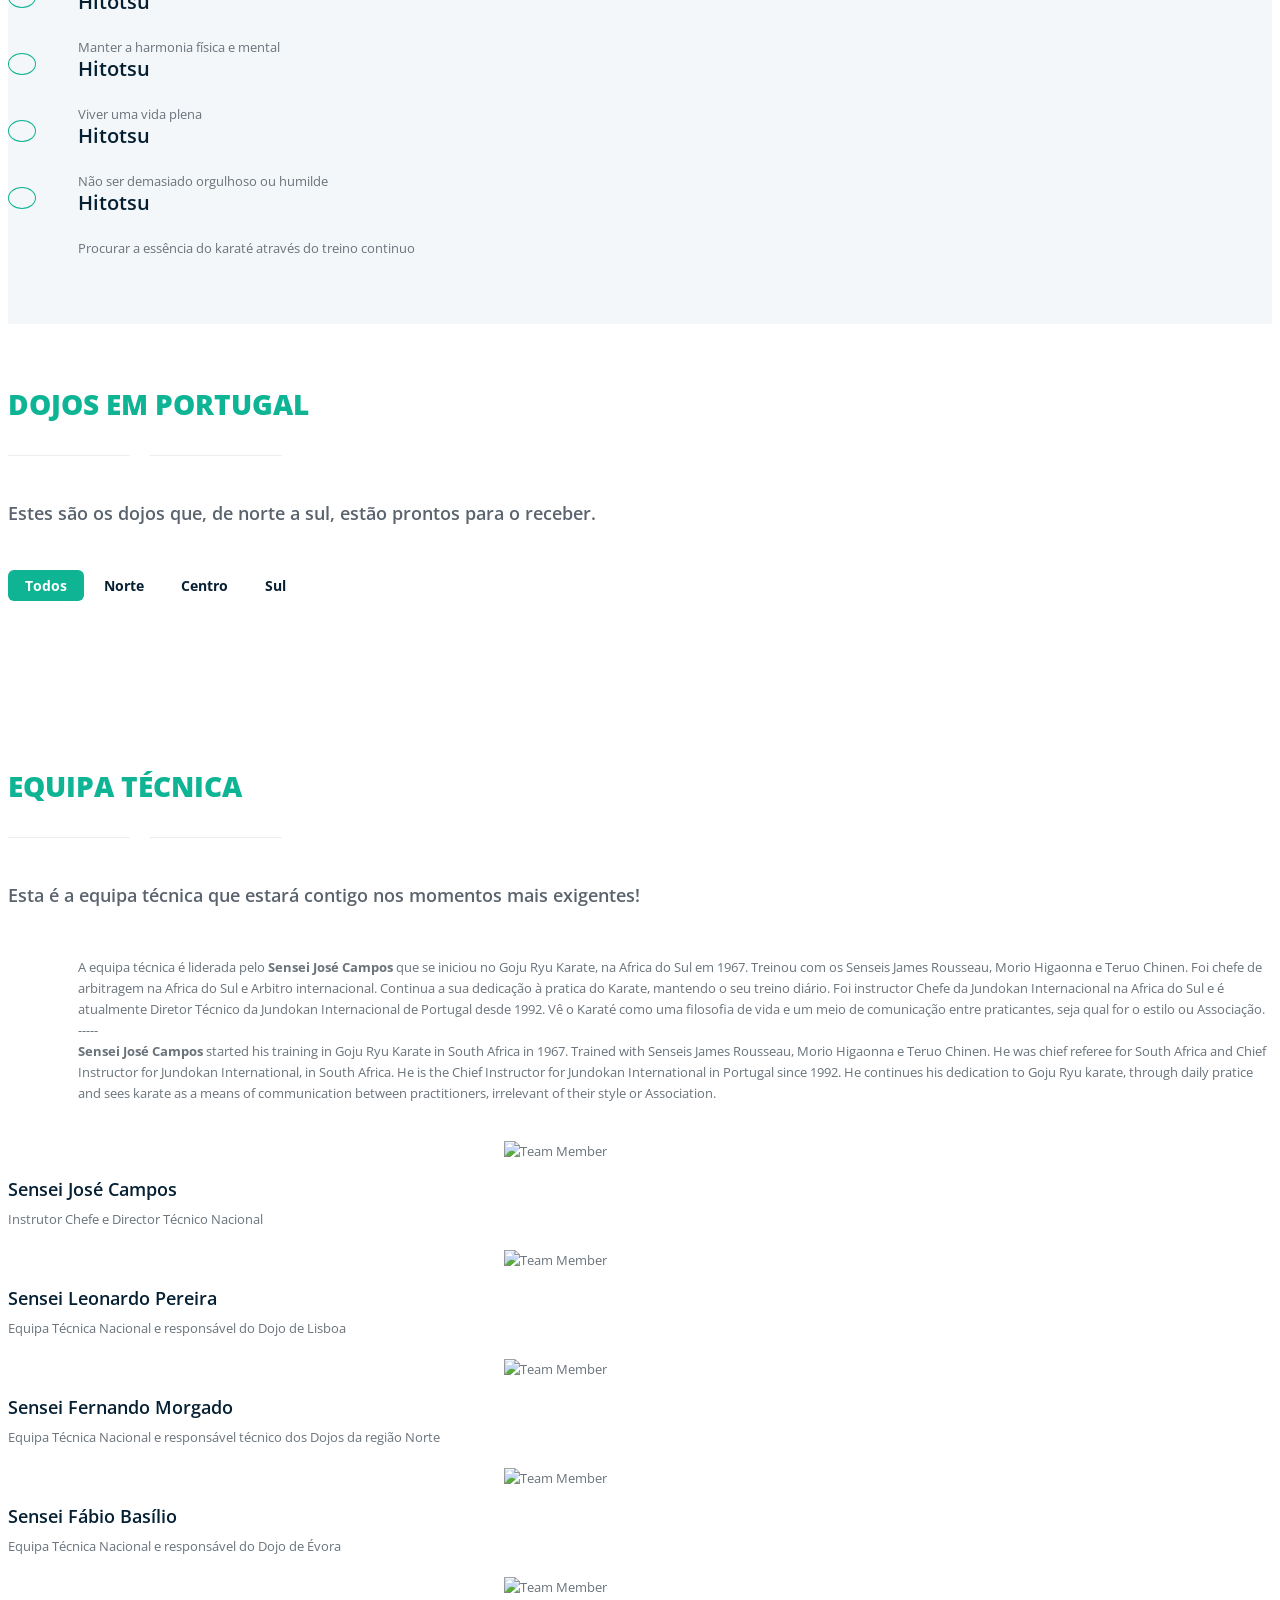
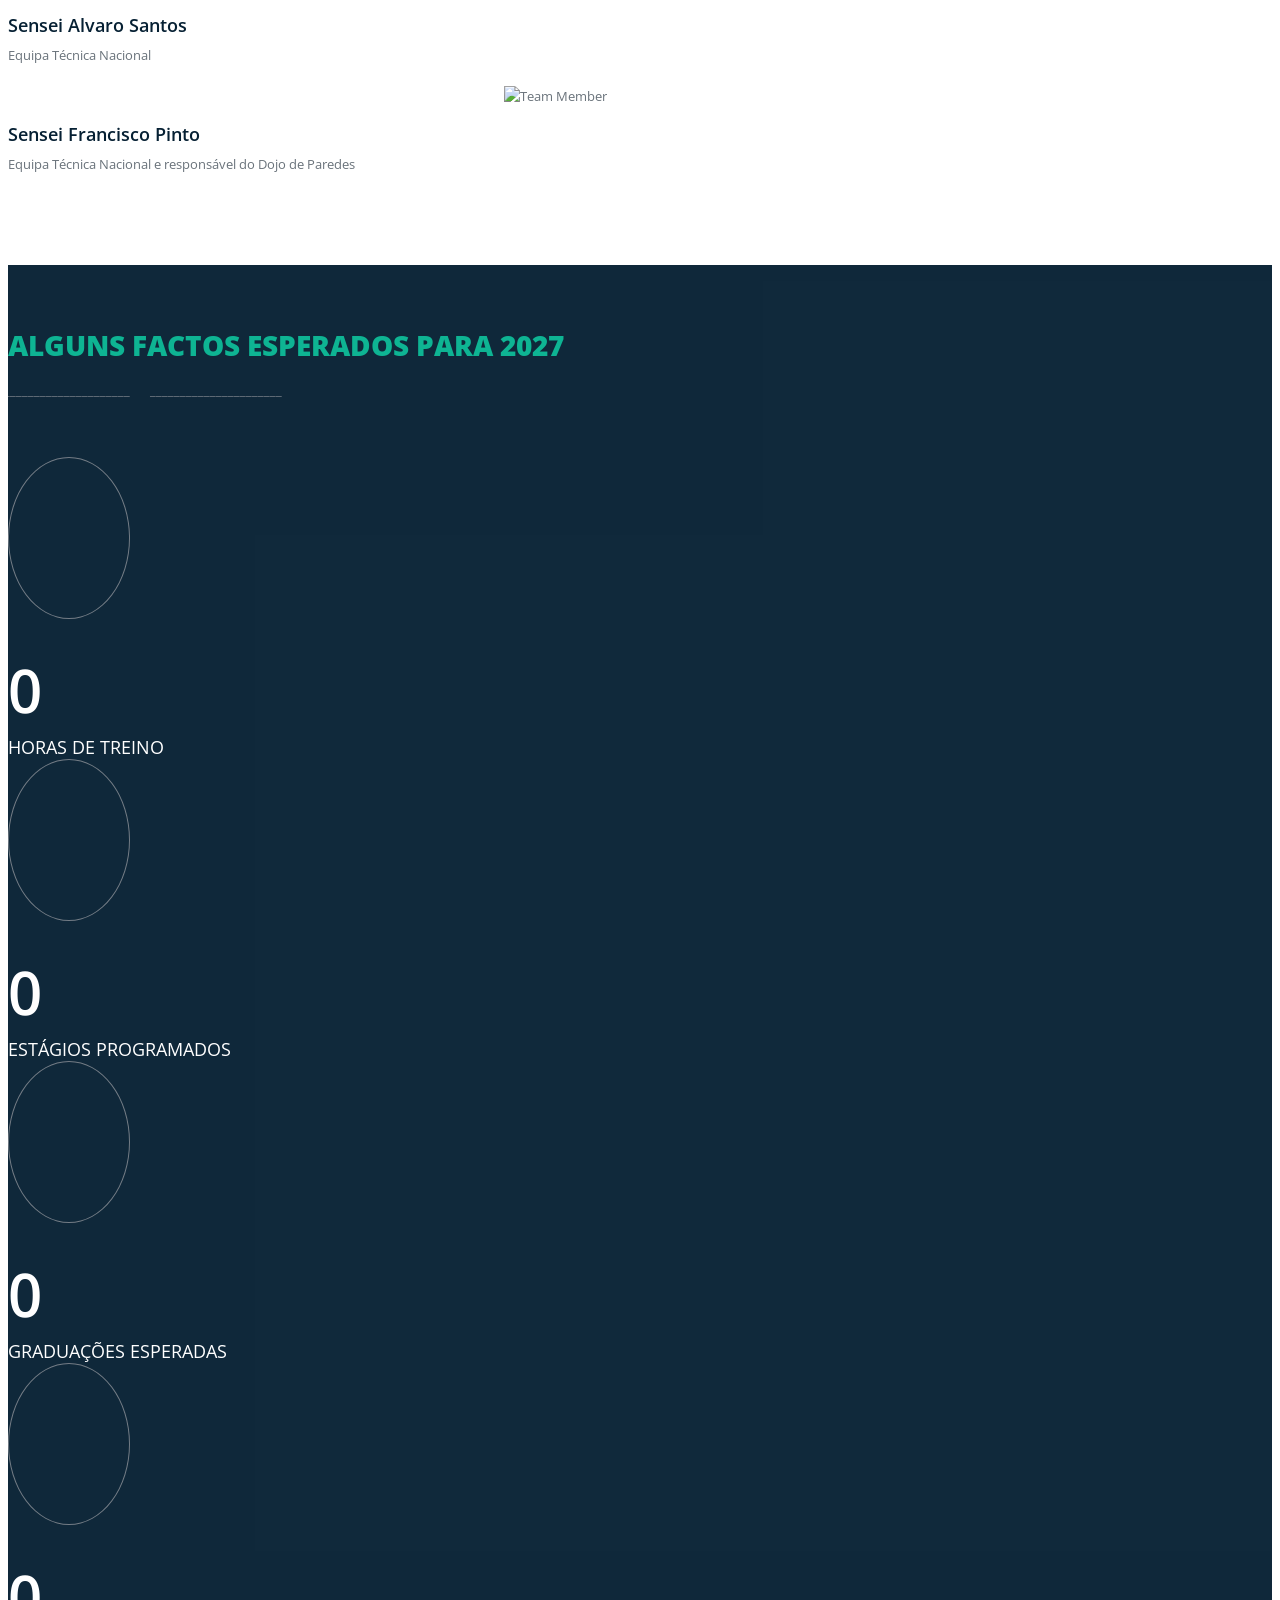
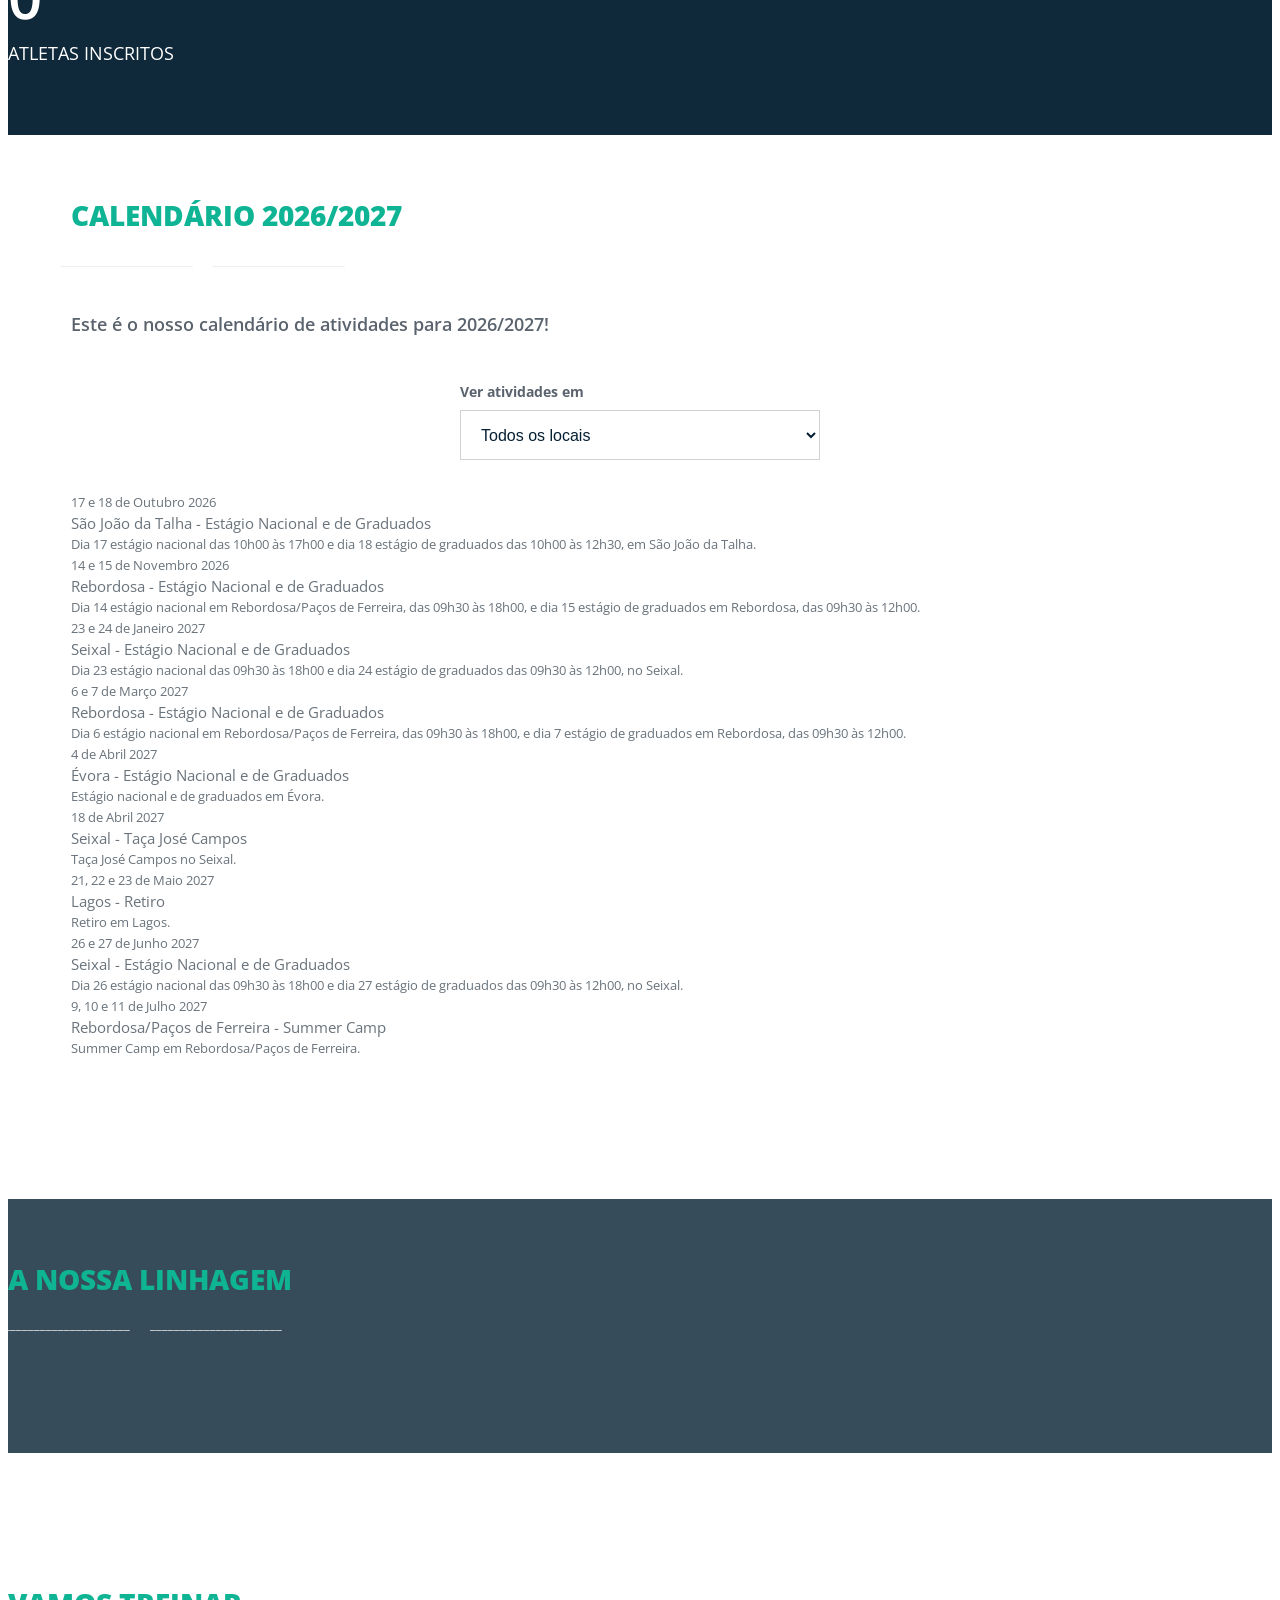
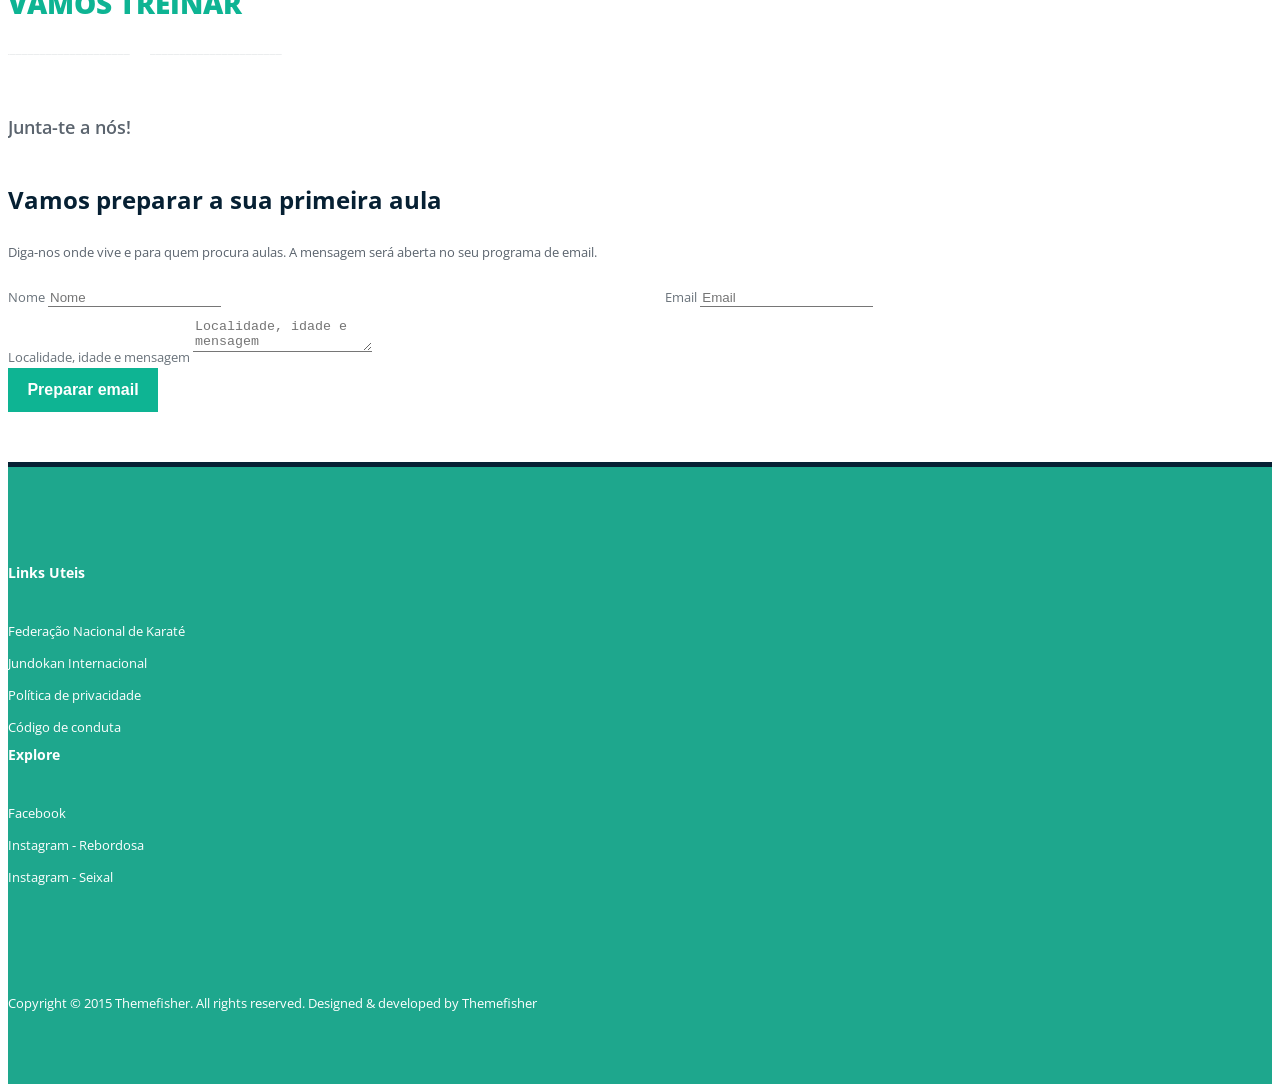
==== commit 53fbaeb7: "Adicionar mais linguas e ajustes para melhor navegação e interacção" ====
--- a/index.html
+++ b/index.html
@@ -3,12 +3,11 @@
 <!--[if IE 7]>         <html lang="en" class="no-js lt-ie9 lt-ie8"> <![endif]-->
 <!--[if IE 8]>         <html lang="en" class="no-js lt-ie9"> <![endif]-->
 <!--[if gt IE 8]><!-->
-<html lang="en" class="no-js">
+<html lang="pt-PT" class="no-js">
 <!--<![endif]-->
 
 <head>
 
-    <title>Jundokan International Portugal - Associação Okinawa Goju Ryu Karate Do</title>
     <!-- meta charec set -->
     <meta charset="utf-8" />
     <!-- Always force latest IE rendering engine or request Chrome Frame -->
@@ -16,7 +15,8 @@
     <!-- Page Title -->
     <title>Jundokan International Portugal - Associação Okinawa Goju Ryu Karate Do</title>
     <!-- Meta Description -->
-    <meta name="description" content="Jundokan International Portugal offers Karate training and promotes Okinawa Goju Ryu Karate Do in Portugal. Join us to learn and practice Karate.">
+    <meta name="description"
+        content="Encontre aulas de Okinawa Goju-Ryu Karaté-Do perto de si. A Jundokan Internacional Portugal acolhe crianças, jovens e adultos em dojos de norte a sul do país.">
     <meta name="keywords"
         content="jip, karate, karate-do, karate, okinawa, goju-ryu, goju, ryu, portugal, defesa pessoal, autoestima, sensei jose campos, jundokan, internacional" />
     <meta name="author" content="Jundokan International Portugal" />
@@ -25,11 +25,11 @@
 
     <meta property="og:title" content="Jundokan International Portugal - Associação Okinawa Goju Ryu Karate Do" />
     <meta property="og:type" content="website" />
-    <meta property="og:url" content="https://jundokan-pt.github.io/index.html" />
-    <meta property="og:image" content="https://jundokan-pt.github.io/img/estimatorss.png" />
+    <meta property="og:url" content="https://jundokan-pt.github.io/" />
+    <meta property="og:image" content="https://jundokan-pt.github.io/img/banner.jpg" />
     <meta property="og:description"
-        content="JIP, Jundookan International Portugal - Associação Okinawa Goju Ryu Karate Do" />
-    <link rel="icon" href="/img/favicon.jfif?format=80w" type="image/x-icon" />
+        content="Okinawa Goju-Ryu Karaté-Do em Portugal. Encontre o seu dojo e marque a primeira aula." />
+    <link rel="icon" href="img/favicon.jfif" type="image/x-icon" />
     <!-- Google Font -->
 
     <link href="http://fonts.googleapis.com/css?family=Open+Sans:400,300,600,700,800" rel="stylesheet"
@@ -57,6 +57,16 @@
 </head>
 
 <body id="body">
+    <div id="privacy-consent" class="privacy-consent" role="region" aria-label="Consentimento da política de privacidade">
+        <div class="privacy-consent-panel">
+            <h2 id="privacy-consent-title">Política de privacidade</h2>
+            <p>Para continuar a utilizar este site, leia e aceite a nossa política de privacidade.</p>
+            <div class="privacy-consent-actions">
+                <a href="politica-privacidade.html" target="_blank" rel="noopener">Ler política de privacidade</a>
+                <button type="button" id="privacy-accept">Aceito</button>
+            </div>
+        </div>
+    </div>
     <!-- preloader -->
     <div id="preloader">
         <img src="img/preloader.gif" alt="Preloader" />
@@ -94,7 +104,8 @@
                     <li><a href="#dojos">Dojos</a></li>
                     <li><a href="#team">Equipa técnica</a></li>
                     <li><a href="#calendar">Calendário</a></li>
-                    <li><a href="#contact">Contactos</a></li>
+                    <li><a href="#contact">Primeira aula</a></li>
+                    <li class="language-switcher"><button type="button" id="language-toggle" aria-label="Mudar para inglês">EN</button></li>
                 </ul>
             </nav>
             <!-- /main nav -->
@@ -113,11 +124,14 @@
             <!-- Indicators bullet -->
             <ol class="carousel-indicators">
                 <li data-target="#carousel-example-generic" data-slide-to="0" class="active"></li>
-                <!--
                 <li data-target="#carousel-example-generic" data-slide-to="1"></li>
                 <li data-target="#carousel-example-generic" data-slide-to="2"></li>
                 <li data-target="#carousel-example-generic" data-slide-to="3"></li>
-                -->
+                <li data-target="#carousel-example-generic" data-slide-to="4"></li>
+                <li data-target="#carousel-example-generic" data-slide-to="5"></li>
+                <li data-target="#carousel-example-generic" data-slide-to="6"></li>
+                <li data-target="#carousel-example-generic" data-slide-to="7"></li>
+                <li data-target="#carousel-example-generic" data-slide-to="8"></li>
             </ol>
             <!-- End Indicators bullet -->
 
@@ -136,7 +150,7 @@
                         <h3 data-wow-duration="1000ms" class="wow slideInLeft animated"><span
                                 class="color">Escola Salesianos</span> Évora / Portugal</h3>
 
-                        <p data-wow-duration="1000ms" class="wow slideInRight animated">5 de Março de 2023</p>
+                        <p data-wow-duration="1000ms" class="wow slideInRight animated">5 de Março de 2027</p>
 
                         <ul class="social-links text-center">
                             <li>
@@ -174,7 +188,7 @@
                         <h3 data-wow-duration="1000ms" class="wow slideInLeft animated"><span
                                 class="color">/Rebordosa/Paredes/</span> Portugal</h3>
 
-                        <p data-wow-duration="1000ms" class="wow slideInRight animated">1-2 July/Julho 2023</p>
+                        <p data-wow-duration="1000ms" class="wow slideInRight animated">1-2 July/Julho 2027</p>
 
                         <ul class="social-links text-center">
                             <li>
@@ -211,20 +225,20 @@
                         <h3 data-wow-duration="1000ms" class="wow slideInLeft animated"><span
                                 class="color">/Okinawa</span> Goju Ryu</h3>
                         <p data-wow-duration="1000ms" class="wow slideInRight animated">Karate Do</p>
-
-                        <ul class="social-links text-center">
-                            <li>
-                                <a href=""><i class="fa fa-instagram fa-lg"></i></a>
-                            </li>
-                            <li>
-                                <a href=""><i class="fa fa-facebook fa-lg"></i></a>
-                            </li>
-                            <li>
-                                <a href=""><i class="fa fa-google fa-lg"></i></a>
-                            </li>
-                            <li>
-                                <a href=""><i class="fa fa-at fa-lg"></i></a>
-                            </li>
+                        <div class="hero-actions" aria-label="Ações principais">
+                            <a class="hero-button hero-button-primary" href="#dojos"><i class="fa fa-map-marker"></i>
+                                Encontrar dojo</a>
+                            <a class="hero-button hero-button-secondary" href="#contact"><i
+                                    class="fa fa-calendar-check-o"></i> Marcar primeira aula</a>
+                        </div>
+                        <ul class="social-links text-center hero-social-links">
+                            <li><a target="_blank" rel="noopener" href="https://www.instagram.com/karategojuryuseixal/"
+                                    aria-label="Instagram"><i class="fa fa-instagram fa-lg"></i></a></li>
+                            <li><a target="_blank" rel="noopener"
+                                    href="https://www.facebook.com/Jundokan-Internacional-Portugal-539889529507256"
+                                    aria-label="Facebook"><i class="fa fa-facebook fa-lg"></i></a></li>
+                            <li><a href="mailto:direccaojip@gmail.com" aria-label="Enviar email"><i
+                                        class="fa fa-at fa-lg"></i></a></li>
                         </ul>
                     </div>
                 </div>
@@ -256,6 +270,92 @@
                 -->
                 <!-- end single slide -->
 
+                <div class="item dojo-carousel-slide"
+                    style="background-image: linear-gradient(rgba(6, 32, 51, 0.68), rgba(6, 32, 51, 0.68)), url(img/dojos/evora.jpeg);">
+                    <div class="carousel-caption">
+                        <h2>Dojo de Évora</h2>
+                        <h3><span class="color">Academia de Karaté de Évora</span></h3>
+                        <p>Okinawa Goju-Ryu Karaté-Do · Crianças e adultos</p>
+                        <a class="hero-button hero-button-primary fancyboxInfo" rel="works" title="Dojo de Évora - Academia de Karaté de Évora" href="#dojoevora">Ver detalhes do dojo</a>
+                    </div>
+                </div>
+
+                <div class="item dojo-carousel-slide"
+                    style="background-image: linear-gradient(rgba(6, 32, 51, 0.68), rgba(6, 32, 51, 0.68)), url(img/dojos/seixal.jpeg);">
+                    <div class="carousel-caption">
+                        <h2>Dojo do Seixal</h2>
+                        <h3><span class="color">Academia de Karaté do Seixal</span></h3>
+                        <p>Okinawa Goju-Ryu Karaté-Do · Clube de Campismo Luz e Vida</p>
+                        <a class="hero-button hero-button-primary fancyboxInfo" rel="works" title="Dojo do Seixal - Academia de Karaté do Seixal" href="#dojoseixal">Ver detalhes do dojo</a>
+                    </div>
+                </div>
+
+                <div class="item dojo-carousel-slide"
+                    style="background-image: linear-gradient(rgba(6, 32, 51, 0.68), rgba(6, 32, 51, 0.68)), url(img/dojos/brasil.jpg);">
+                    <div class="carousel-caption">
+                        <h2>Dojo de Lisboa</h2>
+                        <h3><span class="color">Brasil Gym</span></h3>
+                        <p>Karaté, Kobudo e defesa pessoal · Crianças e adultos</p>
+                        <a class="hero-button hero-button-primary fancyboxInfo" rel="works" title="Dojo de Lisboa - Brasil Gym" href="#dojolisboa">Ver detalhes do dojo</a>
+                    </div>
+                </div>
+
+                <div class="item dojo-carousel-slide"
+                    style="background-image: linear-gradient(rgba(6, 32, 51, 0.68), rgba(6, 32, 51, 0.68)), url(img/dojos/brasil.jpg);">
+                    <div class="carousel-caption">
+                        <h2>Dojo de Lisboa</h2>
+                        <h3><span class="color">Associação Cultural Maloca</span></h3>
+                        <p>Okinawa Goju-Ryu Karaté-Do · Grande Lisboa</p>
+                        <a class="hero-button hero-button-primary fancyboxInfo" rel="works" title="Dojo de Lisboa - Associação Cultural Maloca" href="#dojolisboamaloca">Ver detalhes do dojo</a>
+                    </div>
+                </div>
+
+                <div class="item dojo-carousel-slide"
+                    style="background-image: linear-gradient(rgba(6, 32, 51, 0.68), rgba(6, 32, 51, 0.68)), url(img/dojos/rebordosa.jpeg);">
+                    <div class="carousel-caption">
+                        <h2>Dojo de Rebordosa</h2>
+                        <h3><span class="color">Altis Clube de Rebordosa</span></h3>
+                        <p>Karaté, Kobudo e defesa pessoal · Rebordosa</p>
+                        <a class="hero-button hero-button-primary fancyboxInfo" rel="works" title="Dojo de Rebordosa - Altis Clube de Rebordosa" href="#dojorebordosa">Ver detalhes do dojo</a>
+                    </div>
+                </div>
+
+                <div class="item dojo-carousel-slide"
+                    style="background-image: linear-gradient(rgba(6, 32, 51, 0.68), rgba(6, 32, 51, 0.68)), url(img/dojos/paredes.jpeg);">
+                    <div class="carousel-caption">
+                        <h2>Dojo de Paredes</h2>
+                        <h3><span class="color">Altis Clube de Paredes</span></h3>
+                        <p>Okinawa Goju-Ryu Karaté-Do · Pavilhão Multiusos</p>
+                        <a class="hero-button hero-button-primary fancyboxInfo" rel="works" title="Dojo de Paredes - Altis Clube de Paredes" href="#dojoparedes">Ver detalhes do dojo</a>
+                    </div>
+                </div>
+
+                <div class="item dojo-carousel-slide"
+                    style="background-image: linear-gradient(rgba(6, 32, 51, 0.68), rgba(6, 32, 51, 0.68)), url(img/dojos/pacos.jpg);">
+                    <div class="carousel-caption">
+                        <h2>Dojo de Paços de Ferreira</h2>
+                        <h3><span class="color">Altis Clube de Paredes</span></h3>
+                        <p>Okinawa Goju-Ryu Karaté-Do · Crianças e adultos</p>
+                        <a class="hero-button hero-button-primary fancyboxInfo" rel="works" title="Dojo de Paços de Ferreira - Altis Clube de Paredes" href="#dojopacosferreira">Ver detalhes do dojo</a>
+                    </div>
+                </div>
+
+                <div class="item calendar-carousel-slide"
+                    style="background-image: linear-gradient(rgba(6, 32, 51, 0.34), rgba(6, 32, 51, 0.34)), url(img/activity-plan.svg);">
+                    <div class="carousel-caption">
+                        <h2>Calendário <span>2026/2027</span></h2>
+                        <h3><span class="color">Treinos, estágios e eventos</span></h3>
+                        <p>Consulte as próximas atividades da Jundokan Internacional Portugal.</p>
+                        <a class="hero-button hero-button-primary" href="#calendar"><i class="fa fa-calendar"></i>
+                            Ver calendário</a>
+                    </div>
+                </div>
+
+                <a class="left carousel-control" href="#carousel-example-generic" role="button" data-slide="prev"
+                    aria-label="Dojo anterior"><i class="fa fa-angle-left" aria-hidden="true"></i></a>
+                <a class="right carousel-control" href="#carousel-example-generic" role="button" data-slide="next"
+                    aria-label="Próximo dojo"><i class="fa fa-angle-right" aria-hidden="true"></i></a>
+
             </div>
             <!-- End Wrapper for slides -->
         </div>
@@ -264,6 +364,42 @@
     <!--
         End Home SliderEnd
         ==================================== -->
+
+    <section id="first-class" class="first-class">
+        <div class="container">
+            <div class="row">
+                <div class="sec-title text-center">
+                    <h2>A sua primeira aula</h2>
+                    <div class="devider"><i class="fa fa-heart-o fa-lg"></i></div>
+                </div>
+                <div class="sec-sub-title text-center">
+                    <p>O karaté começa no dojo, ao seu ritmo. Crianças, jovens e adultos são bem-vindos.</p>
+                </div>
+                <div class="first-class-steps">
+                    <article class="first-class-step">
+                        <span class="step-number">01</span>
+                        <i class="fa fa-map-marker" aria-hidden="true"></i>
+                        <h3>Encontre o seu dojo</h3>
+                        <p>Escolha o local mais próximo e consulte os horários disponíveis.</p>
+                    </article>
+                    <article class="first-class-step">
+                        <span class="step-number">02</span>
+                        <i class="fa fa-envelope-o" aria-hidden="true"></i>
+                        <h3>Fale connosco</h3>
+                        <p>Indique-nos a sua idade e localidade para receber a melhor orientação.</p>
+                    </article>
+                    <article class="first-class-step">
+                        <span class="step-number">03</span>
+                        <i class="fa fa-heart-o" aria-hidden="true"></i>
+                        <h3>Experimente</h3>
+                        <p>Vista roupa confortável, traga água e venha conhecer o treino.</p>
+                    </article>
+                </div>
+                <p class="first-class-action text-center"><a href="#contact" class="section-button">Pedir informações
+                        <i class="fa fa-arrow-right" aria-hidden="true"></i></a></p>
+            </div>
+        </div>
+    </section>
 
     <!--
         Features
@@ -459,7 +595,7 @@
 
                 <div class="sec-sub-title text-center">
                     <p>
-                        Este são os dojos que de norte a sul estarão prontos para te receber!
+                        Estes são os dojos que, de norte a sul, estão prontos para o receber.
                     </p>
                 </div>
 
@@ -478,8 +614,8 @@
             <figure class="mix work-item sul">
                 <img src="img/dojos/evora.jpeg" alt="" />
                 <figcaption class="overlay">
-                    <a class="fancyboxInfo" rel="works" title="Dojo Évora - Academia Karate Évora" href="#dojoevora"><i
-                            class="fa fa-eye fa-lg"></i></a>
+                    <a class="fancyboxInfo dojo-details-trigger" rel="works" title="Dojo Évora - Academia Karate Évora"
+                        aria-label="Ver detalhes do dojo de Évora" href="#dojoevora"></a>
                     <h4>Dojo de Évora</h4>
                     <p>Academia de Karaté de Evora</p>
                     <ul class="social-links text-center">
@@ -547,30 +683,30 @@
                                 </p><br />
                                 <p> <b>Idade Mínima:</b> 5 anos de Idade</p><br />
                                 <p> <b>Contactos</b>
-                                <p> Telemóvel: <a href="tel:966086463">966086463</a></p>
-                                <p> Email: <a
-                                        href="mailto:academiadekarate.evora@gmail.com">academiadekarate.evora@gmail.com</a>
-                                </p><br />
-                                <p> <b>Observações:</b> Informamos que as inscrições se encontram abertas para
-                                    Todos, quer sejam
-                                    alunos da
-                                    Fundação Salesianos ou de outras Escolas, quer sejam adultos ou crianças. Todos
-                                    aqueles que
-                                    quiserem integrar a nossa Academia serão bem vindos!</p>
-                                <br />
-                                <iframe
-                                    src="https://www.google.com/maps/embed?pb=!1m18!1m12!1m3!1d3119.396002815783!2d-7.917856084331911!3d38.57072767373745!2m3!1f0!2f0!3f0!3m2!1i1024!2i768!4f13.1!3m3!1m2!1s0xd19e4df7d98fa67%3A0x7f7142974860b5ba!2zQXYuIFPDo28gSm_Do28gQm9zY28gNCwgNzAwMC03NjYgw4l2b3Jh!5e0!3m2!1sen!2spt!4v1646735379744!5m2!1sen!2spt"
-                                    width="100%" height="200" style="border:0;" allowfullscreen=""
-                                    loading="lazy"></iframe>
-
-                                <ul class="social-links text-center">
-                                    <li>
-                                        <a
-                                            href="https://www.facebook.com/Academia-de-Karat%C3%A9-%C3%89vora-166294320149928">
-                                            <i class="fa fa-facebook fa-lg"></i>
-                                        </a>
-                                    </li>
-                                </ul>
+                                    <p> Telemóvel: <a href="tel:966086463">966086463</a></p>
+                                    <p> Email: <a
+                                            href="mailto:academiadekarate.evora@gmail.com">academiadekarate.evora@gmail.com</a>
+                                    </p><br />
+                                    <p> <b>Observações:</b> Informamos que as inscrições se encontram abertas para
+                                        Todos, quer sejam
+                                        alunos da
+                                        Fundação Salesianos ou de outras Escolas, quer sejam adultos ou crianças. Todos
+                                        aqueles que
+                                        quiserem integrar a nossa Academia serão bem vindos!</p>
+                                    <br />
+                                    <iframe
+                                        src="https://www.google.com/maps/embed?pb=!1m18!1m12!1m3!1d3119.396002815783!2d-7.917856084331911!3d38.57072767373745!2m3!1f0!2f0!3f0!3m2!1i1024!2i768!4f13.1!3m3!1m2!1s0xd19e4df7d98fa67%3A0x7f7142974860b5ba!2zQXYuIFPDo28gSm_Do28gQm9zY28gNCwgNzAwMC03NjYgw4l2b3Jh!5e0!3m2!1sen!2spt!4v1646735379744!5m2!1sen!2spt"
+                                        width="100%" height="200" style="border:0;" allowfullscreen=""
+                                        loading="lazy"></iframe>
+
+                                    <ul class="social-links text-center">
+                                        <li>
+                                            <a
+                                                href="https://www.facebook.com/Academia-de-Karat%C3%A9-%C3%89vora-166294320149928">
+                                                <i class="fa fa-facebook fa-lg"></i>
+                                            </a>
+                                        </li>
+                                    </ul>
                             </div>
                         </div>
                     </div>
@@ -580,10 +716,10 @@
             <figure class="mix work-item centro">
                 <img src="img/dojos/seixal.jpeg" alt="" />
                 <figcaption class="overlay">
-                    <a class="fancyboxInfo" rel="works" title="Dojo Évora - Academia Karate Évora" href="#dojoseixal"><i
-                            class="fa fa-eye fa-lg"></i></a>
+                    <a class="fancyboxInfo dojo-details-trigger" rel="works" title="Dojo Seixal - Academia Karate Seixal"
+                        aria-label="Ver detalhes do dojo do Seixal" href="#dojoseixal"></a>
                     <h4>Dojo do Seixal</h4>
-                    <p>Academia de Karaté de Evora</p>
+                    <p>Academia de Karaté do Seixal</p>
                     <ul class="social-links text-center">
                         <li>
                             <a target="_blank" href="https://www.karategojuryuseixal.com/"><i
@@ -645,16 +781,16 @@
                                     Internacional Portugal.</p>
                                 <br />
                                 <p><b>Instrutores:</b>
-                                <ul>
-                                    <li>
-                                        <b>Responsável Técnico:</b> Sérgio Alves 4º Dan em Goju-ryu
-                                    </li>
-                                    <li><b>Responsável do Dojo:</b> Sérgio Alves 4º Dan em Goju-ryu
-                                    </li>
-                                    <li>
-                                        <b>Equipa de Instrutores:</b> Sérgio Alves 4º Dan em Goju-ryu
-                                    </li>
-                                </ul>
+                                    <ul>
+                                        <li>
+                                            <b>Responsável Técnico:</b> Sérgio Alves 4º Dan em Goju-ryu
+                                        </li>
+                                        <li><b>Responsável do Dojo:</b> Sérgio Alves 4º Dan em Goju-ryu
+                                        </li>
+                                        <li>
+                                            <b>Equipa de Instrutores:</b> Sérgio Alves 4º Dan em Goju-ryu
+                                        </li>
+                                    </ul>
                                 </p>
                                 <p> <b>Inscrições:</b> Abertas para novos Alunos (Crianças e Adultos)</p>
                                 <br />
@@ -665,40 +801,42 @@
                                     Praticantes 18h40 - 19h30 (08 anos aos 16 anos)</br>
                                     Graduados 19h30 - 20h30 (+16 anos)</br></p>
                                 <br />
-                                <p> <b>Aulas:</b> Instalações: O Dojo é situado no Clube de Campismo Luz e Vida - Seixal
+                                <p> <b>Aulas:</b> Instalações: O Dojo é situado no Clube de Campismo Luz e Vida -
+                                    Seixal
                                 </p><br />
                                 <p> <b>Idade Mínima:</b> 5 anos de Idade</p><br />
                                 <p> <b>Contactos</b>
-                                <p> Telemóvel: <a href="tel:938965700 ">938965700 </a></p>
-                                <p> Email: <a
-                                        href="mailto:Karategojuryuseixal@gmail.com">Karategojuryuseixal@gmail.com</a>
-                                </p><br />
-                                <p> <b>Observações:</b> Informamos que as inscrições se encontram abertas todo o ano.
-                                </p>
-                                <br />
-                                <iframe
-                                    src="https://www.google.com/maps/embed?pb=!1m14!1m8!1m3!1d12465.535265024802!2d-9.0994185!3d38.6400542!3m2!1i1024!2i768!4f13.1!3m3!1m2!1s0x0%3A0x76838f58229796c4!2sClube%20de%20Campismo%20Luz%20e%20Vida!5e0!3m2!1sen!2spt!4v1649145517722!5m2!1sen!2spt"
-                                    width="100%" height="200" style="border:0;" allowfullscreen=""
-                                    loading="lazy"></iframe>
-                                <ul class="social-links text-center">
-                                    <li>
-                                        <a target="_blank" href="https://www.karategojuryuseixal.com/"><i
-                                                class="fa fa-info fa-lg"></i></a>
-                                    </li>
-                                    <li>
-                                        <a target="_blank" href="https://www.facebook.com/sergio.alves.5686"><i
-                                                class="fa fa-facebook fa-lg"></i></a>
-                                    </li>
-                                    <li>
-                                        <a target="_blank" href="https://www.instagram.com/karategojuryuseixal/"><i
-                                                class="fa fa-instagram fa-lg"></i></a>
-                                    </li>
-
-                                    <li>
-                                        <a href="mailto:Karategojuryuseixal@gmail.com"><i
-                                                class="fa fa-at fa-lg"></i></a>
-                                    </li>
-                                </ul>
+                                    <p> Telemóvel: <a href="tel:938965700 ">938965700 </a></p>
+                                    <p> Email: <a
+                                            href="mailto:Karategojuryuseixal@gmail.com">Karategojuryuseixal@gmail.com</a>
+                                    </p><br />
+                                    <p> <b>Observações:</b> Informamos que as inscrições se encontram abertas todo o
+                                        ano.
+                                    </p>
+                                    <br />
+                                    <iframe
+                                        src="https://www.google.com/maps/embed?pb=!1m14!1m8!1m3!1d12465.535265024802!2d-9.0994185!3d38.6400542!3m2!1i1024!2i768!4f13.1!3m3!1m2!1s0x0%3A0x76838f58229796c4!2sClube%20de%20Campismo%20Luz%20e%20Vida!5e0!3m2!1sen!2spt!4v1649145517722!5m2!1sen!2spt"
+                                        width="100%" height="200" style="border:0;" allowfullscreen=""
+                                        loading="lazy"></iframe>
+                                    <ul class="social-links text-center">
+                                        <li>
+                                            <a target="_blank" href="https://www.karategojuryuseixal.com/"><i
+                                                    class="fa fa-info fa-lg"></i></a>
+                                        </li>
+                                        <li>
+                                            <a target="_blank" href="https://www.facebook.com/sergio.alves.5686"><i
+                                                    class="fa fa-facebook fa-lg"></i></a>
+                                        </li>
+                                        <li>
+                                            <a target="_blank" href="https://www.instagram.com/karategojuryuseixal/"><i
+                                                    class="fa fa-instagram fa-lg"></i></a>
+                                        </li>
+
+                                        <li>
+                                            <a href="mailto:Karategojuryuseixal@gmail.com"><i
+                                                    class="fa fa-at fa-lg"></i></a>
+                                        </li>
+                                    </ul>
                             </div>
                         </div>
                     </div>
@@ -709,8 +847,8 @@
             <figure class="mix work-item centro">
                 <img src="img/dojos/brasil.jpg" alt="" />
                 <figcaption class="overlay">
-                    <a class="fancyboxInfo" rel="works" title="Dojo de Lisboa - Brasil Gym" href="#dojolisboa"><i
-                            class="fa fa-eye fa-lg"></i></a>
+                    <a class="fancyboxInfo dojo-details-trigger" rel="works" title="Dojo de Lisboa - Brasil Gym"
+                        aria-label="Ver detalhes do dojo de Lisboa" href="#dojolisboa"></a>
                     <h4>Dojo de Lisboa</h4>
                     <p>Brasil Gym</p>
                     <ul class="social-links text-center">
@@ -756,39 +894,41 @@
                                     Jundokan Internacional Portugal.</p>
                                 <br />
                                 <p><b>Instrutores:</b>
-                                <ul>
-                                    <li>
-                                        <b>Responsável Técnico:</b> Leonardo Pereira 6º Dan em Goju-ryu e 2º Dan em
-                                        Kobudo
-                                    </li>
-                                    <li><b>Responsável do Dojo:</b> Leonardo Pereira 6º Dan em Goju-ryu e 2º Dan em
-                                        Kobudo
-                                    </li>
-                                    <li>
-                                        <b>Equipa de Instrutores:</b> Leonardo Pereira 6º Dan em Goju-ryu e 2º Dan em
-                                        Kobudo
-                                    </li>
-                                </ul>
+                                    <ul>
+                                        <li>
+                                            <b>Responsável Técnico:</b> Leonardo Pereira 6º Dan em Goju-ryu e 2º Dan em
+                                            Kobudo
+                                        </li>
+                                        <li><b>Responsável do Dojo:</b> Leonardo Pereira 6º Dan em Goju-ryu e 2º Dan em
+                                            Kobudo
+                                        </li>
+                                        <li>
+                                            <b>Equipa de Instrutores:</b> Leonardo Pereira 6º Dan em Goju-ryu e 2º Dan
+                                            em
+                                            Kobudo
+                                        </li>
+                                    </ul>
                                 </p>
                                 <br />
                                 <p> <b>Inscrições:</b> Abertas para novos Alunos (Crianças e Adultos)</p>
                                 <br />
-                                <p> <b>Aulas/instalações:</b> Brasil Gym, Rua Principal, 117, B. Fraternidade, 2695-615
+                                <p> <b>Aulas/instalações:</b> Brasil Gym, Rua Principal, 117, B. Fraternidade,
+                                    2695-615
                                     S. João da Talha
                                 </p><br />
                                 <p> <b>Contactos</b>
-                                <p> Telemóvel: <a href="tel:219554500">219554500</a></p>
-                                <p> Email: <a href="mailto:unidis94@mail.telepac.pt">unidis94@mail.telepac.pt</a>
-                                    <br />
-                                    <iframe
-                                        src="https://www.google.com/maps/embed?pb=!1m18!1m12!1m3!1d3108.5292604050546!2d-9.1025701!3d38.8203382!2m3!1f0!2f0!3f0!3m2!1i1024!2i768!4f13.1!3m3!1m2!1s0xd192ddfe0d7805d%3A0x88055ae078824da5!2sR.%20Principal%20117%2C%202695-615%20S%C3%A3o%20Jo%C3%A3o%20da%20Talha!5e0!3m2!1sen!2spt!4v1649144604024!5m2!1sen!2spt"
-                                        width="100%" height="200" style="border:0;" allowfullscreen=""
-                                        loading="lazy"></iframe>
-                                <ul class="social-links text-center">
-                                    <li>
-
-                                    </li>
-                                </ul>
+                                    <p> Telemóvel: <a href="tel:219554500">219554500</a></p>
+                                    <p> Email: <a href="mailto:unidis94@mail.telepac.pt">unidis94@mail.telepac.pt</a>
+                                        <br />
+                                        <iframe
+                                            src="https://www.google.com/maps/embed?pb=!1m18!1m12!1m3!1d3108.5292604050546!2d-9.1025701!3d38.8203382!2m3!1f0!2f0!3f0!3m2!1i1024!2i768!4f13.1!3m3!1m2!1s0xd192ddfe0d7805d%3A0x88055ae078824da5!2sR.%20Principal%20117%2C%202695-615%20S%C3%A3o%20Jo%C3%A3o%20da%20Talha!5e0!3m2!1sen!2spt!4v1649144604024!5m2!1sen!2spt"
+                                            width="100%" height="200" style="border:0;" allowfullscreen=""
+                                            loading="lazy"></iframe>
+                                        <ul class="social-links text-center">
+                                            <li>
+
+                                            </li>
+                                        </ul>
                             </div>
                         </div>
                     </div>
@@ -799,8 +939,8 @@
             <figure class="mix work-item centro">
                 <img src="img/dojos/brasil.jpg" alt="" />
                 <figcaption class="overlay">
-                    <a class="fancyboxInfo" rel="works" title="Dojo de Lisboa - Associação Cultural Maloca"
-                        href="#dojolisboamaloca"><i class="fa fa-eye fa-lg"></i></a>
+                    <a class="fancyboxInfo dojo-details-trigger" rel="works" title="Dojo de Lisboa - Associação Cultural Maloca"
+                        aria-label="Ver detalhes do dojo de Lisboa" href="#dojolisboamaloca"></a>
                     <h4>Dojo de Lisboa</h4>
                     <p>Associação Cultural Maloca</p>
                     <ul class="social-links text-center">
@@ -837,11 +977,11 @@
                                     Jundokan Internacional Portugal.</p>
                                 <br />
                                 <p><b>Instrutores:</b>
-                                <ul>
-                                    <li>
-                                        <b>Responsável Técnico:</b> Alvaro Santos 5º Dan em Goju-ryu
-                                    </li>
-                                </ul>
+                                    <ul>
+                                        <li>
+                                            <b>Responsável Técnico:</b> Alvaro Santos 5º Dan em Goju-ryu
+                                        </li>
+                                    </ul>
                                 </p>
                                 <br />
                                 <p> <b>Inscrições:</b> Abertas para novos Alunos (Crianças e Adultos)</p>
@@ -850,21 +990,21 @@
                                     Todas as idades: 19h00 - 20h30</br>
                                     Haverá algumas aulas ao sábado, mediante disponibilidade do espaço.</br>
                                     <br />
-                                <p> <b>Aulas/instalações:</b> Rua da Penha de França, 67 A, junto ao Mercado de
-                                    Sapadores
-                                </p><br />
-                                <p> <b>Contactos</b>
-                                <p> Email: <a href="mailto:alanamar@sapo.pt">alanamar@sapo.pt</a>
-                                    <br />
-                                    <iframe
-                                        src="https://www.google.com/maps/embed?pb=!1m18!1m12!1m3!1d194.54809974930154!2d-9.12935263197632!3d38.72309852038635!2m3!1f0!2f0!3f0!3m2!1i1024!2i768!4f13.1!3m3!1m2!1s0xd19338e7353af4f%3A0xd1a3724902f95468!2sRua%20da%20Penha%20de%20Fran%C3%A7a%2067A%2C%201170-302%20Lisboa!5e0!3m2!1sen!2spt!4v1671798439936!5m2!1sen!2spt"
-                                        width="100%" height="200" style="border:0;" allowfullscreen=""
-                                        loading="lazy"></iframe>
-                                <ul class="social-links text-center">
-                                    <li>
-
-                                    </li>
-                                </ul>
+                                    <p> <b>Aulas/instalações:</b> Rua da Penha de França, 67 A, junto ao Mercado de
+                                        Sapadores
+                                    </p><br />
+                                    <p> <b>Contactos</b>
+                                        <p> Email: <a href="mailto:alanamar@sapo.pt">alanamar@sapo.pt</a>
+                                            <br />
+                                            <iframe
+                                                src="https://www.google.com/maps/embed?pb=!1m18!1m12!1m3!1d194.54809974930154!2d-9.12935263197632!3d38.72309852038635!2m3!1f0!2f0!3f0!3m2!1i1024!2i768!4f13.1!3m3!1m2!1s0xd19338e7353af4f%3A0xd1a3724902f95468!2sRua%20da%20Penha%20de%20Fran%C3%A7a%2067A%2C%201170-302%20Lisboa!5e0!3m2!1sen!2spt!4v1671798439936!5m2!1sen!2spt"
+                                                width="100%" height="200" style="border:0;" allowfullscreen=""
+                                                loading="lazy"></iframe>
+                                            <ul class="social-links text-center">
+                                                <li>
+
+                                                </li>
+                                            </ul>
                             </div>
                         </div>
                     </div>
@@ -875,8 +1015,8 @@
             <figure class="mix work-item norte">
                 <img src="img/dojos/rebordosa.jpeg" alt="" />
                 <figcaption class="overlay">
-                    <a class="fancyboxInfo" rel="works" title="Dojo de Rebordosa - Altis Clube de Rebordosa"
-                        href="#dojorebordosa"><i class="fa fa-eye fa-lg"></i></a>
+                    <a class="fancyboxInfo dojo-details-trigger" rel="works" title="Dojo de Rebordosa - Altis Clube de Rebordosa"
+                        aria-label="Ver detalhes do dojo de Rebordosa" href="#dojorebordosa"></a>
                     <h4>Dojo de Rebordosa</h4>
                     <p>Altis Clube de Rebordosa</p>
                     <ul class="social-links text-center">
@@ -953,23 +1093,24 @@
                                 </p><br />
                                 <p> <b>Idade Mínima:</b> 5 anos de Idade</p><br />
                                 <p> <b>Contactos</b>
-                                <p> Email: <a
-                                        href="mailto:karatedojorebordosa.jip@gmail.com">karatedojorebordosa.jip@gmail.com</a>
-                                </p><br />
-                                <p> <b>Observações:</b> Informamos que as inscrições se encontram abertas durante todo o
-                                    ano.</p>
-                                <br />
-                                <iframe
-                                    src="https://www.google.com/maps/embed?pb=!1m18!1m12!1m3!1d3001.0658160645266!2d-8.412561284579372!3d41.22033617927977!2m3!1f0!2f0!3f0!3m2!1i1024!2i768!4f13.1!3m3!1m2!1s0xd248be45f1c4c3d%3A0xddc36771b59e6160!2sAv.%20Bombeiros%20Volunt%C3%A1rios%20141%2C%204585-340%20Rebordosa!5e0!3m2!1sen!2spt!4v1647642596800!5m2!1sen!2spt"
-                                    width="100%" height="200" style="border:0;" allowfullscreen=""
-                                    loading="lazy"></iframe>
-                                <ul class="social-links text-center">
-                                    <li>
-                                        <a target="_blank" href="https://www.instagram.com/karatedojorebordosa/">
-                                            <i class="fa fa-instagram fa-lg"></i>
-                                        </a>
-                                    </li>
-                                </ul>
+                                    <p> Email: <a
+                                            href="mailto:karatedojorebordosa.jip@gmail.com">karatedojorebordosa.jip@gmail.com</a>
+                                    </p><br />
+                                    <p> <b>Observações:</b> Informamos que as inscrições se encontram abertas durante
+                                        todo o
+                                        ano.</p>
+                                    <br />
+                                    <iframe
+                                        src="https://www.google.com/maps/embed?pb=!1m18!1m12!1m3!1d3001.0658160645266!2d-8.412561284579372!3d41.22033617927977!2m3!1f0!2f0!3f0!3m2!1i1024!2i768!4f13.1!3m3!1m2!1s0xd248be45f1c4c3d%3A0xddc36771b59e6160!2sAv.%20Bombeiros%20Volunt%C3%A1rios%20141%2C%204585-340%20Rebordosa!5e0!3m2!1sen!2spt!4v1647642596800!5m2!1sen!2spt"
+                                        width="100%" height="200" style="border:0;" allowfullscreen=""
+                                        loading="lazy"></iframe>
+                                    <ul class="social-links text-center">
+                                        <li>
+                                            <a target="_blank" href="https://www.instagram.com/karatedojorebordosa/">
+                                                <i class="fa fa-instagram fa-lg"></i>
+                                            </a>
+                                        </li>
+                                    </ul>
                             </div>
                         </div>
                     </div>
@@ -979,8 +1120,8 @@
             <figure class="mix work-item norte">
                 <img src="img/dojos/paredes.jpeg" alt="" />
                 <figcaption class="overlay">
-                    <a class="fancyboxInfo" rel="works" title="Dojo de Rebordosa - Altis Clube de Paredes"
-                        href="#dojoparedes"><i class="fa fa-eye fa-lg"></i></a>
+                    <a class="fancyboxInfo dojo-details-trigger" rel="works" title="Dojo de Rebordosa - Altis Clube de Paredes"
+                        aria-label="Ver detalhes do dojo de Paredes" href="#dojoparedes"></a>
                     <h4>Dojo de Paredes</h4>
                     <p>Altis Clube de Paredes</p>
                     <ul class="social-links text-center">
@@ -1025,13 +1166,13 @@
                                     Jundokan Internacional Portugal.</p>
                                 <br />
                                 <p><b>Instrutores:</b>
-                                <ul>
-                                    <li>
-                                        <b>Responsável Técnico:</b> Fernando Gualter Morgado 6º Dan
-                                        <b>Responsável do Dojo:</b> Francisco Pinto 5º Dan
-                                        <b>Equipa de Instrutores:</b> Luis Rocha 3º Dan, José Moreira 2º Dan
-                                    </li>
-                                </ul>
+                                    <ul>
+                                        <li>
+                                            <b>Responsável Técnico:</b> Fernando Gualter Morgado 6º Dan
+                                            <b>Responsável do Dojo:</b> Francisco Pinto 5º Dan
+                                            <b>Equipa de Instrutores:</b> Luis Rocha 3º Dan, José Moreira 2º Dan
+                                        </li>
+                                    </ul>
                                 </p>
                                 <br />
                                 <p> <b>Inscrições:</b> Abertas para novos Alunos (Crianças e Adultos)</p>
@@ -1039,7 +1180,8 @@
                                 <p> <b>Horários disponíveis:</b>
                                     Crianças e adultos - 3.ªs e 5.ªs Feiras. Entre 18:30 e 20:00</p>
                                 <br />
-                                <p> <b>Aulas/instalações:</b> Pavilhão Multiusos de Paredes, Av. Campo das Laranjeiras,
+                                <p> <b>Aulas/instalações:</b> Pavilhão Multiusos de Paredes, Av. Campo das
+                                    Laranjeiras,
                                     Paredes, Portugal
                                 </p><br />
                                 <p> <b>Inscrições:</b> Realizar no Dojo</p>
@@ -1048,23 +1190,24 @@
                                 </p><br />
                                 <p> <b>Idade Mínima:</b> 5 anos de Idade</p><br />
                                 <p> <b>Contactos</b>
-                                <p> Telemóvel: <a href="tel:966086463">966086463</a></p>
-                                <p> Email: <a href="mailto:SENSEIFRANCOIS@sapo.pt">SENSEIFRANCOIS@sapo.pt</a>
-                                </p><br />
-                                <p> <b>Observações:</b> Informamos que as inscrições se encontram abertas durante todo o
-                                    ano.</p>
-                                <br />
-                                <iframe
-                                    src="https://www.google.com/maps/embed?pb=!1m18!1m12!1m3!1d3001.8749920876676!2d-8.333624184579937!3d41.20269887928145!2m3!1f0!2f0!3f0!3m2!1i1024!2i768!4f13.1!3m3!1m2!1s0xd248e6bbdf8e6c7%3A0xff92488e946d920e!2sPavilh%C3%A3o%20Multiusos%20de%20Paredes!5e0!3m2!1sen!2spt!4v1647642534890!5m2!1sen!2spt"
-                                    width="100%" height="200" style="border:0;" allowfullscreen=""
-                                    loading="lazy"></iframe>
-                                <ul class="social-links text-center">
-                                    <li>
-                                        <a target="_blank" href="https://www.instagram.com/karatedojorebordosa/">
-                                            <i class="fa fa-instagram fa-lg"></i>
-                                        </a>
-                                    </li>
-                                </ul>
+                                    <p> Telemóvel: <a href="tel:966086463">966086463</a></p>
+                                    <p> Email: <a href="mailto:SENSEIFRANCOIS@sapo.pt">SENSEIFRANCOIS@sapo.pt</a>
+                                    </p><br />
+                                    <p> <b>Observações:</b> Informamos que as inscrições se encontram abertas durante
+                                        todo o
+                                        ano.</p>
+                                    <br />
+                                    <iframe
+                                        src="https://www.google.com/maps/embed?pb=!1m18!1m12!1m3!1d3001.8749920876676!2d-8.333624184579937!3d41.20269887928145!2m3!1f0!2f0!3f0!3m2!1i1024!2i768!4f13.1!3m3!1m2!1s0xd248e6bbdf8e6c7%3A0xff92488e946d920e!2sPavilh%C3%A3o%20Multiusos%20de%20Paredes!5e0!3m2!1sen!2spt!4v1647642534890!5m2!1sen!2spt"
+                                        width="100%" height="200" style="border:0;" allowfullscreen=""
+                                        loading="lazy"></iframe>
+                                    <ul class="social-links text-center">
+                                        <li>
+                                            <a target="_blank" href="https://www.instagram.com/karatedojorebordosa/">
+                                                <i class="fa fa-instagram fa-lg"></i>
+                                            </a>
+                                        </li>
+                                    </ul>
                             </div>
                         </div>
                     </div>
@@ -1074,8 +1217,8 @@
             <figure class="mix work-item norte">
                 <img src="img/dojos/pacos.jpg" alt="" />
                 <figcaption class="overlay">
-                    <a class="fancyboxInfo" rel="works" title="Dojo de Paços de Ferreira - Altis Clube de Paredes"
-                        href="#dojopacosferreira"><i class="fa fa-eye fa-lg"></i></a>
+                    <a class="fancyboxInfo dojo-details-trigger" rel="works" title="Dojo de Paços de Ferreira - Altis Clube de Paredes"
+                        aria-label="Ver detalhes do dojo de Paços de Ferreira" href="#dojopacosferreira"></a>
                     <h4>Dojo de Paços de Ferreira</h4>
                     <p>Altis Clube de Paredes</p>
                     <ul class="social-links text-center">
@@ -1123,9 +1266,11 @@
                                 <br />
 
                                 <p><b>Instrutores</b>
-                                <p><b> - Responsável Técnico:</b> Fernando Gualter Morgado 6º Dan</p>
-                                <p><b> - Responsável do Dojo:</b> Mário Folgôa 4º Dan e Francisco Nunes 3º Dan</p>
-                                <p><b> - Equipa de Instrutores:</b> Barbara Azenha 1º Dan, Fátima Nunes 1º Dan </p>
+                                    <p><b> - Responsável Técnico:</b> Fernando Gualter Morgado 6º Dan</p>
+                                    <p><b> - Responsável do Dojo:</b> Mário Folgôa 4º Dan e Francisco Nunes 3º Dan
+                                    </p>
+                                    <p><b> - Equipa de Instrutores:</b> Barbara Azenha 1º Dan, Fátima Nunes 1º Dan
+                                    </p>
                                 </p>
                                 <br />
                                 <p> <b>Inscrições:</b> Abertas para novos Alunos (Crianças e Adultos)</p>
@@ -1134,7 +1279,8 @@
                                     Crianças e adultos - 3.ªs e 6.ªs Feiras. Entre 19:00 e 21:00, aos sábados das 10h às
                                     12h.</p>
                                 <br />
-                                <p> <b>Aulas/instalações:</b> Rua António Barbosa 35, Paços de Ferreira, Portugal (GPS:
+                                <p> <b>Aulas/instalações:</b> Rua António Barbosa 35, Paços de Ferreira, Portugal
+                                    (GPS:
                                     41°16'55.8"N 8°22'32.4"W)
                                 </p><br />
                                 <p> <b>Inscrições:</b> Realizar no Dojo</p>
@@ -1143,24 +1289,26 @@
                                 </p><br />
                                 <p> <b>Idade Mínima:</b> 5 anos de Idade</p><br />
                                 <p> <b>Contactos</b>
-                                <p> Email: <a href="mailto:senseimario.goju@gmail.com ">senseimario.goju@gmail.com </a>
-                                </p>
-                                <p> Email: <a href="mailto:fjanunes1@gmail.com ">fjanunes1@gmail.com</a>
-                                </p><br />
-                                <p> <b>Observações:</b> Informamos que as inscrições se encontram abertas durante todo o
-                                    ano.</p>
-                                <br />
-                                <iframe
-                                    src="https://www.google.com/maps/embed?pb=!1m18!1m12!1m3!1d2998.2283805280654!2d-8.377748184577458!3d41.28213377927394!2m3!1f0!2f0!3f0!3m2!1i1024!2i768!4f13.1!3m3!1m2!1s0xd248cb8bbf09e83%3A0x19fd62391fad6431!2sR.%20Ant%C3%B3nio%20Barbosa%2035%2C%20Pa%C3%A7os%20de%20Ferreira!5e0!3m2!1sen!2spt!4v1647642436307!5m2!1sen!2spt"
-                                    width="100%" height="200" style="border:0;" allowfullscreen=""
-                                    loading="lazy"></iframe>
-                                <ul class="social-links text-center">
-                                    <li>
-                                        <a target="_blank" href="https://www.instagram.com/karatedojorebordosa/">
-                                            <i class="fa fa-instagram fa-lg"></i>
+                                    <p> Email: <a href="mailto:senseimario.goju@gmail.com ">senseimario.goju@gmail.com
                                         </a>
-                                    </li>
-                                </ul>
+                                    </p>
+                                    <p> Email: <a href="mailto:fjanunes1@gmail.com ">fjanunes1@gmail.com</a>
+                                    </p><br />
+                                    <p> <b>Observações:</b> Informamos que as inscrições se encontram abertas durante
+                                        todo o
+                                        ano.</p>
+                                    <br />
+                                    <iframe
+                                        src="https://www.google.com/maps/embed?pb=!1m18!1m12!1m3!1d2998.2283805280654!2d-8.377748184577458!3d41.28213377927394!2m3!1f0!2f0!3f0!3m2!1i1024!2i768!4f13.1!3m3!1m2!1s0xd248cb8bbf09e83%3A0x19fd62391fad6431!2sR.%20Ant%C3%B3nio%20Barbosa%2035%2C%20Pa%C3%A7os%20de%20Ferreira!5e0!3m2!1sen!2spt!4v1647642436307!5m2!1sen!2spt"
+                                        width="100%" height="200" style="border:0;" allowfullscreen=""
+                                        loading="lazy"></iframe>
+                                    <ul class="social-links text-center">
+                                        <li>
+                                            <a target="_blank" href="https://www.instagram.com/karatedojorebordosa/">
+                                                <i class="fa fa-instagram fa-lg"></i>
+                                            </a>
+                                        </li>
+                                    </ul>
                             </div>
                         </div>
                     </div>
@@ -1387,7 +1535,7 @@
             <div class="container">
                 <div class="row number-counters">
                     <div class="sec-title text-center mb50 wow rubberBand animated" data-wow-duration="1000ms">
-                        <h2>Alguns Factos Esperados para 2023</h2>
+                        <h2>Alguns Factos Esperados para 2027</h2>
                         <div class="devider"><i class="fa fa-heart-o fa-lg"></i></div>
                     </div>
 
@@ -1454,9 +1602,21 @@
                     </p>
                 </div>
 
+                <div class="calendar-filter">
+                    <label for="calendar-location">Ver atividades em</label>
+                    <select id="calendar-location">
+                        <option value="all">Todos os locais</option>
+                        <option value="sao-joao-da-talha">São João da Talha</option>
+                        <option value="rebordosa">Rebordosa / Paços de Ferreira</option>
+                        <option value="seixal">Seixal</option>
+                        <option value="evora">Évora</option>
+                        <option value="lagos">Lagos</option>
+                    </select>
+                </div>
+
                 <div class="timeline">
                     <ul>
-                        <li>
+                        <li data-location="sao-joao-da-talha">
                             <span>17 e 18 de Outubro 2026</span>
                             <div class="content">
                                 <h3>São João da Talha - Estágio Nacional e de Graduados</h3>
@@ -1466,7 +1626,7 @@
                                 </p>
                             </div>
                         </li>
-                        <li>
+                        <li data-location="rebordosa">
                             <span>14 e 15 de Novembro 2026</span>
                             <div class="content">
                                 <h3>Rebordosa - Estágio Nacional e de Graduados</h3>
@@ -1476,7 +1636,7 @@
                                 </p>
                             </div>
                         </li>
-                        <li>
+                        <li data-location="seixal">
                             <span>23 e 24 de Janeiro 2027</span>
                             <div class="content">
                                 <h3>Seixal - Estágio Nacional e de Graduados</h3>
@@ -1486,7 +1646,7 @@
                                 </p>
                             </div>
                         </li>
-                        <li>
+                        <li data-location="rebordosa">
                             <span>6 e 7 de Março 2027</span>
                             <div class="content">
                                 <h3>Rebordosa - Estágio Nacional e de Graduados</h3>
@@ -1496,28 +1656,28 @@
                                 </p>
                             </div>
                         </li>
-                        <li>
+                        <li data-location="evora">
                             <span>4 de Abril 2027</span>
                             <div class="content">
                                 <h3>Évora - Estágio Nacional e de Graduados</h3>
                                 <p>Estágio nacional e de graduados em Évora.</p>
                             </div>
                         </li>
-                        <li>
+                        <li data-location="seixal">
                             <span>18 de Abril 2027</span>
                             <div class="content">
                                 <h3>Seixal - Taça José Campos</h3>
                                 <p>Taça José Campos no Seixal.</p>
                             </div>
                         </li>
-                        <li>
+                        <li data-location="lagos">
                             <span>21, 22 e 23 de Maio 2027</span>
                             <div class="content">
                                 <h3>Lagos - Retiro</h3>
                                 <p>Retiro em Lagos.</p>
                             </div>
                         </li>
-                        <li>
+                        <li data-location="seixal">
                             <span>26 e 27 de Junho 2027</span>
                             <div class="content">
                                 <h3>Seixal - Estágio Nacional e de Graduados</h3>
@@ -1527,7 +1687,7 @@
                                 </p>
                             </div>
                         </li>
-                        <li>
+                        <li data-location="rebordosa">
                             <span>9, 10 e 11 de Julho 2027</span>
                             <div class="content">
                                 <h3>Rebordosa/Paços de Ferreira - Summer Camp</h3>
@@ -1632,23 +1792,30 @@
                 <div class="col-lg-11 col-md-11 col-sm-11 col-xs-12 wow fadeInDown animated" data-wow-duration="500ms"
                     data-wow-delay="300ms">
                     <div class="contact-form">
-                        <h3>Fala connosco se tiveres alguma dúvida? </h3>
-                        <form action="#" id="contact-form">
+                        <h3>Vamos preparar a sua primeira aula</h3>
+                        <p class="contact-intro">Diga-nos onde vive e para quem procura aulas. A mensagem será aberta
+                            no seu programa de email.</p>
+                        <form id="contact-form">
                             <div class="input-group name-email">
                                 <div class="input-field">
-                                    <input type="text" name="name" id="name" placeholder="Name" class="form-control" />
+                                    <label class="sr-only" for="name">Nome</label>
+                                    <input type="text" name="name" id="name" placeholder="Nome" class="form-control"
+                                        required />
                                 </div>
                                 <div class="input-field">
-                                    <input type="email" name="email" id="email" placeholder="Email"
-                                        class="form-control" />
+                                    <label class="sr-only" for="email">Email</label>
+                                    <input type="email" name="email" id="email" placeholder="Email" class="form-control"
+                                        required />
                                 </div>
                             </div>
                             <div class="input-group">
-                                <textarea name="message" id="message" placeholder="Message"
-                                    class="form-control"></textarea>
+                                <label class="sr-only" for="message">Localidade, idade e mensagem</label>
+                                <textarea name="message" id="message" placeholder="Localidade, idade e mensagem"
+                                    class="form-control" required></textarea>
                             </div>
                             <div class="input-group">
-                                <input type="submit" id="form-submit" class="pull-right" value="Send message" />
+                                <button type="submit" id="form-submit" class="pull-right">Preparar email <i
+                                        class="fa fa-arrow-right" aria-hidden="true"></i></button>
                             </div>
                         </form>
                     </div>
@@ -1690,18 +1857,6 @@
                     <div class="footer-single">
                         <img src="img/jundokan_logo_transparent.png" alt="" style="width: 120px;" />
 
-                    </div>
-                </div>
-
-                <div class="col-md-3 col-sm-6 col-xs-12 wow fadeInUp animated" data-wow-duration="500ms"
-                    data-wow-delay="900ms">
-                    <div class="footer-single">
-                        <h6>Conteudos</h6>
-                        <ul>
-                            <li><a target="_blank" href="./cartazes/gasshuko2022.pdf">Gasshuko
-                                    2022</a>
-                            </li>
-                        </ul>
                     </div>
                 </div>
 
@@ -1713,8 +1868,8 @@
                             <li><a target="_blank" href="https://www.fnkp.pt/">Federação Nacional de Karaté</a></li>
                             <li><a target="_blank" href="https://www.jundokan-international.org/">Jundokan
                                     Internacional</a></li>
-                            <li><a href="politica-privacidade.html">Política de privacidade</a></li>
-                                <li><a href="codigo-conduta.html">Código de conduta</a></li>
+                            <li><a class="legal-link" href="politica-privacidade.html">Política de privacidade</a></li>
+                            <li><a class="legal-link" href="codigo-conduta.html">Código de conduta</a></li>
                         </ul>
                     </div>
                 </div>
@@ -1783,12 +1938,10 @@
     <script src="js/jquery-countTo.js"></script>
     <!-- jquery.appear -->
     <script src="js/jquery.appear.js"></script>
-    <!-- Contact form validation -->
-    <script src="http://cdnjs.cloudflare.com/ajax/libs/jquery.form/3.32/jquery.form.js"></script>
-    <script src="http://cdnjs.cloudflare.com/ajax/libs/jquery-validate/1.11.1/jquery.validate.min.js"></script>
     <!-- Google Map -->
     <script type="text/javascript"
-        src="https://maps.googleapis.com/maps/api/js?key=AIzaSyCcABaamniA6OL5YvYSpB3pFMNrXwXnLwU&libraries=places"></script>
+        src="https://maps.googleapis.com/maps/api/js?key=AIzaSyCcABaamniA6OL5YvYSpB3pFMNrXwXnLwU&libraries=places">
+    </script>
     <!-- jquery easing -->
     <script src="js/jquery.easing.min.js"></script>
     <!-- jquery easing -->
@@ -1806,62 +1959,6 @@
     <!-- Custom Functions -->
     <script src="js/custom.js"></script>
 
-    <script type="text/javascript">
-        $(function () {
-            /* ========================================================================= */
-            /*	Contact Form
-                /* ========================================================================= */
-
-            $("#contact-form").validate({
-                rules: {
-                    name: {
-                        required: true,
-                        minlength: 2,
-                    },
-                    email: {
-                        required: true,
-                        email: true,
-                    },
-                    message: {
-                        required: true,
-                    },
-                },
-                messages: {
-                    name: {
-                        required: "come on, you have a name don't you?",
-                        minlength: "your name must consist of at least 2 characters",
-                    },
-                    email: {
-                        required: "no email, no message",
-                    },
-                    message: {
-                        required: "um...yea, you have to write something to send this form.",
-                        minlength: "thats all? really?",
-                    },
-                },
-                submitHandler: function (form) {
-                    $(form).ajaxSubmit({
-                        type: "POST",
-                        data: $(form).serialize(),
-                        url: "process.php",
-                        success: function () {
-                            $("#contact-form :input").attr("disabled", "disabled");
-                            $("#contact-form").fadeTo("slow", 0.15, function () {
-                                $(this).find(":input").attr("disabled", "disabled");
-                                $(this).find("label").css("cursor", "default");
-                                $("#success").fadeIn();
-                            });
-                        },
-                        error: function () {
-                            $("#contact-form").fadeTo("slow", 0.15, function () {
-                                $("#error").fadeIn();
-                            });
-                        },
-                    });
-                },
-            });
-        });
-    </script>
 </body>
 
-</html>
+</html>
--- a/css/main.css
+++ b/css/main.css
@@ -2,6 +2,10 @@
 /* =================================== */
 /*	Basic Style 
 /* =================================== */
+
+html {
+  overflow-x: hidden;
+}
 
 body {
     background-color: #fff;
@@ -9,6 +13,7 @@
     line-height: 21px;
 	font-size: 13px;
     color: #6a737b;
+  overflow-x: hidden;
 }
 
 ol, ul {
@@ -133,6 +138,88 @@
   left: 47%;
   position: absolute;
   top: 48%;
+}
+
+.privacy-consent {
+  background: rgba(6, 32, 51, 0.98);
+  border-top: 3px solid #0eb493;
+  display: flex;
+  justify-content: center;
+  left: 0;
+  padding: 14px 24px;
+  position: fixed;
+  bottom: 0;
+  width: 100%;
+  z-index: 1200;
+}
+
+.privacy-consent-panel {
+  align-items: center;
+  color: #fff;
+  display: flex;
+  gap: 24px;
+  justify-content: space-between;
+  max-width: 1180px;
+  padding: 0;
+  width: 100%;
+}
+
+.privacy-consent-panel h2 {
+  color: #fff;
+  font-size: 18px;
+  font-weight: 700;
+  margin: 0 0 4px;
+}
+
+.privacy-consent-panel p {
+  color: rgba(255, 255, 255, 0.86);
+  line-height: 1.7;
+  margin: 0;
+}
+
+.privacy-consent-actions {
+  align-items: center;
+  display: flex;
+  flex-shrink: 0;
+  gap: 16px;
+}
+
+.privacy-consent-actions a {
+  color: #80f1d2;
+  font-weight: 700;
+  white-space: nowrap;
+}
+
+.privacy-consent-actions button {
+  background: #0eb493;
+  border: 1px solid #0eb493;
+  color: #fff;
+  font-weight: 700;
+  padding: 9px 22px;
+  white-space: nowrap;
+}
+
+.privacy-consent-actions button:hover,
+.privacy-consent-actions button:focus {
+  background: #062033;
+  border-color: #062033;
+  outline: 0;
+}
+
+@media (max-width: 767px) {
+  .privacy-consent {
+    padding: 14px 16px;
+  }
+
+  .privacy-consent-panel {
+    align-items: stretch;
+    flex-direction: column;
+    gap: 10px;
+  }
+
+  .privacy-consent-actions {
+    justify-content: space-between;
+  }
 }
 
 
@@ -177,6 +264,25 @@
     margin: 0px 20px;
 }
 
+.language-switcher button {
+  background: transparent;
+  border: 1px solid rgba(255, 255, 255, 0.65);
+  color: #fff;
+  font-size: 12px;
+  font-weight: 700;
+  line-height: 18px;
+  margin: 13px 0 0 12px;
+  min-width: 38px;
+  padding: 5px 8px;
+}
+
+.language-switcher button:hover,
+.language-switcher button:focus {
+  background: #fff;
+  color: #062033;
+  outline: 0;
+}
+
 
 /*=========================================
 	Slider
@@ -184,6 +290,7 @@
 
 #slider {
 	padding: 0;
+  overflow: hidden;
 }
 
 #slider .carousel-inner .item {
@@ -232,6 +339,127 @@
   left: 20px;
 }
 
+.dojo-carousel-slide .carousel-caption {
+  top: 28%;
+}
+
+.dojo-carousel-slide .carousel-caption h2 {
+  font-size: 52px;
+  font-weight: 700;
+}
+
+.dojo-carousel-slide .carousel-caption h3 {
+  font-size: 30px;
+  margin-bottom: 18px;
+}
+
+.dojo-carousel-slide .carousel-caption p {
+  font-size: 17px;
+  margin-bottom: 28px;
+}
+
+.calendar-carousel-slide .carousel-caption h2 {
+  font-size: 48px;
+  font-weight: 300;
+}
+
+.calendar-carousel-slide .carousel-caption h2 span {
+  font-weight: 800;
+}
+
+.calendar-carousel-slide .carousel-caption h3 {
+  font-size: 30px;
+  margin-bottom: 18px;
+}
+
+.calendar-carousel-slide .carousel-caption p {
+  font-size: 17px;
+  margin-bottom: 28px;
+}
+
+.calendar-carousel-slide {
+  background-color: #062033;
+  background-position: 94% center;
+  background-repeat: no-repeat;
+  background-size: 58% auto !important;
+}
+
+.calendar-carousel-slide .carousel-caption {
+  left: 10%;
+  right: auto;
+  text-align: left;
+  top: 28%;
+  width: 36%;
+}
+
+.calendar-carousel-slide .carousel-caption h2 {
+  font-size: 42px;
+}
+
+.calendar-carousel-slide .carousel-caption h3 {
+  font-size: 24px;
+}
+
+.calendar-carousel-slide .carousel-caption p {
+  font-size: 15px;
+}
+
+.calendar-carousel-slide .carousel-caption p:before,
+.calendar-carousel-slide .carousel-caption p:after {
+  display: none;
+}
+
+@media (max-width: 767px) {
+  .calendar-carousel-slide {
+    background-position: center;
+    background-size: cover !important;
+  }
+
+  .calendar-carousel-slide .carousel-caption {
+    left: 8%;
+    right: 8%;
+    text-align: center;
+    top: 25%;
+    width: auto;
+  }
+}
+
+.carousel-control {
+  background: transparent !important;
+  background-image: none !important;
+  box-shadow: none !important;
+  opacity: 0.65;
+  width: 8%;
+}
+
+.carousel-control:hover,
+.carousel-control:focus {
+  background: transparent !important;
+  background-image: none !important;
+  opacity: 1;
+}
+
+.carousel-control .glyphicon {
+  display: none;
+}
+
+.carousel-control .fa {
+  font-size: 34px;
+  left: 50%;
+  line-height: 1;
+  position: absolute;
+  top: 50%;
+  transform: translate(-50%, -50%);
+}
+
+.carousel-control:before {
+  display: none;
+}
+
+.carousel-control:after {
+  display: none;
+}
+
 .social-links {
   margin-top: 5%;
 }
@@ -260,21 +488,25 @@
 }
 
 .carousel-indicators {
-  bottom: 10px;
-  left: inherit;
+  bottom: 22px;
+  left: 50%;
   margin: 0;
-  right: 30px;
-  top: 49%;
-  width: 0;
+  right: auto;
+  text-align: center;
+  top: auto;
+  transform: translateX(-50%);
+  width: auto;
 }
 
 .carousel-indicators li {
   border: 1px solid rgba(255, 255, 255, 0.3);
+  border-radius: 50%;
   height: 8px;
   width: 8px;
 }
 
 .carousel-indicators .active {
+  border-radius: 50%;
   height: 8px;
   width: 8px;
 }
@@ -287,6 +519,12 @@
 
 .features {
   background-color: #f4f7f9;
+}
+
+@media (max-width: 767px) {
+  .features {
+    overflow: hidden;
+  }
 }
 
 .owl-controls {
@@ -384,8 +622,12 @@
   padding: 5px 17px;
 }
 
-.mix {
-    display: none;
+#dojos .mix {
+  display: none;
+}
+
+#history .mix {
+  display: block;
 }
 
 .work-item {
@@ -398,6 +640,27 @@
   display: block;
   height: auto;
   width: 100%;
+}
+
+#dojos .work-item {
+  cursor: pointer;
+}
+
+#dojos .work-item:focus {
+  outline: 3px solid #0eb493;
+  outline-offset: 3px;
+}
+
+#dojos .dojo-details-trigger {
+  border: 0;
+  display: block;
+  height: 1px;
+  margin: 0;
+  opacity: 0;
+  overflow: hidden;
+  padding: 0;
+  position: absolute;
+  width: 1px;
 }
 
 .overlay {
@@ -668,6 +931,23 @@
   text-transform: uppercase;
 }
 
+.privacy-language-toggle {
+  background: transparent;
+  border: 1px solid rgba(255, 255, 255, 0.65);
+  color: #fff;
+  font-size: 12px;
+  font-weight: 700;
+  margin-left: 18px;
+  padding: 5px 9px;
+}
+
+.privacy-language-toggle:hover,
+.privacy-language-toggle:focus {
+  background: #fff;
+  color: #062033;
+  outline: 0;
+}
+
 .privacy-content {
   padding: 125px 0 70px;
 }
@@ -941,4 +1221,199 @@
   position: fixed;
   right: 25px;
   z-index: 9;
+}
+
+/*=========================================
+	Visitor journey
+==========================================*/
+
+.hero-actions {
+  display: flex;
+  justify-content: center;
+  gap: 12px;
+  margin-top: 30px;
+}
+
+#slider .wow {
+  visibility: visible;
+}
+
+.hero-button,
+.section-button {
+  display: inline-block;
+  padding: 12px 20px;
+  border: 1px solid #fff;
+  color: #fff;
+  font-size: 15px;
+  font-weight: 700;
+  transition: background-color 200ms ease, color 200ms ease, border-color 200ms ease;
+}
+
+.hero-button-primary,
+.section-button {
+  background-color: #0eb493;
+  border-color: #0eb493;
+}
+
+.hero-button:hover,
+.hero-button:focus,
+.section-button:hover,
+.section-button:focus {
+  background-color: #fff;
+  border-color: #fff;
+  color: #062033;
+}
+
+.hero-social-links {
+  margin-top: 22px;
+}
+
+.first-class {
+  background: #062033;
+  color: #fff;
+}
+
+.first-class .sec-title h2,
+.first-class .sec-sub-title p {
+  color: #fff;
+}
+
+.first-class .devider:before,
+.first-class .devider:after {
+  color: rgba(255, 255, 255, 0.22);
+}
+
+.first-class-steps {
+  display: flex;
+  gap: 20px;
+  margin: 0 auto;
+  max-width: 960px;
+}
+
+.first-class-step {
+  position: relative;
+  flex: 1;
+  min-height: 220px;
+  padding: 28px 24px;
+  border-top: 3px solid #0eb493;
+  background: rgba(255, 255, 255, 0.08);
+}
+
+.first-class-step > i {
+  display: block;
+  color: #0feb9e;
+  font-size: 28px;
+  margin-bottom: 20px;
+}
+
+.first-class-step h3 {
+  color: #fff;
+  font-size: 19px;
+  font-weight: 700;
+  margin-bottom: 12px;
+}
+
+.first-class-step p {
+  color: rgba(255, 255, 255, 0.82);
+  line-height: 1.7;
+}
+
+.step-number {
+  position: absolute;
+  top: 20px;
+  right: 20px;
+  color: rgba(255, 255, 255, 0.42);
+  font-size: 13px;
+  font-weight: 700;
+}
+
+.first-class-action {
+  margin-top: 32px;
+  text-align: center;
+}
+
+.calendar-filter label {
+  display: block;
+  color: #5b646e;
+  font-size: 14px;
+  font-weight: 700;
+  margin-bottom: 8px;
+}
+
+.calendar-filter select {
+  width: 100%;
+  border: 1px solid #cdd2d6;
+  border-radius: 0;
+  color: #062033;
+  font-size: 16px;
+  min-height: 50px;
+  padding: 12px 16px;
+}
+
+.calendar-filter select:focus {
+  border-color: #0eb493;
+  box-shadow: 0 0 0 3px rgba(14, 180, 147, 0.18);
+  outline: 0;
+}
+
+.calendar-filter {
+  margin: 0 auto 32px;
+  max-width: 360px;
+}
+
+.calendar-filter select {
+  background: #fff;
+}
+
+.calendar .timeline li[hidden] {
+  display: none;
+}
+
+.contact-intro {
+  color: #5b646e;
+  line-height: 1.7;
+  margin: 12px 0 24px;
+}
+
+.contact-form #form-submit {
+  background: #0eb493;
+  color: #fff;
+  font-weight: 700;
+  text-align: center;
+  transition: background-color 200ms ease;
+}
+
+.contact-form #form-submit:hover,
+.contact-form #form-submit:focus {
+  background: #062033;
+}
+
+@media (max-width: 767px) {
+  .hero-actions {
+    align-items: center;
+    flex-direction: column;
+    gap: 12px;
+    margin-top: 24px;
+  }
+
+  .hero-button {
+    min-width: 240px;
+  }
+
+  .first-class-steps {
+    flex-direction: column;
+  }
+
+  .first-class-step {
+    min-height: 0;
+  }
+}
+
+@media (prefers-reduced-motion: reduce) {
+  *,
+  *:before,
+  *:after {
+    scroll-behavior: auto !important;
+    transition-duration: 0.01ms !important;
+  }
 }
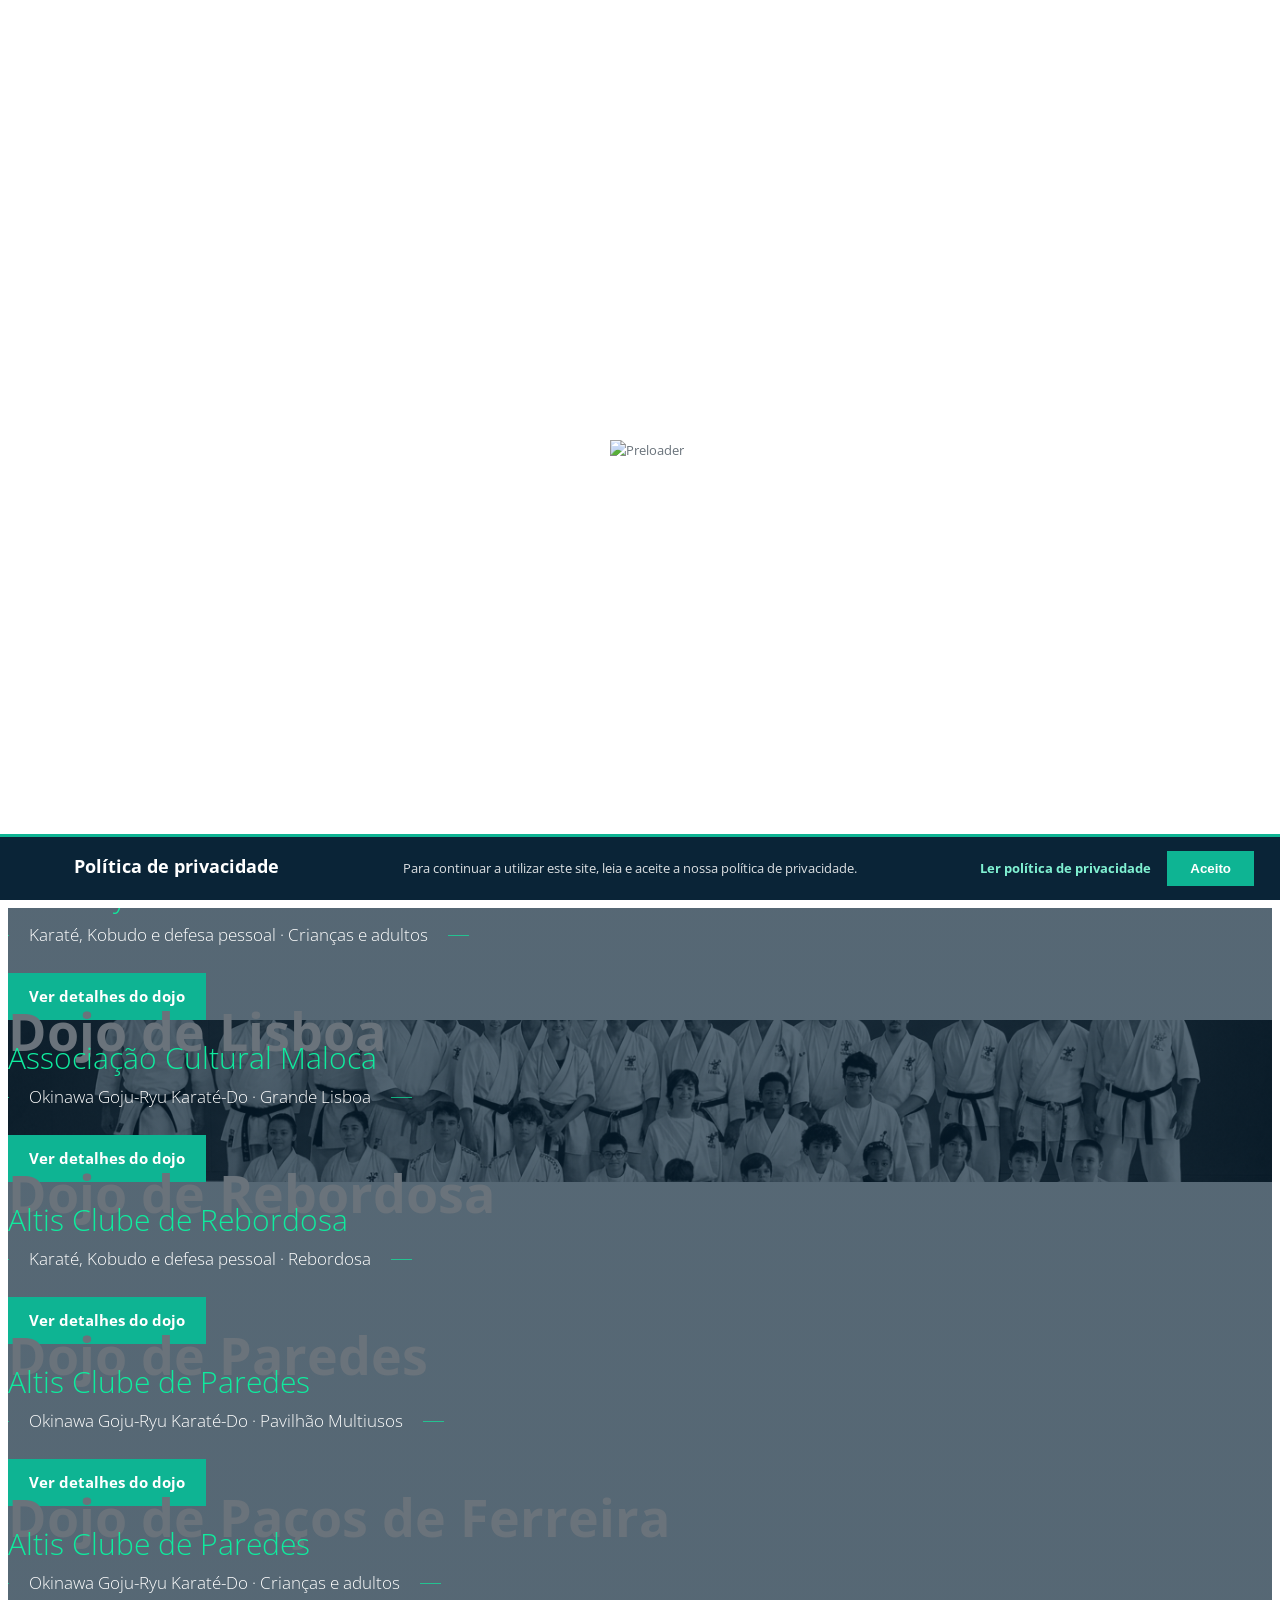
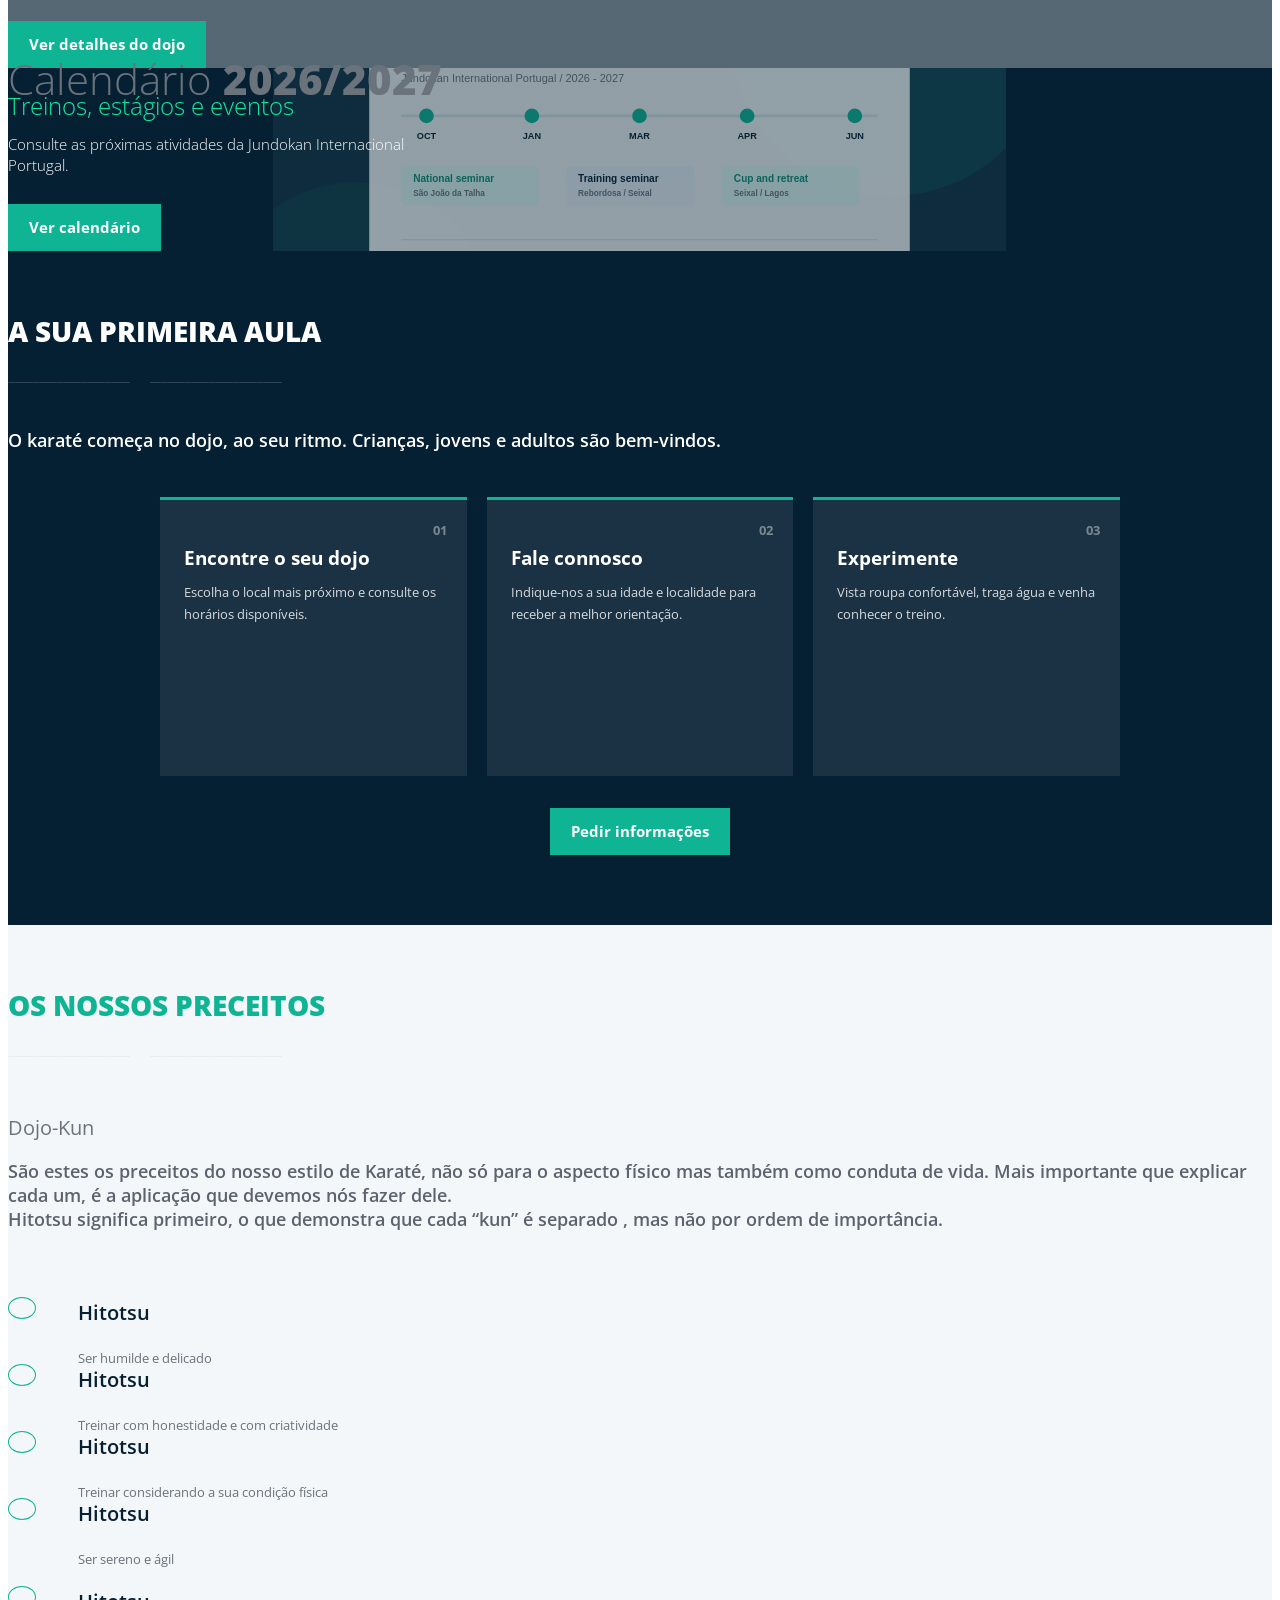
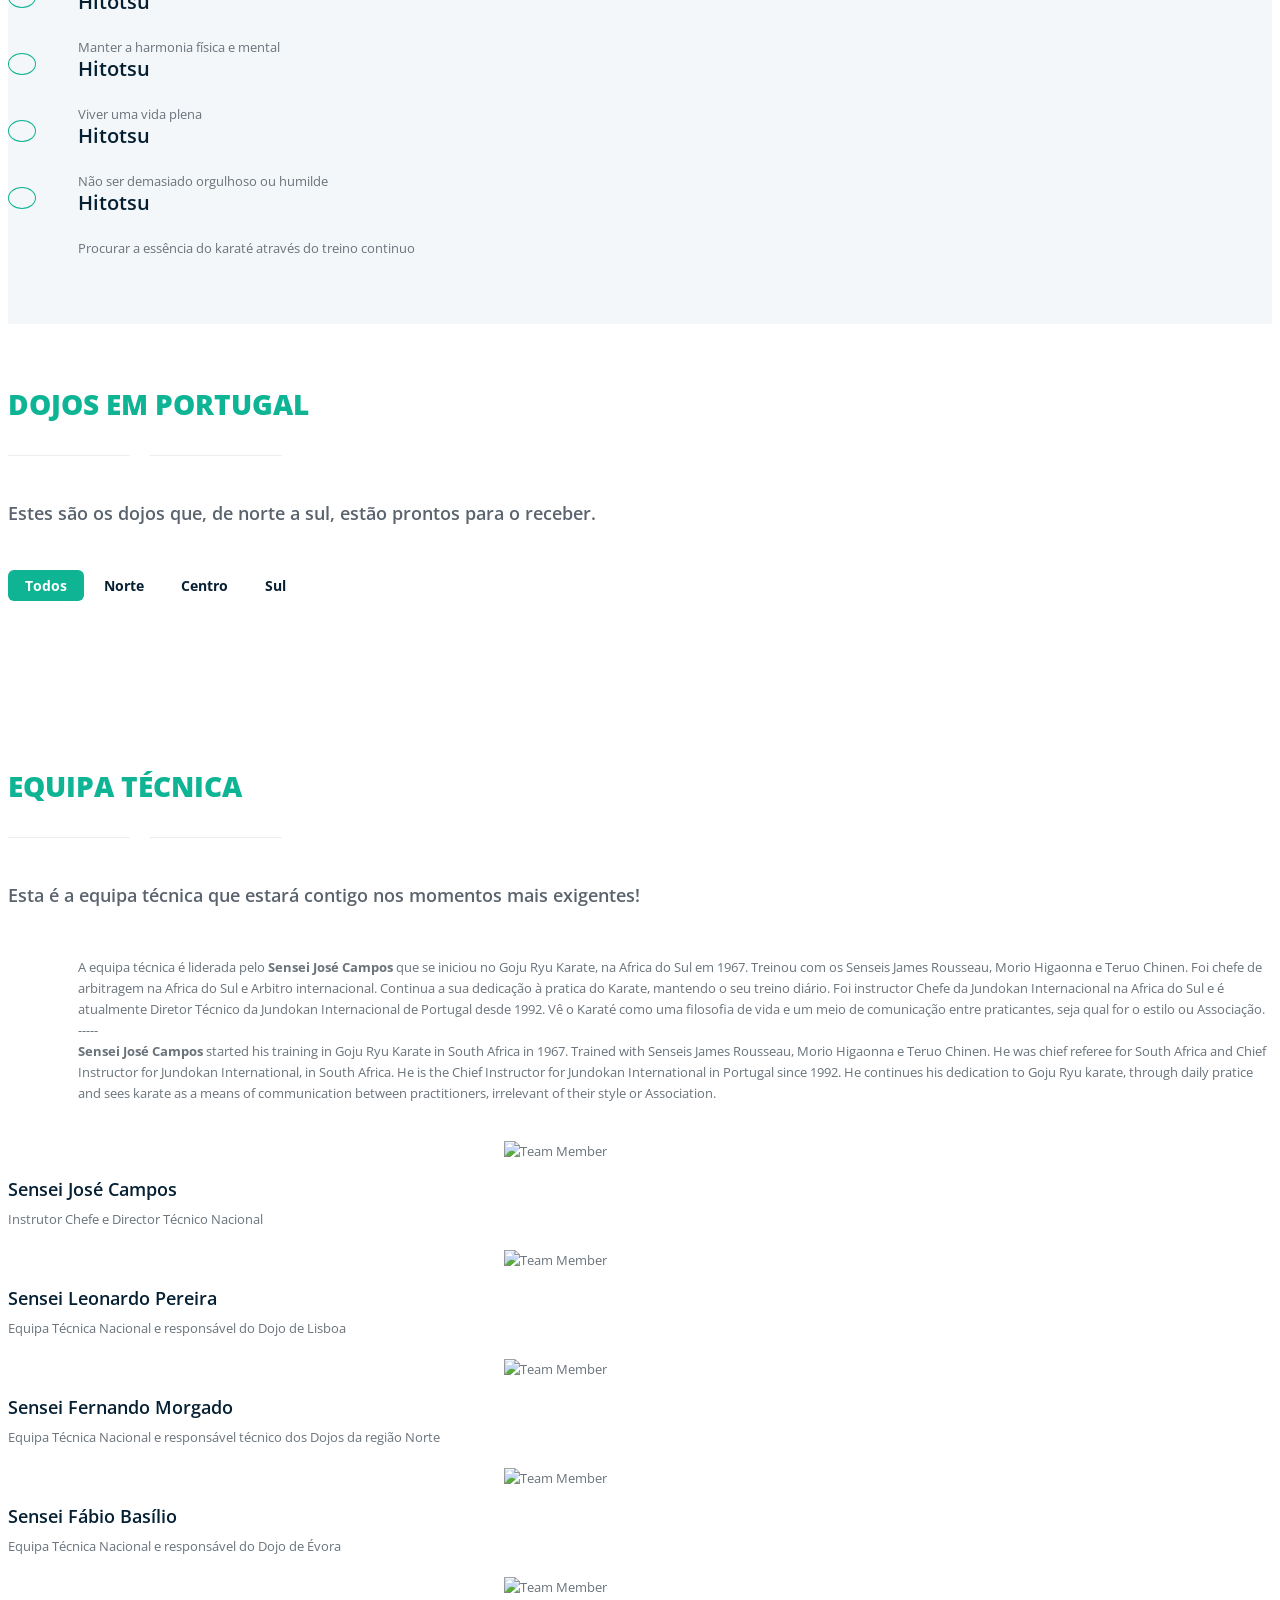
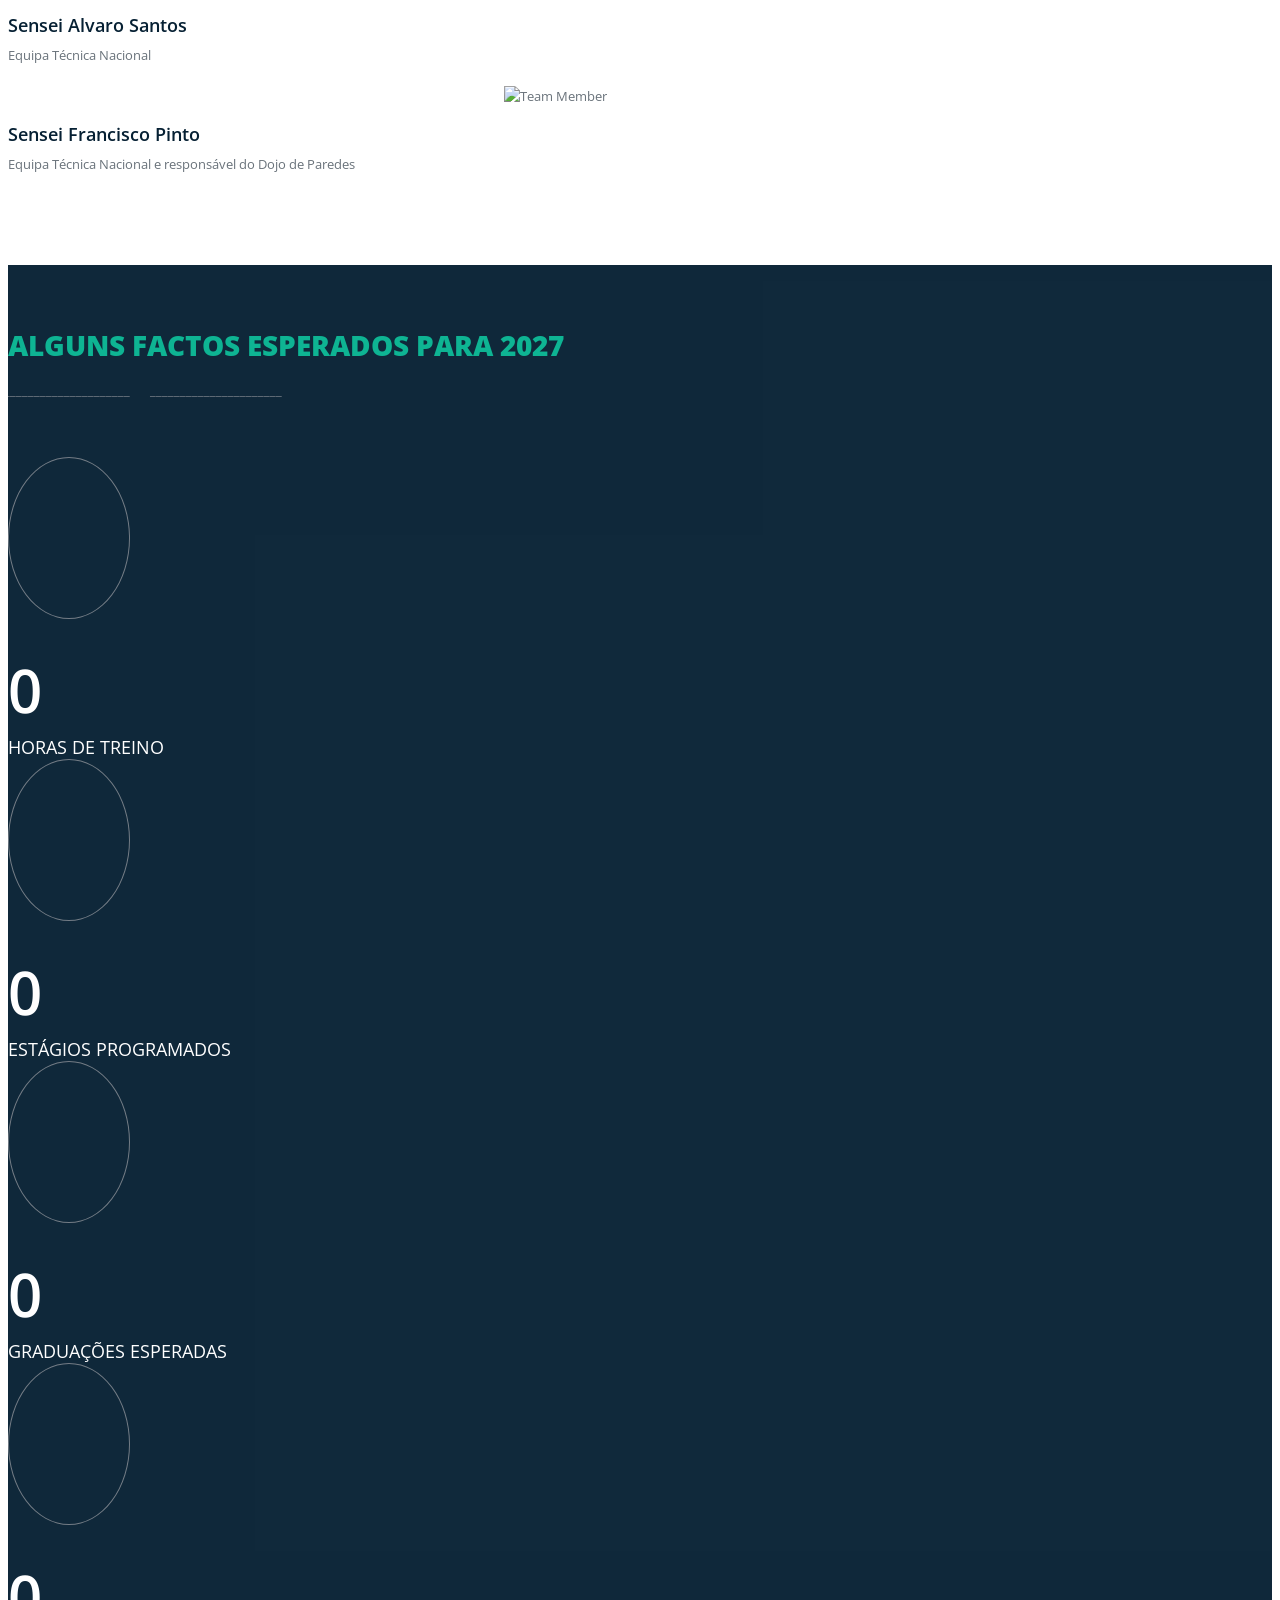
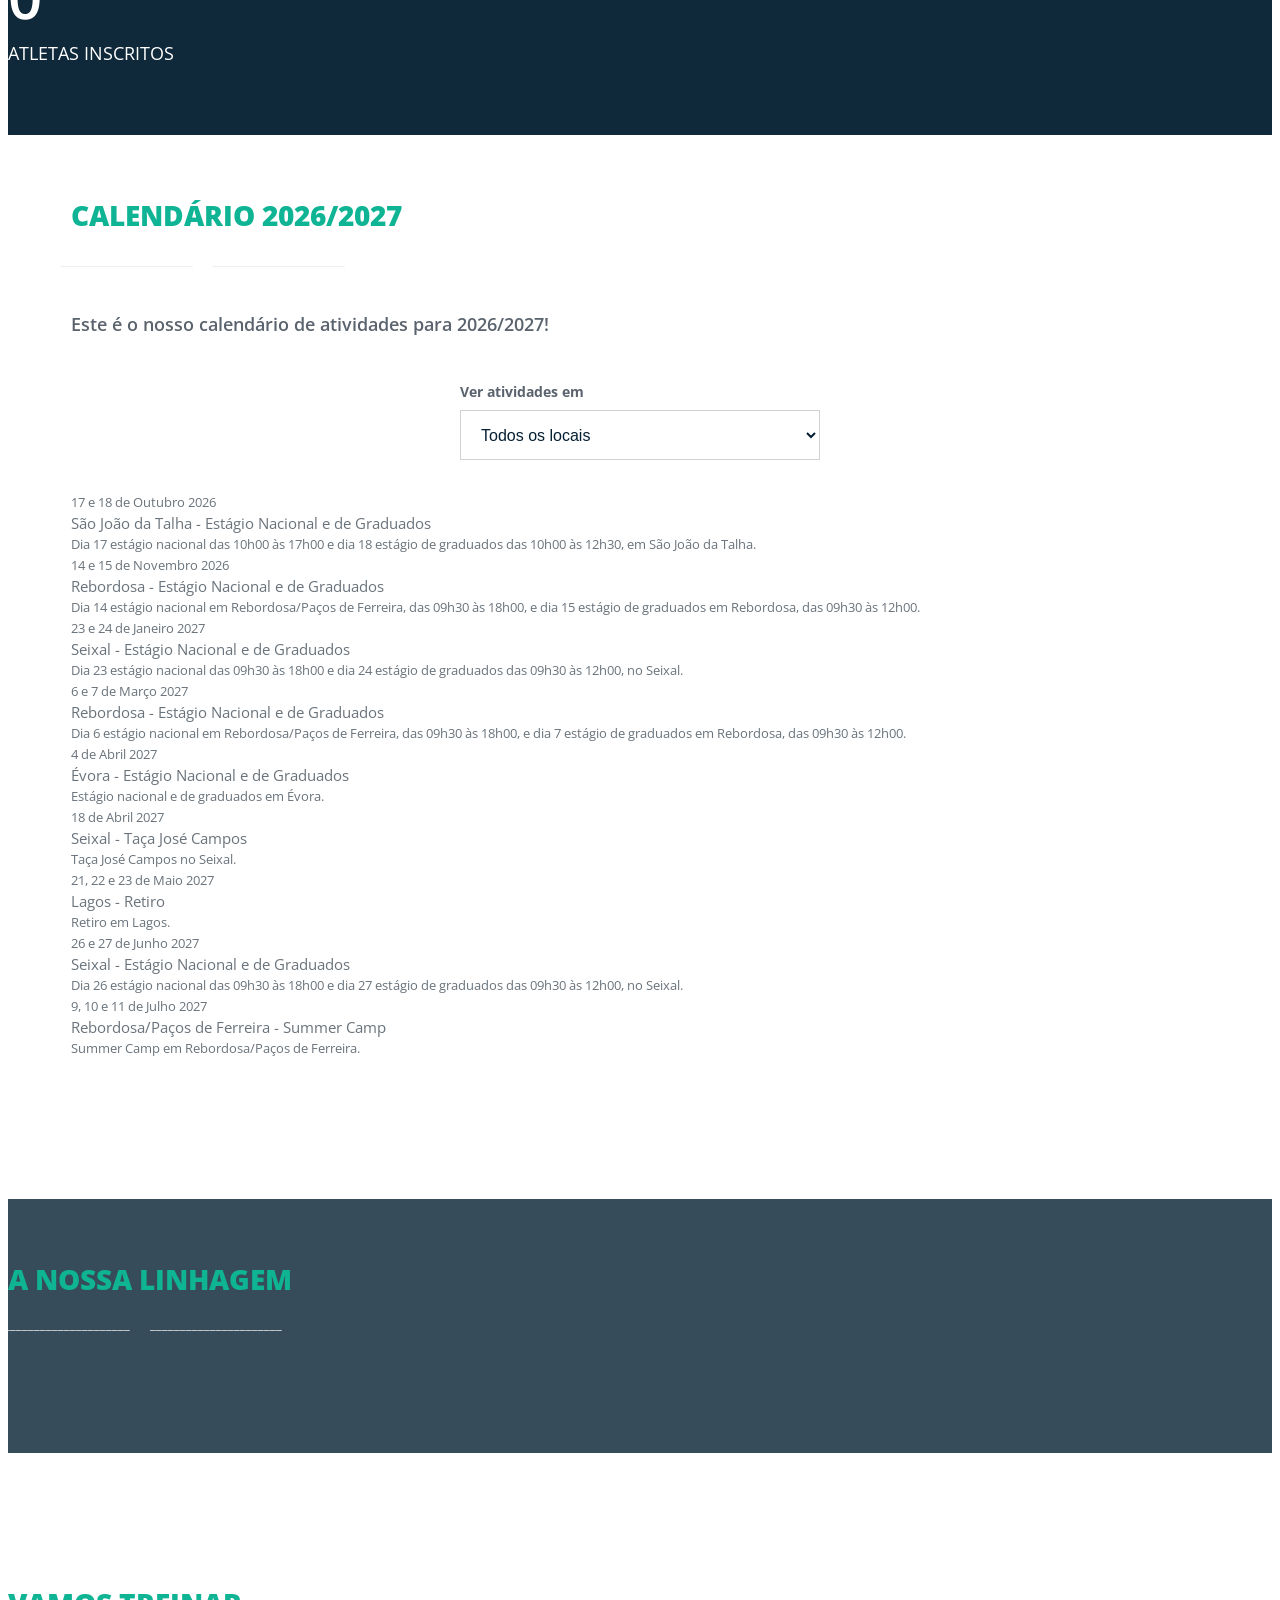
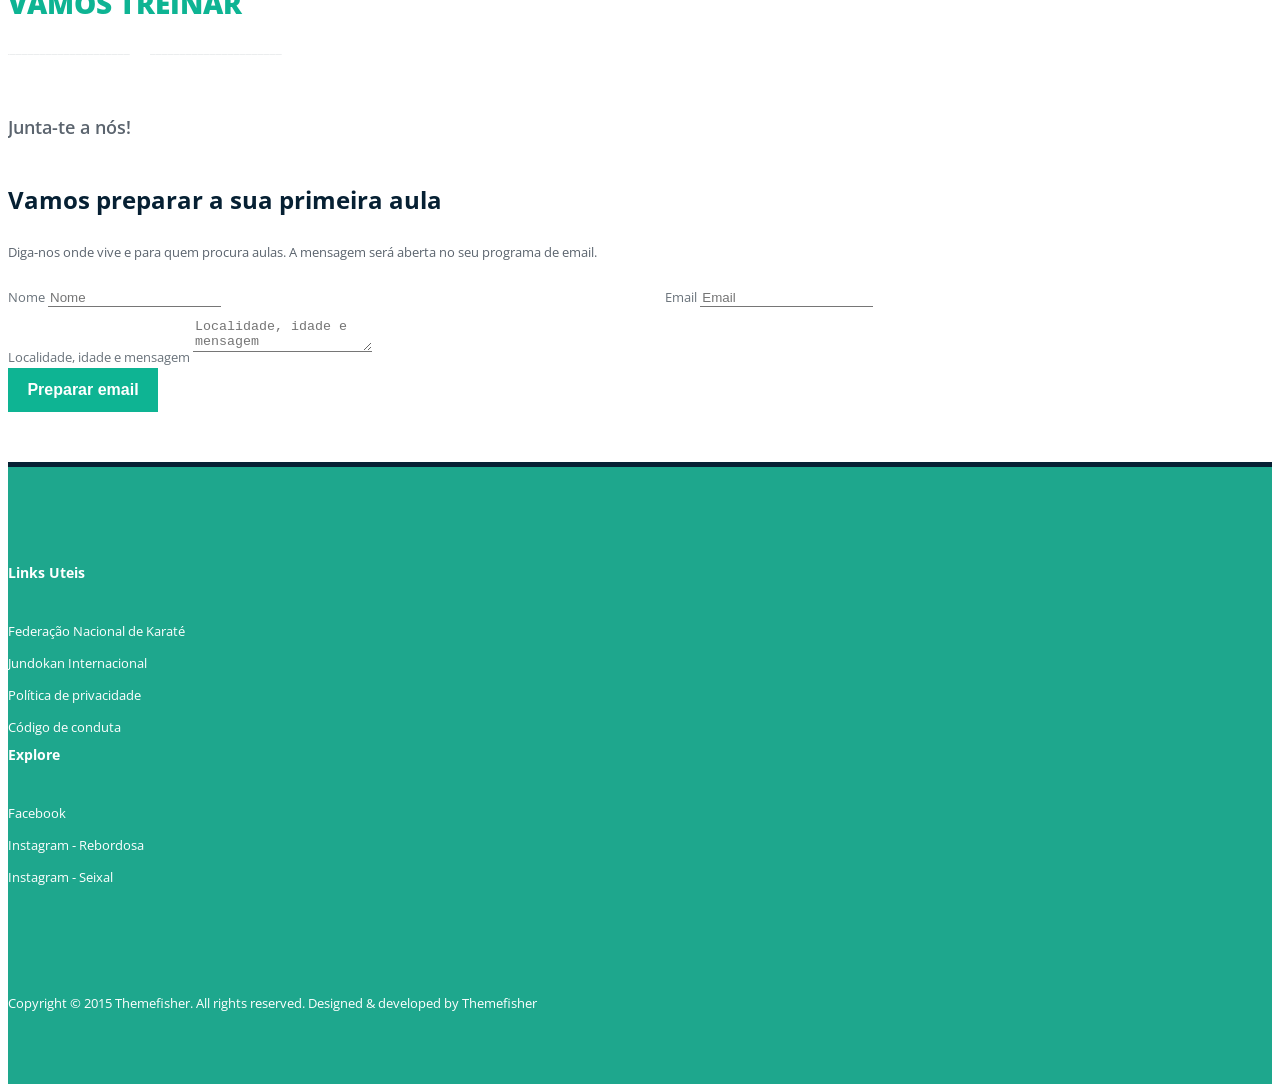
==== commit acd01e0c: "Update some images" ====
--- a/index.html
+++ b/index.html
@@ -13,22 +13,48 @@
     <!-- Always force latest IE rendering engine or request Chrome Frame -->
     <meta http-equiv="X-UA-Compatible" content="IE=edge,chrome=1" />
     <!-- Page Title -->
-    <title>Jundokan International Portugal - Associação Okinawa Goju Ryu Karate Do</title>
+    <title>JIP Portugal | Jundokan Portugal - Okinawa Goju-Ryu Karate-Do</title>
     <!-- Meta Description -->
     <meta name="description"
-        content="Encontre aulas de Okinawa Goju-Ryu Karaté-Do perto de si. A Jundokan Internacional Portugal acolhe crianças, jovens e adultos em dojos de norte a sul do país.">
+        content="JIP Portugal - Jundokan Internacional Portugal. Encontre aulas de Okinawa Goju-Ryu Karate-Do, dojos, treinos e eventos em Portugal para crianças, jovens e adultos.">
     <meta name="keywords"
-        content="jip, karate, karate-do, karate, okinawa, goju-ryu, goju, ryu, portugal, defesa pessoal, autoestima, sensei jose campos, jundokan, internacional" />
+        content="JIP Portugal, Jundokan Portugal, Jundokan Internacional Portugal, Okinawa Goju-Ryu Karate-Do, karate Portugal, dojos Portugal, aulas de karate, defesa pessoal, Sensei José Campos" />
     <meta name="author" content="Jundokan International Portugal" />
+    <meta name="robots" content="index, follow, max-image-preview:large" />
+    <link rel="canonical" href="https://jundokan-pt.github.io/" />
     <!-- Mobile Specific Meta -->
     <meta name="viewport" content="width=device-width, initial-scale=1" />
 
-    <meta property="og:title" content="Jundokan International Portugal - Associação Okinawa Goju Ryu Karate Do" />
+    <meta property="og:title" content="JIP Portugal | Jundokan Portugal - Okinawa Goju-Ryu Karate-Do" />
     <meta property="og:type" content="website" />
     <meta property="og:url" content="https://jundokan-pt.github.io/" />
+    <meta property="og:site_name" content="Jundokan Internacional Portugal" />
+    <meta property="og:locale" content="pt_PT" />
     <meta property="og:image" content="https://jundokan-pt.github.io/img/banner.jpg" />
     <meta property="og:description"
-        content="Okinawa Goju-Ryu Karaté-Do em Portugal. Encontre o seu dojo e marque a primeira aula." />
+        content="JIP Portugal e Jundokan Portugal: Okinawa Goju-Ryu Karate-Do, dojos, treinos e eventos em Portugal." />
+    <meta name="twitter:card" content="summary_large_image" />
+    <meta name="twitter:title" content="JIP Portugal | Jundokan Portugal" />
+    <meta name="twitter:description"
+        content="Okinawa Goju-Ryu Karate-Do, dojos e atividades da Jundokan Internacional Portugal." />
+    <script type="application/ld+json">
+        {
+            "@context": "https://schema.org",
+            "@type": "SportsOrganization",
+            "name": "Jundokan Internacional Portugal",
+            "alternateName": ["JIP Portugal", "Jundokan Portugal", "JIP"],
+            "url": "https://jundokan-pt.github.io/",
+            "logo": "https://jundokan-pt.github.io/img/jundokan_logo_transparent.png",
+            "description": "Associação portuguesa de Okinawa Goju-Ryu Karate-Do com dojos, treinos e eventos em Portugal.",
+            "sport": "Okinawa Goju-Ryu Karate-Do",
+            "email": "direccaojip@gmail.com",
+            "sameAs": [
+                "https://www.facebook.com/Jundokan-Internacional-Portugal-539889529507256",
+                "https://www.instagram.com/karategojuryuseixal/",
+                "https://www.jundokan-international.org/"
+            ]
+        }
+    </script>
     <link rel="icon" href="img/favicon.jfif" type="image/x-icon" />
     <!-- Google Font -->
 
@@ -57,7 +83,8 @@
 </head>
 
 <body id="body">
-    <div id="privacy-consent" class="privacy-consent" role="region" aria-label="Consentimento da política de privacidade">
+    <div id="privacy-consent" class="privacy-consent" role="region"
+        aria-label="Consentimento da política de privacidade">
         <div class="privacy-consent-panel">
             <h2 id="privacy-consent-title">Política de privacidade</h2>
             <p>Para continuar a utilizar este site, leia e aceite a nossa política de privacidade.</p>
@@ -105,7 +132,8 @@
                     <li><a href="#team">Equipa técnica</a></li>
                     <li><a href="#calendar">Calendário</a></li>
                     <li><a href="#contact">Primeira aula</a></li>
-                    <li class="language-switcher"><button type="button" id="language-toggle" aria-label="Mudar para inglês">EN</button></li>
+                    <li class="language-switcher"><button type="button" id="language-toggle"
+                            aria-label="Mudar para inglês">EN</button></li>
                 </ul>
             </nav>
             <!-- /main nav -->
@@ -276,7 +304,9 @@
                         <h2>Dojo de Évora</h2>
                         <h3><span class="color">Academia de Karaté de Évora</span></h3>
                         <p>Okinawa Goju-Ryu Karaté-Do · Crianças e adultos</p>
-                        <a class="hero-button hero-button-primary fancyboxInfo" rel="works" title="Dojo de Évora - Academia de Karaté de Évora" href="#dojoevora">Ver detalhes do dojo</a>
+                        <a class="hero-button hero-button-primary fancyboxInfo" rel="works"
+                            title="Dojo de Évora - Academia de Karaté de Évora" href="#dojoevora">Ver detalhes do
+                            dojo</a>
                     </div>
                 </div>
 
@@ -286,7 +316,9 @@
                         <h2>Dojo do Seixal</h2>
                         <h3><span class="color">Academia de Karaté do Seixal</span></h3>
                         <p>Okinawa Goju-Ryu Karaté-Do · Clube de Campismo Luz e Vida</p>
-                        <a class="hero-button hero-button-primary fancyboxInfo" rel="works" title="Dojo do Seixal - Academia de Karaté do Seixal" href="#dojoseixal">Ver detalhes do dojo</a>
+                        <a class="hero-button hero-button-primary fancyboxInfo" rel="works"
+                            title="Dojo do Seixal - Academia de Karaté do Seixal" href="#dojoseixal">Ver detalhes do
+                            dojo</a>
                     </div>
                 </div>
 
@@ -296,17 +328,20 @@
                         <h2>Dojo de Lisboa</h2>
                         <h3><span class="color">Brasil Gym</span></h3>
                         <p>Karaté, Kobudo e defesa pessoal · Crianças e adultos</p>
-                        <a class="hero-button hero-button-primary fancyboxInfo" rel="works" title="Dojo de Lisboa - Brasil Gym" href="#dojolisboa">Ver detalhes do dojo</a>
+                        <a class="hero-button hero-button-primary fancyboxInfo" rel="works"
+                            title="Dojo de Lisboa - Brasil Gym" href="#dojolisboa">Ver detalhes do dojo</a>
                     </div>
                 </div>
 
                 <div class="item dojo-carousel-slide"
-                    style="background-image: linear-gradient(rgba(6, 32, 51, 0.68), rgba(6, 32, 51, 0.68)), url(img/dojos/brasil.jpg);">
+                    style="background-image: linear-gradient(rgba(6, 32, 51, 0.68), rgba(6, 32, 51, 0.68)), url(img/dojos/maloca.jpeg);">
                     <div class="carousel-caption">
                         <h2>Dojo de Lisboa</h2>
                         <h3><span class="color">Associação Cultural Maloca</span></h3>
                         <p>Okinawa Goju-Ryu Karaté-Do · Grande Lisboa</p>
-                        <a class="hero-button hero-button-primary fancyboxInfo" rel="works" title="Dojo de Lisboa - Associação Cultural Maloca" href="#dojolisboamaloca">Ver detalhes do dojo</a>
+                        <a class="hero-button hero-button-primary fancyboxInfo" rel="works"
+                            title="Dojo de Lisboa - Associação Cultural Maloca" href="#dojolisboamaloca">Ver detalhes do
+                            dojo</a>
                     </div>
                 </div>
 
@@ -316,7 +351,9 @@
                         <h2>Dojo de Rebordosa</h2>
                         <h3><span class="color">Altis Clube de Rebordosa</span></h3>
                         <p>Karaté, Kobudo e defesa pessoal · Rebordosa</p>
-                        <a class="hero-button hero-button-primary fancyboxInfo" rel="works" title="Dojo de Rebordosa - Altis Clube de Rebordosa" href="#dojorebordosa">Ver detalhes do dojo</a>
+                        <a class="hero-button hero-button-primary fancyboxInfo" rel="works"
+                            title="Dojo de Rebordosa - Altis Clube de Rebordosa" href="#dojorebordosa">Ver detalhes do
+                            dojo</a>
                     </div>
                 </div>
 
@@ -326,7 +363,9 @@
                         <h2>Dojo de Paredes</h2>
                         <h3><span class="color">Altis Clube de Paredes</span></h3>
                         <p>Okinawa Goju-Ryu Karaté-Do · Pavilhão Multiusos</p>
-                        <a class="hero-button hero-button-primary fancyboxInfo" rel="works" title="Dojo de Paredes - Altis Clube de Paredes" href="#dojoparedes">Ver detalhes do dojo</a>
+                        <a class="hero-button hero-button-primary fancyboxInfo" rel="works"
+                            title="Dojo de Paredes - Altis Clube de Paredes" href="#dojoparedes">Ver detalhes do
+                            dojo</a>
                     </div>
                 </div>
 
@@ -336,7 +375,9 @@
                         <h2>Dojo de Paços de Ferreira</h2>
                         <h3><span class="color">Altis Clube de Paredes</span></h3>
                         <p>Okinawa Goju-Ryu Karaté-Do · Crianças e adultos</p>
-                        <a class="hero-button hero-button-primary fancyboxInfo" rel="works" title="Dojo de Paços de Ferreira - Altis Clube de Paredes" href="#dojopacosferreira">Ver detalhes do dojo</a>
+                        <a class="hero-button hero-button-primary fancyboxInfo" rel="works"
+                            title="Dojo de Paços de Ferreira - Altis Clube de Paredes" href="#dojopacosferreira">Ver
+                            detalhes do dojo</a>
                     </div>
                 </div>
 
@@ -716,8 +757,9 @@
             <figure class="mix work-item centro">
                 <img src="img/dojos/seixal.jpeg" alt="" />
                 <figcaption class="overlay">
-                    <a class="fancyboxInfo dojo-details-trigger" rel="works" title="Dojo Seixal - Academia Karate Seixal"
-                        aria-label="Ver detalhes do dojo do Seixal" href="#dojoseixal"></a>
+                    <a class="fancyboxInfo dojo-details-trigger" rel="works"
+                        title="Dojo Seixal - Academia Karate Seixal" aria-label="Ver detalhes do dojo do Seixal"
+                        href="#dojoseixal"></a>
                     <h4>Dojo do Seixal</h4>
                     <p>Academia de Karaté do Seixal</p>
                     <ul class="social-links text-center">
@@ -909,6 +951,16 @@
                                         </li>
                                     </ul>
                                 </p>
+                                <p><b>Credenciais de Leonardo Pereira:</b></p>
+                                <ul>
+                                    <li>Associado n.º 240 da FNK-P.</li>
+                                    <li>Treinador de Grau III n.º 10578 (IPDJ/FNKP).</li>
+                                    <li>Graduação de 7.º Dan da Associação Jundokan Internacional de Portugal,
+                                        reconhecida pela Federação Nacional de Karaté Portugal.</li>
+                                    <li>Graduação de 7.º Dan de Okinawa Kobudo pela International Kenshikai
+                                        Organization.</li>
+                                    <li>Membro n.º 126 da Associação de Amizade Portugal-Japão.</li>
+                                </ul>
                                 <br />
                                 <p> <b>Inscrições:</b> Abertas para novos Alunos (Crianças e Adultos)</p>
                                 <br />
@@ -937,10 +989,11 @@
 
 
             <figure class="mix work-item centro">
-                <img src="img/dojos/brasil.jpg" alt="" />
+                <img src="img/dojos/maloca.jpeg" alt="" />
                 <figcaption class="overlay">
-                    <a class="fancyboxInfo dojo-details-trigger" rel="works" title="Dojo de Lisboa - Associação Cultural Maloca"
-                        aria-label="Ver detalhes do dojo de Lisboa" href="#dojolisboamaloca"></a>
+                    <a class="fancyboxInfo dojo-details-trigger" rel="works"
+                        title="Dojo de Lisboa - Associação Cultural Maloca" aria-label="Ver detalhes do dojo de Lisboa"
+                        href="#dojolisboamaloca"></a>
                     <h4>Dojo de Lisboa</h4>
                     <p>Associação Cultural Maloca</p>
                     <ul class="social-links text-center">
@@ -1015,7 +1068,8 @@
             <figure class="mix work-item norte">
                 <img src="img/dojos/rebordosa.jpeg" alt="" />
                 <figcaption class="overlay">
-                    <a class="fancyboxInfo dojo-details-trigger" rel="works" title="Dojo de Rebordosa - Altis Clube de Rebordosa"
+                    <a class="fancyboxInfo dojo-details-trigger" rel="works"
+                        title="Dojo de Rebordosa - Altis Clube de Rebordosa"
                         aria-label="Ver detalhes do dojo de Rebordosa" href="#dojorebordosa"></a>
                     <h4>Dojo de Rebordosa</h4>
                     <p>Altis Clube de Rebordosa</p>
@@ -1120,8 +1174,9 @@
             <figure class="mix work-item norte">
                 <img src="img/dojos/paredes.jpeg" alt="" />
                 <figcaption class="overlay">
-                    <a class="fancyboxInfo dojo-details-trigger" rel="works" title="Dojo de Rebordosa - Altis Clube de Paredes"
-                        aria-label="Ver detalhes do dojo de Paredes" href="#dojoparedes"></a>
+                    <a class="fancyboxInfo dojo-details-trigger" rel="works"
+                        title="Dojo de Rebordosa - Altis Clube de Paredes" aria-label="Ver detalhes do dojo de Paredes"
+                        href="#dojoparedes"></a>
                     <h4>Dojo de Paredes</h4>
                     <p>Altis Clube de Paredes</p>
                     <ul class="social-links text-center">
@@ -1217,7 +1272,8 @@
             <figure class="mix work-item norte">
                 <img src="img/dojos/pacos.jpg" alt="" />
                 <figcaption class="overlay">
-                    <a class="fancyboxInfo dojo-details-trigger" rel="works" title="Dojo de Paços de Ferreira - Altis Clube de Paredes"
+                    <a class="fancyboxInfo dojo-details-trigger" rel="works"
+                        title="Dojo de Paços de Ferreira - Altis Clube de Paredes"
                         aria-label="Ver detalhes do dojo de Paços de Ferreira" href="#dojopacosferreira"></a>
                     <h4>Dojo de Paços de Ferreira</h4>
                     <p>Altis Clube de Paredes</p>
@@ -1376,7 +1432,7 @@
                     <div class="member-thumb">
                         <img src="img/team/campos.jpg" alt="Team Member" class="img-responsive" />
                         <figcaption class="overlay">
-                            <h5>8º Dan</h5>
+                            <h5>9º Dan</h5>
                             <p>
                                 José Campos que se iniciou no Goju Ryu Karate, na Africa do Sul em 1967.
                                 Treinou com os Senseis James Rousseau, Morio Higaonna e Teruo Chinen.
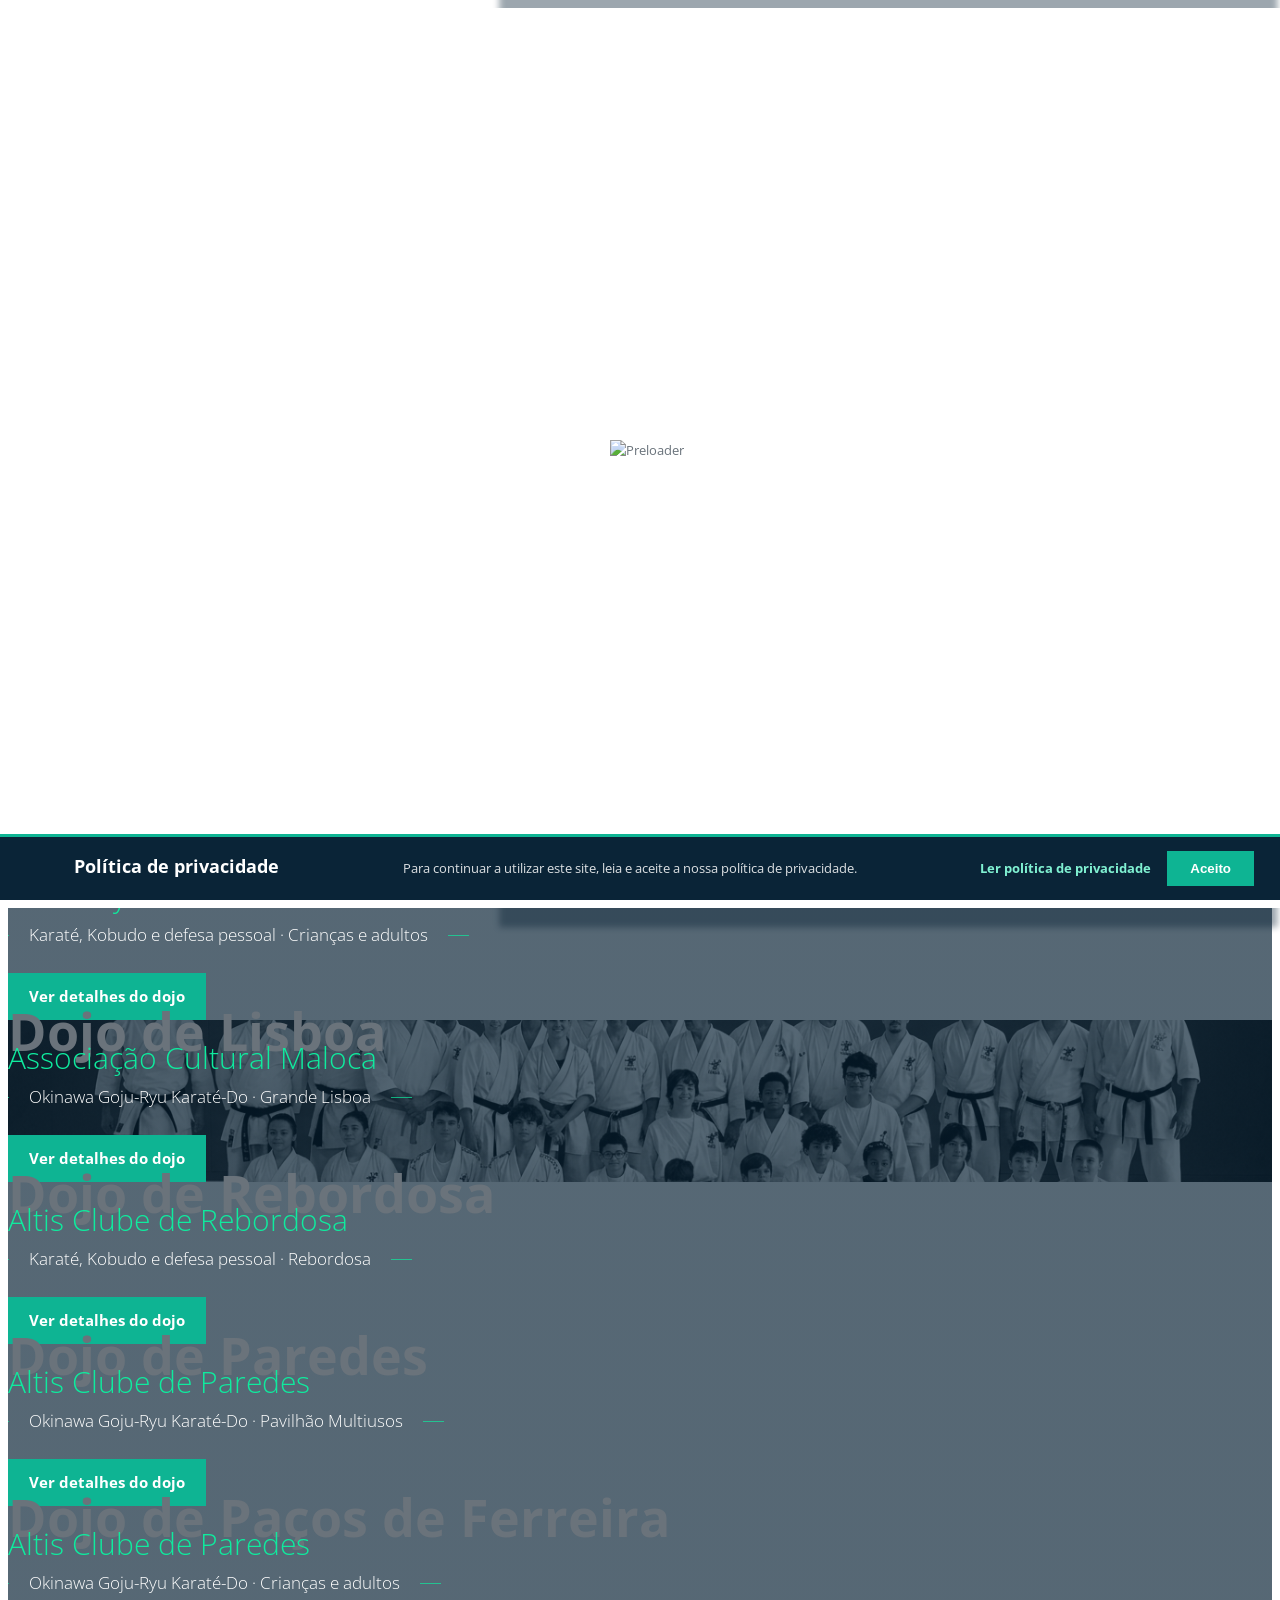
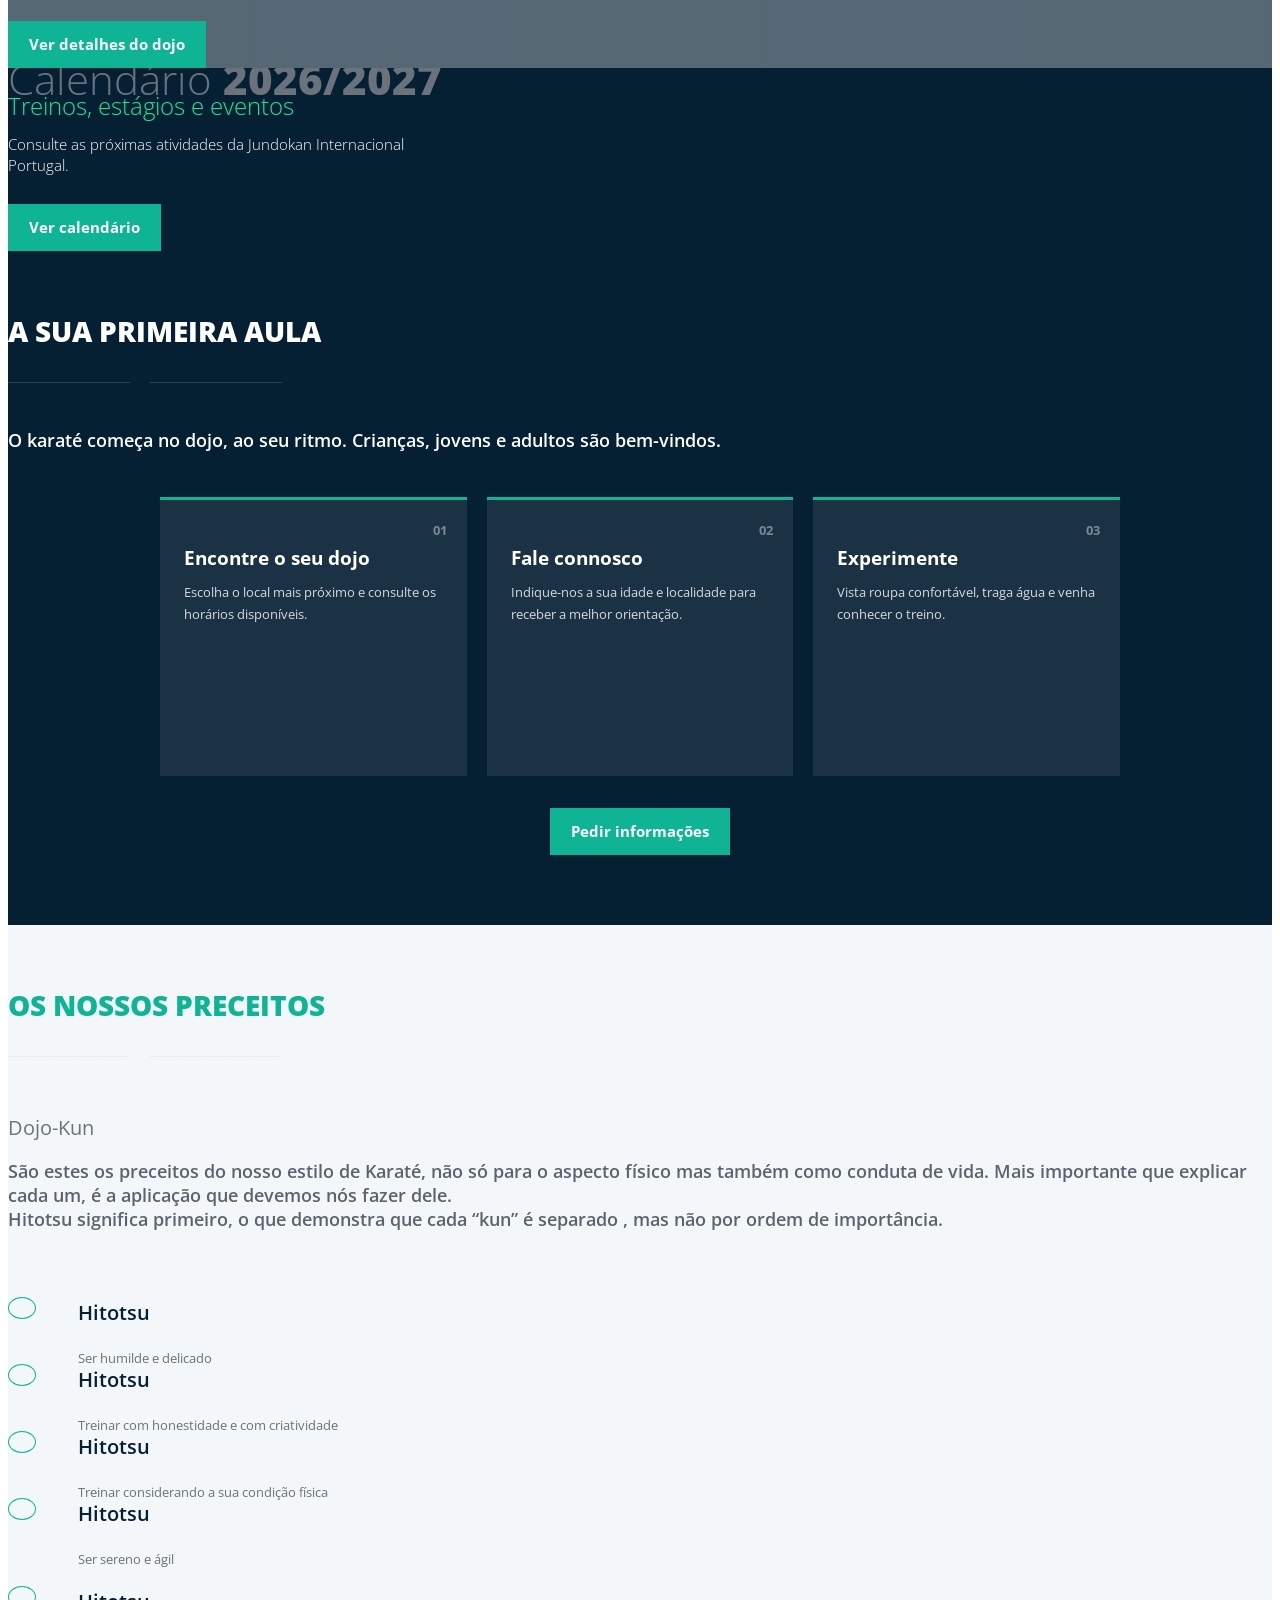
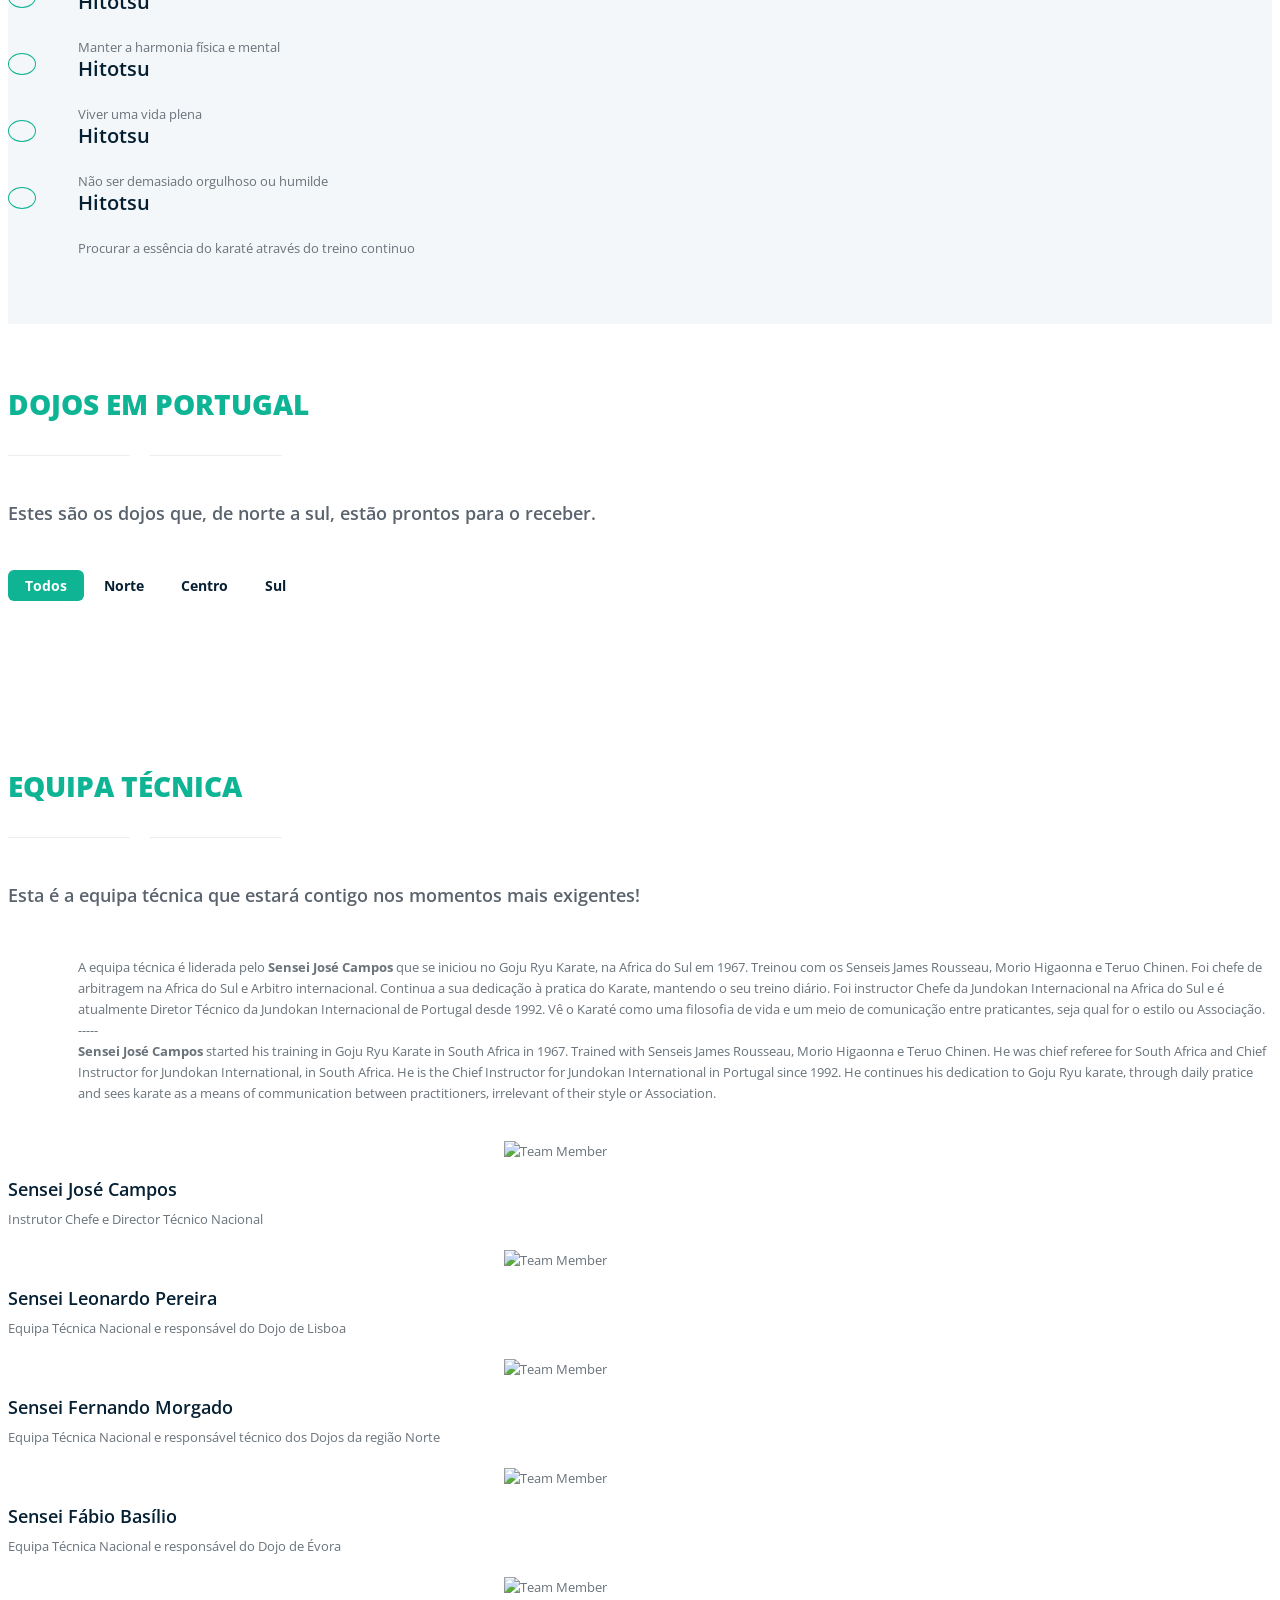
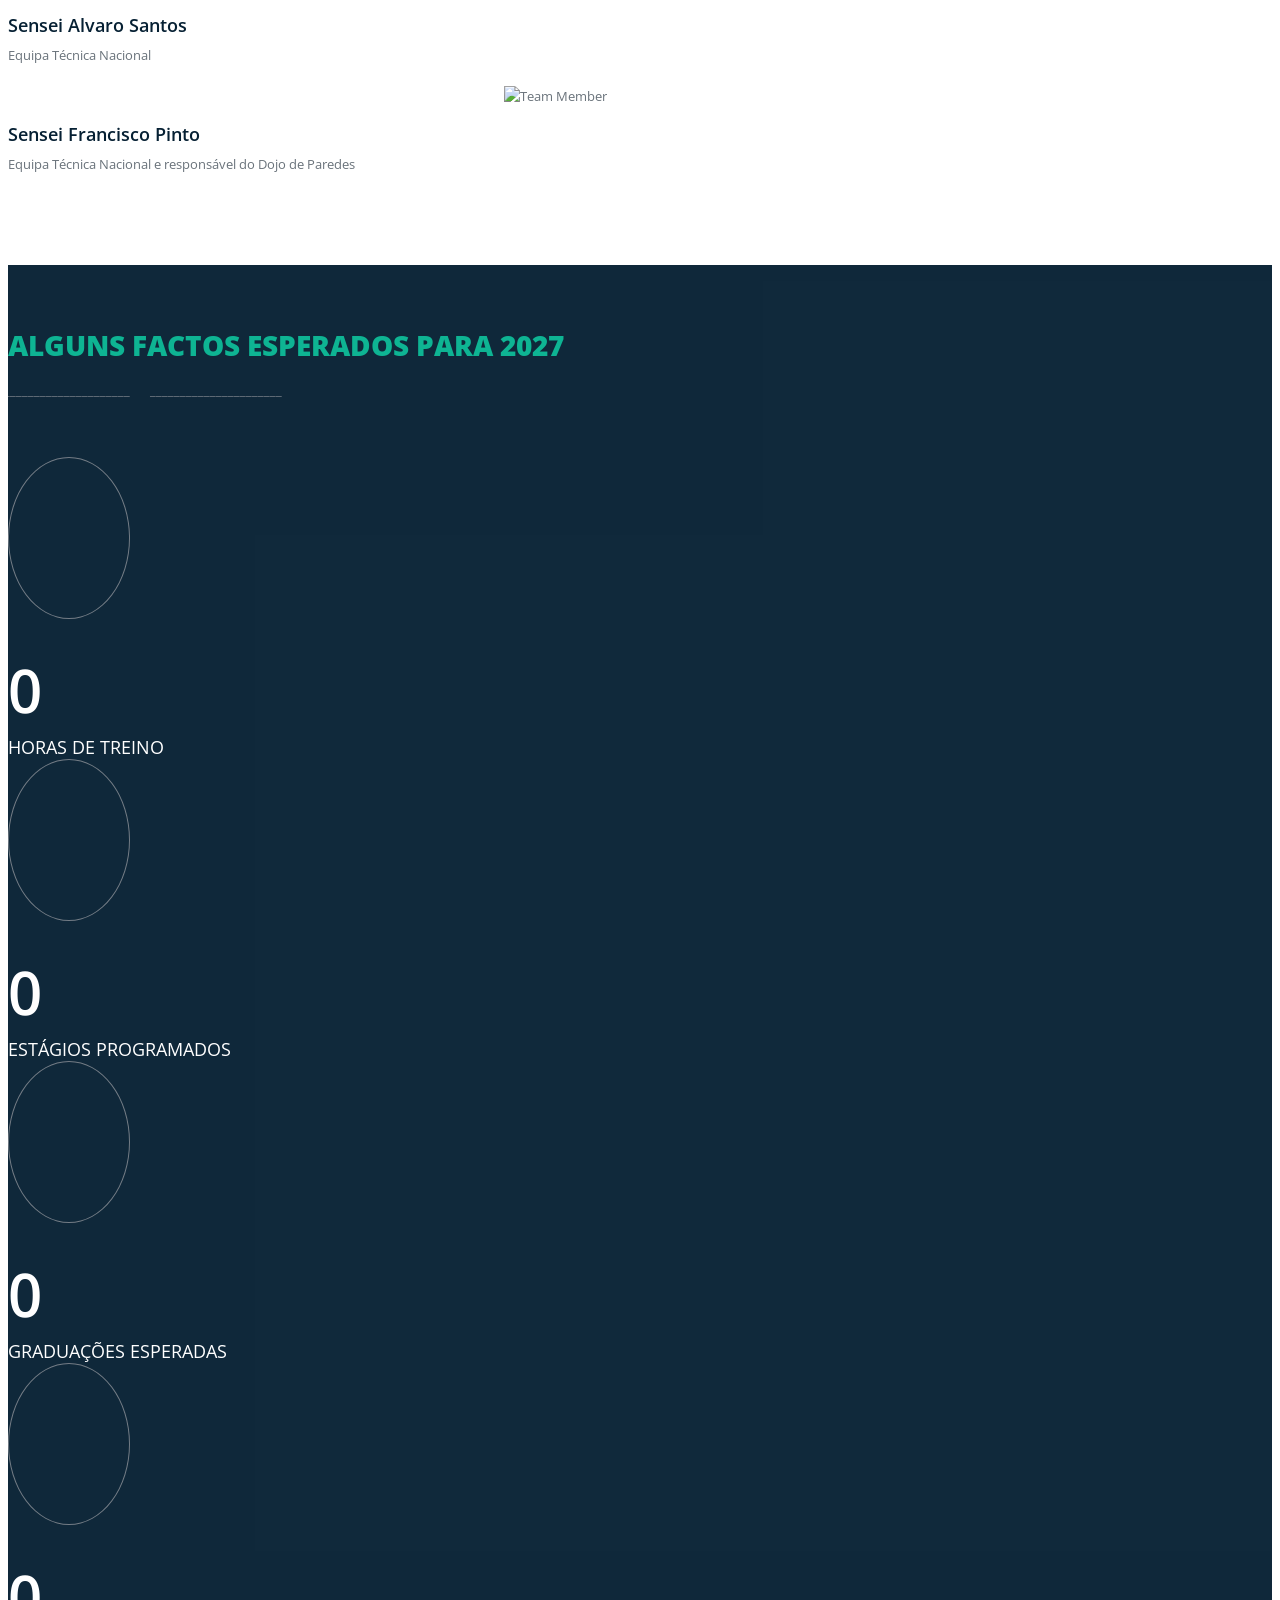
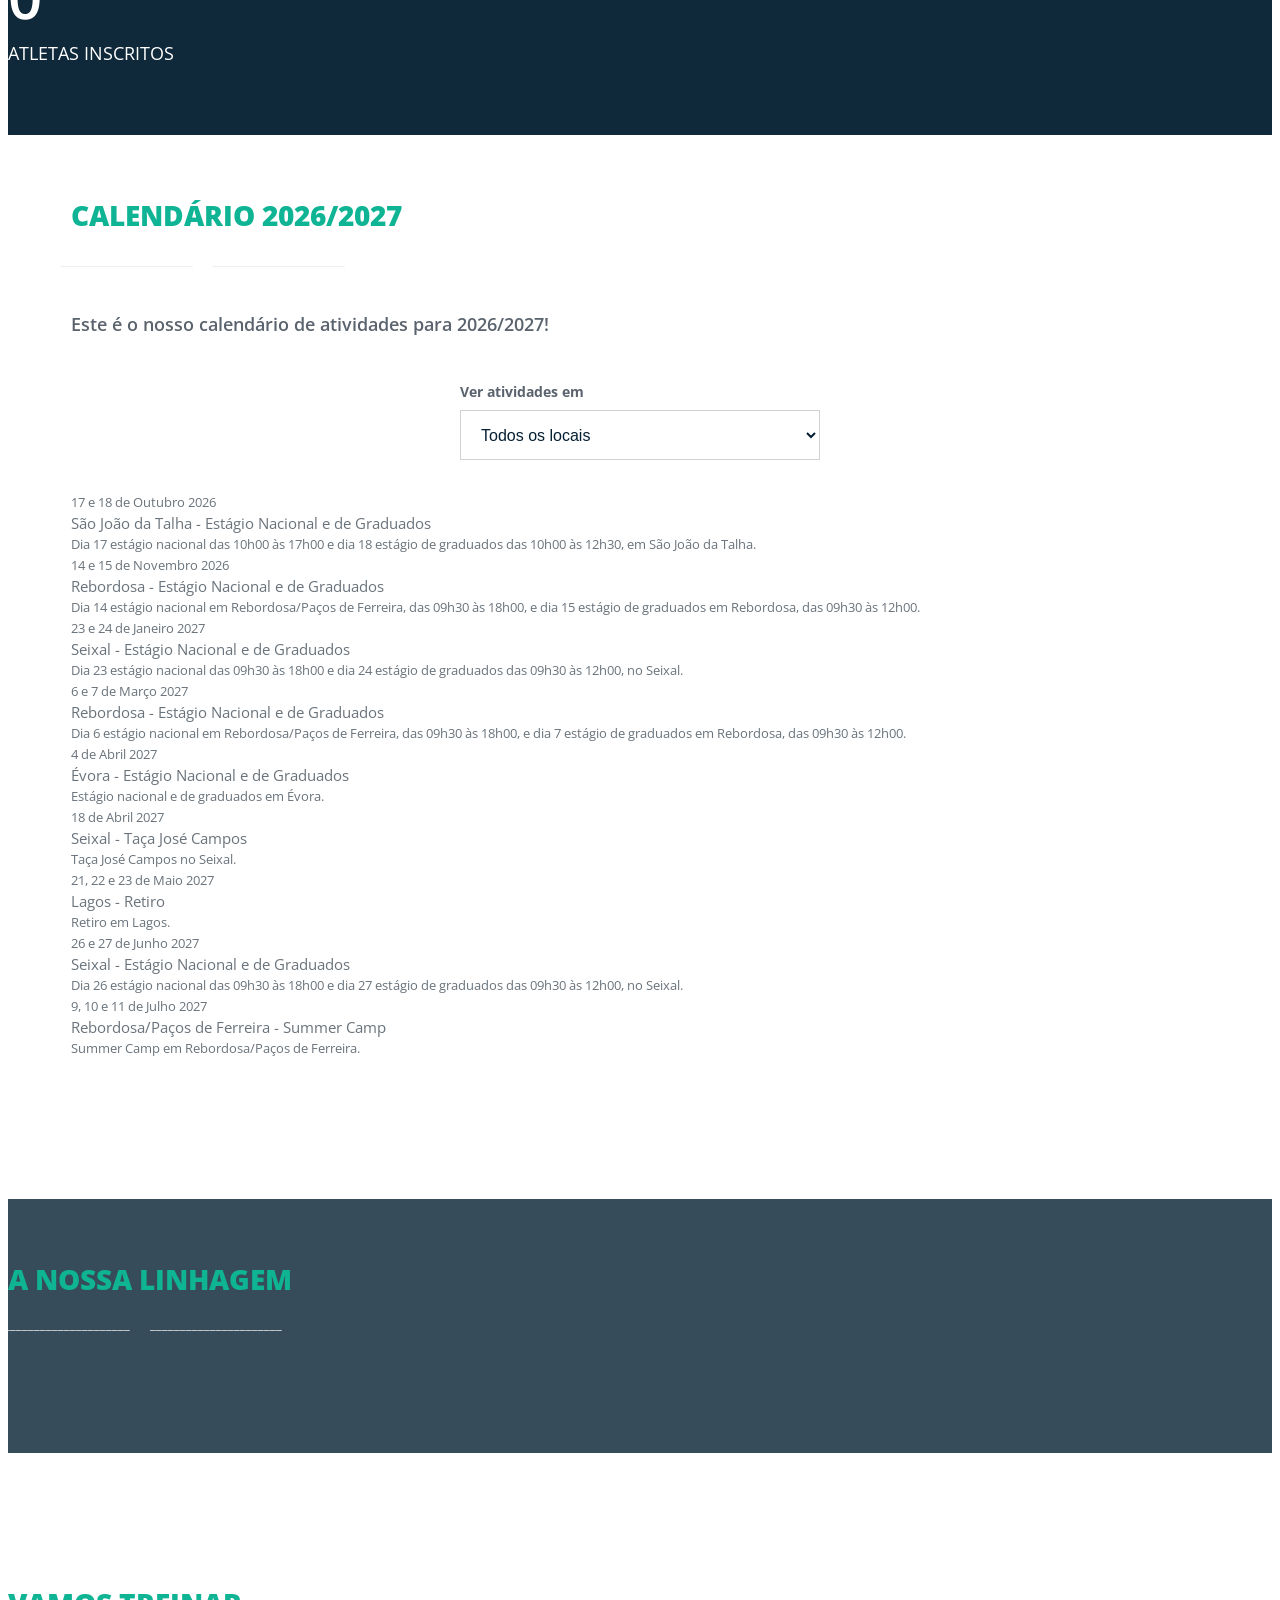
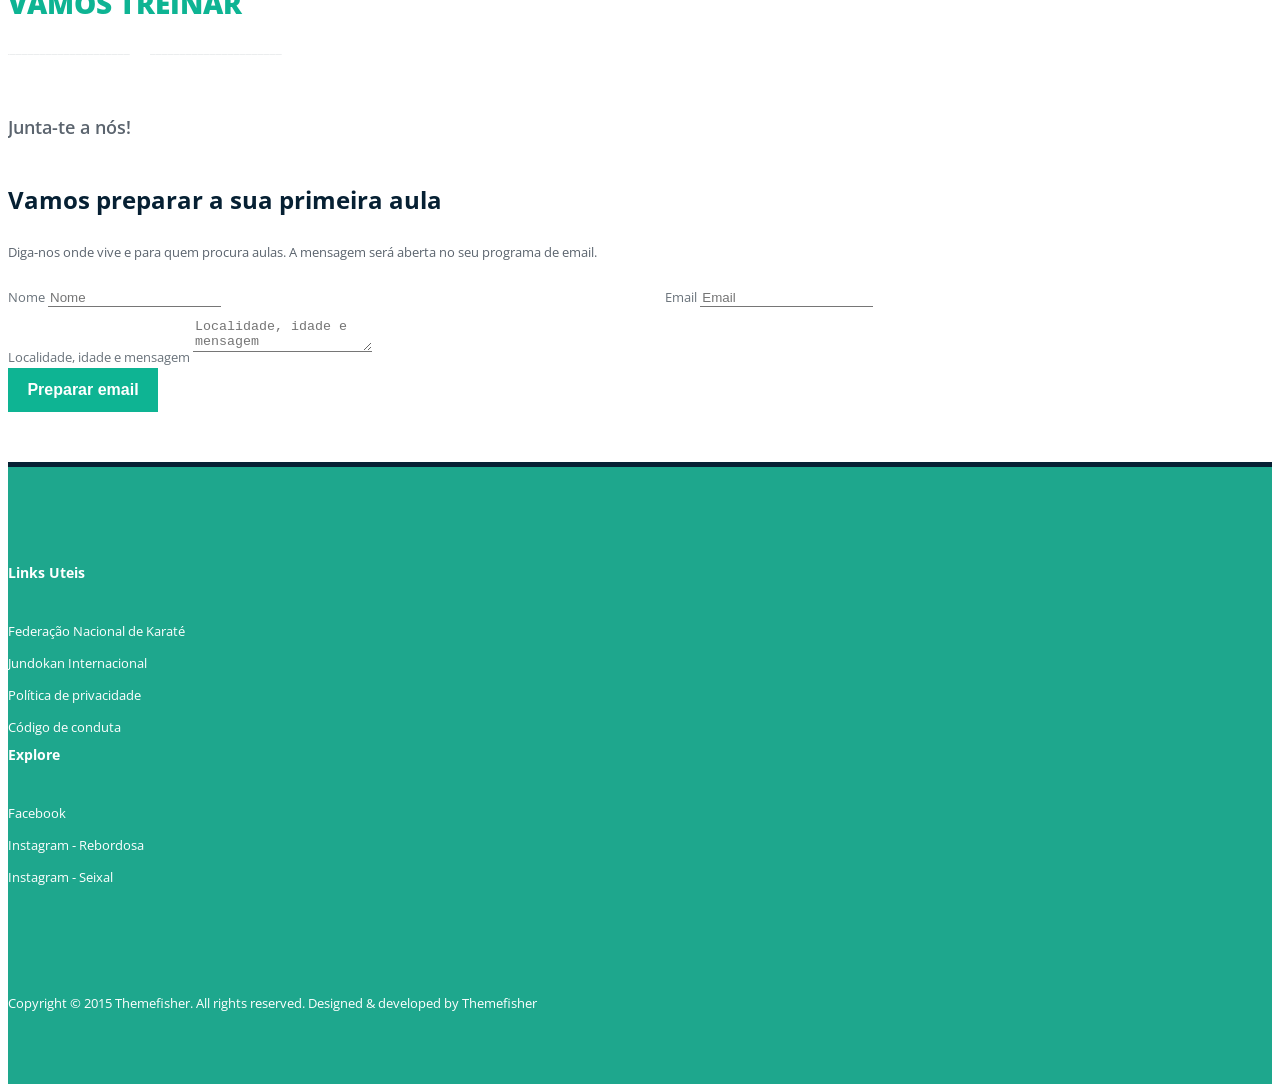
==== commit adef5189: "Improve social share" ====
--- a/index.html
+++ b/index.html
@@ -30,10 +30,13 @@
     <meta property="og:url" content="https://jundokan-pt.github.io/" />
     <meta property="og:site_name" content="Jundokan Internacional Portugal" />
     <meta property="og:locale" content="pt_PT" />
-    <meta property="og:image" content="https://jundokan-pt.github.io/img/banner.jpg" />
+    <meta property="og:image" content="https://jundokan-pt.github.io/img/social.jpeg" />
+    <meta property="og:image:alt" content="Grupo de praticantes e instrutores da Jundokan Internacional Portugal" />
     <meta property="og:description"
         content="JIP Portugal e Jundokan Portugal: Okinawa Goju-Ryu Karate-Do, dojos, treinos e eventos em Portugal." />
     <meta name="twitter:card" content="summary_large_image" />
+    <meta name="twitter:image" content="https://jundokan-pt.github.io/img/social.jpeg" />
+    <meta name="twitter:image:alt" content="Grupo de praticantes e instrutores da Jundokan Internacional Portugal" />
     <meta name="twitter:title" content="JIP Portugal | Jundokan Portugal" />
     <meta name="twitter:description"
         content="Okinawa Goju-Ryu Karate-Do, dojos e atividades da Jundokan Internacional Portugal." />
@@ -382,7 +385,7 @@
                 </div>
 
                 <div class="item calendar-carousel-slide"
-                    style="background-image: linear-gradient(rgba(6, 32, 51, 0.34), rgba(6, 32, 51, 0.34)), url(img/activity-plan.svg);">
+                    style="background-image: none;">
                     <div class="carousel-caption">
                         <h2>Calendário <span>2026/2027</span></h2>
                         <h3><span class="color">Treinos, estágios e eventos</span></h3>
--- a/css/main.css
+++ b/css/main.css
@@ -379,9 +379,23 @@
 
 .calendar-carousel-slide {
   background-color: #062033;
+  overflow: hidden;
+}
+
+.calendar-carousel-slide:before {
+  background-image: linear-gradient(rgba(6, 32, 51, 0.64), rgba(6, 32, 51, 0.64)), url(../img/activity-plan.svg);
   background-position: 94% center;
   background-repeat: no-repeat;
-  background-size: 58% auto !important;
+  background-size: 58% auto;
+  bottom: -18px;
+  content: "";
+  filter: blur(3px);
+  left: -18px;
+  opacity: 0.62;
+  position: absolute;
+  right: -18px;
+  top: -18px;
+  transform: scale(1.02);
 }
 
 .calendar-carousel-slide .carousel-caption {
@@ -390,6 +404,7 @@
   text-align: left;
   top: 28%;
   width: 36%;
+  z-index: 1;
 }
 
 .calendar-carousel-slide .carousel-caption h2 {
@@ -411,8 +426,13 @@
 
 @media (max-width: 767px) {
   .calendar-carousel-slide {
+    background-color: #062033;
+  }
+
+  .calendar-carousel-slide:before {
     background-position: center;
-    background-size: cover !important;
+    background-size: cover;
+    opacity: 0.42;
   }
 
   .calendar-carousel-slide .carousel-caption {
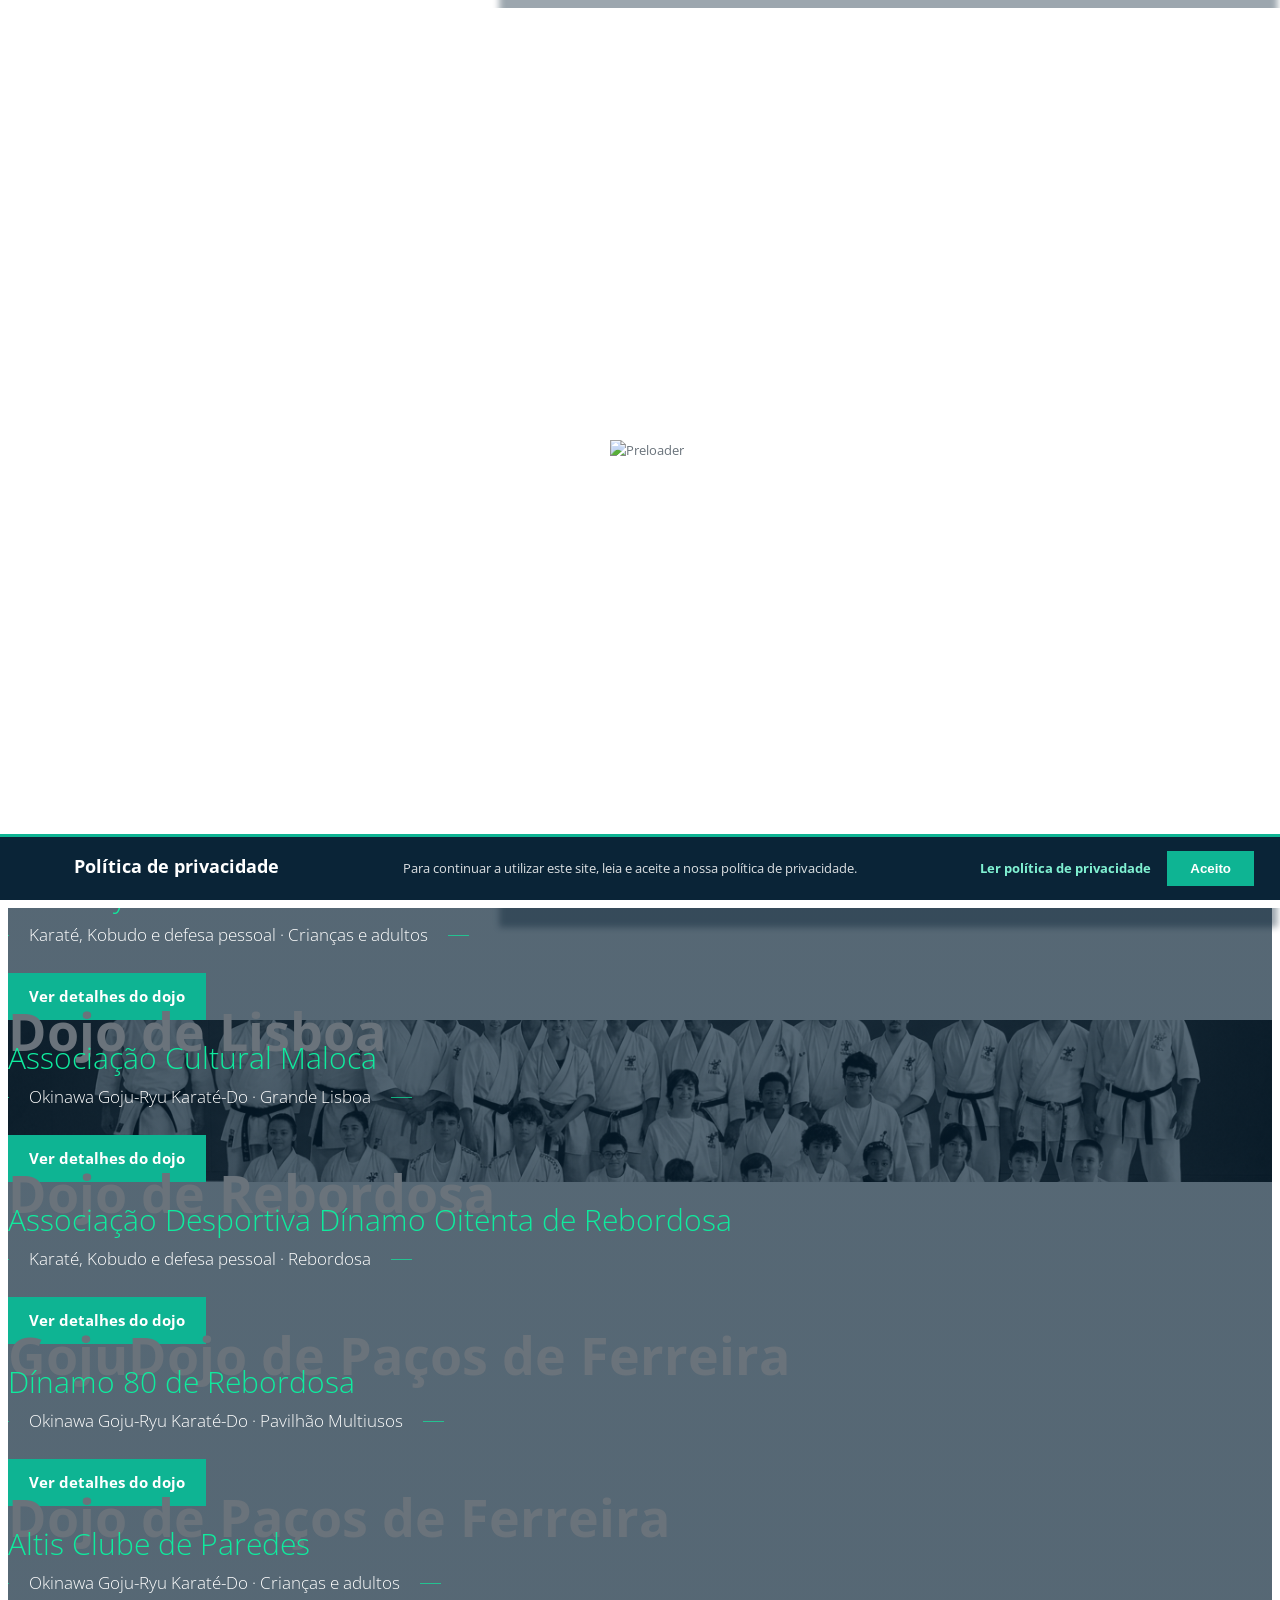
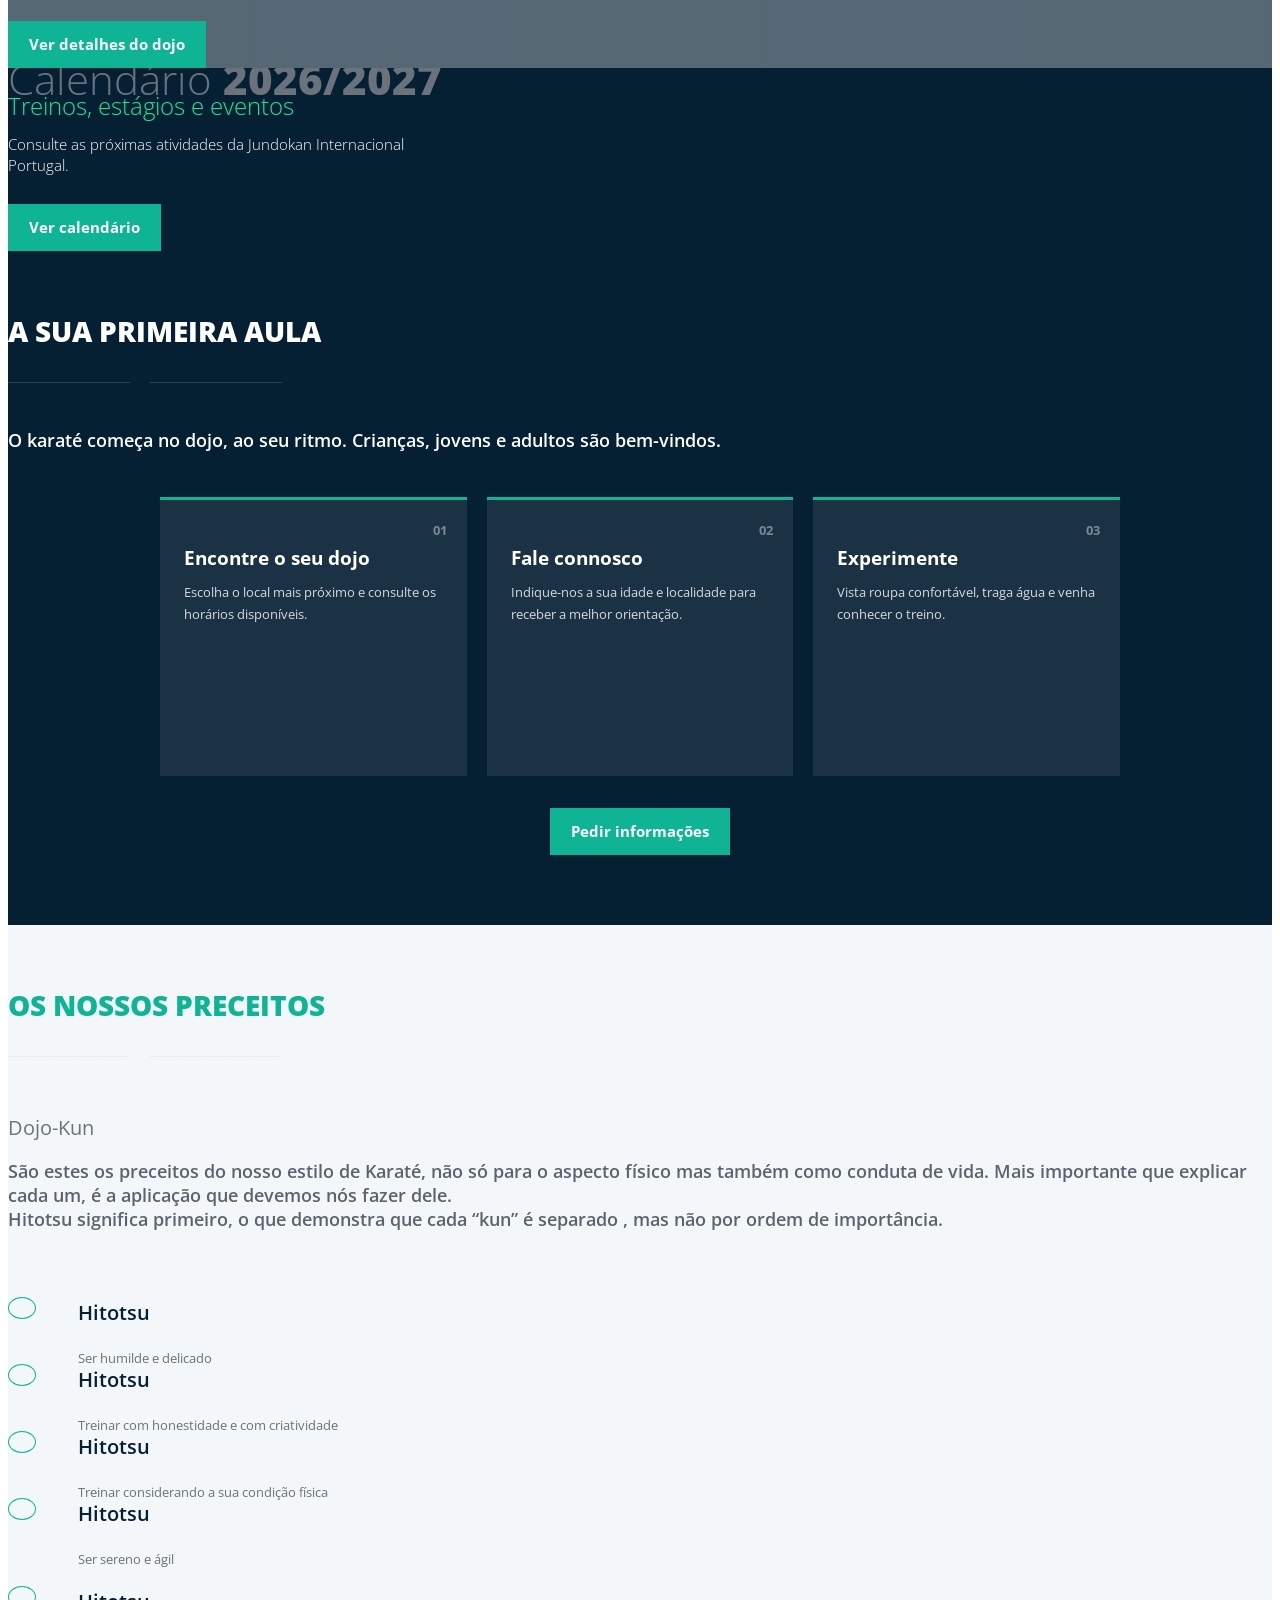
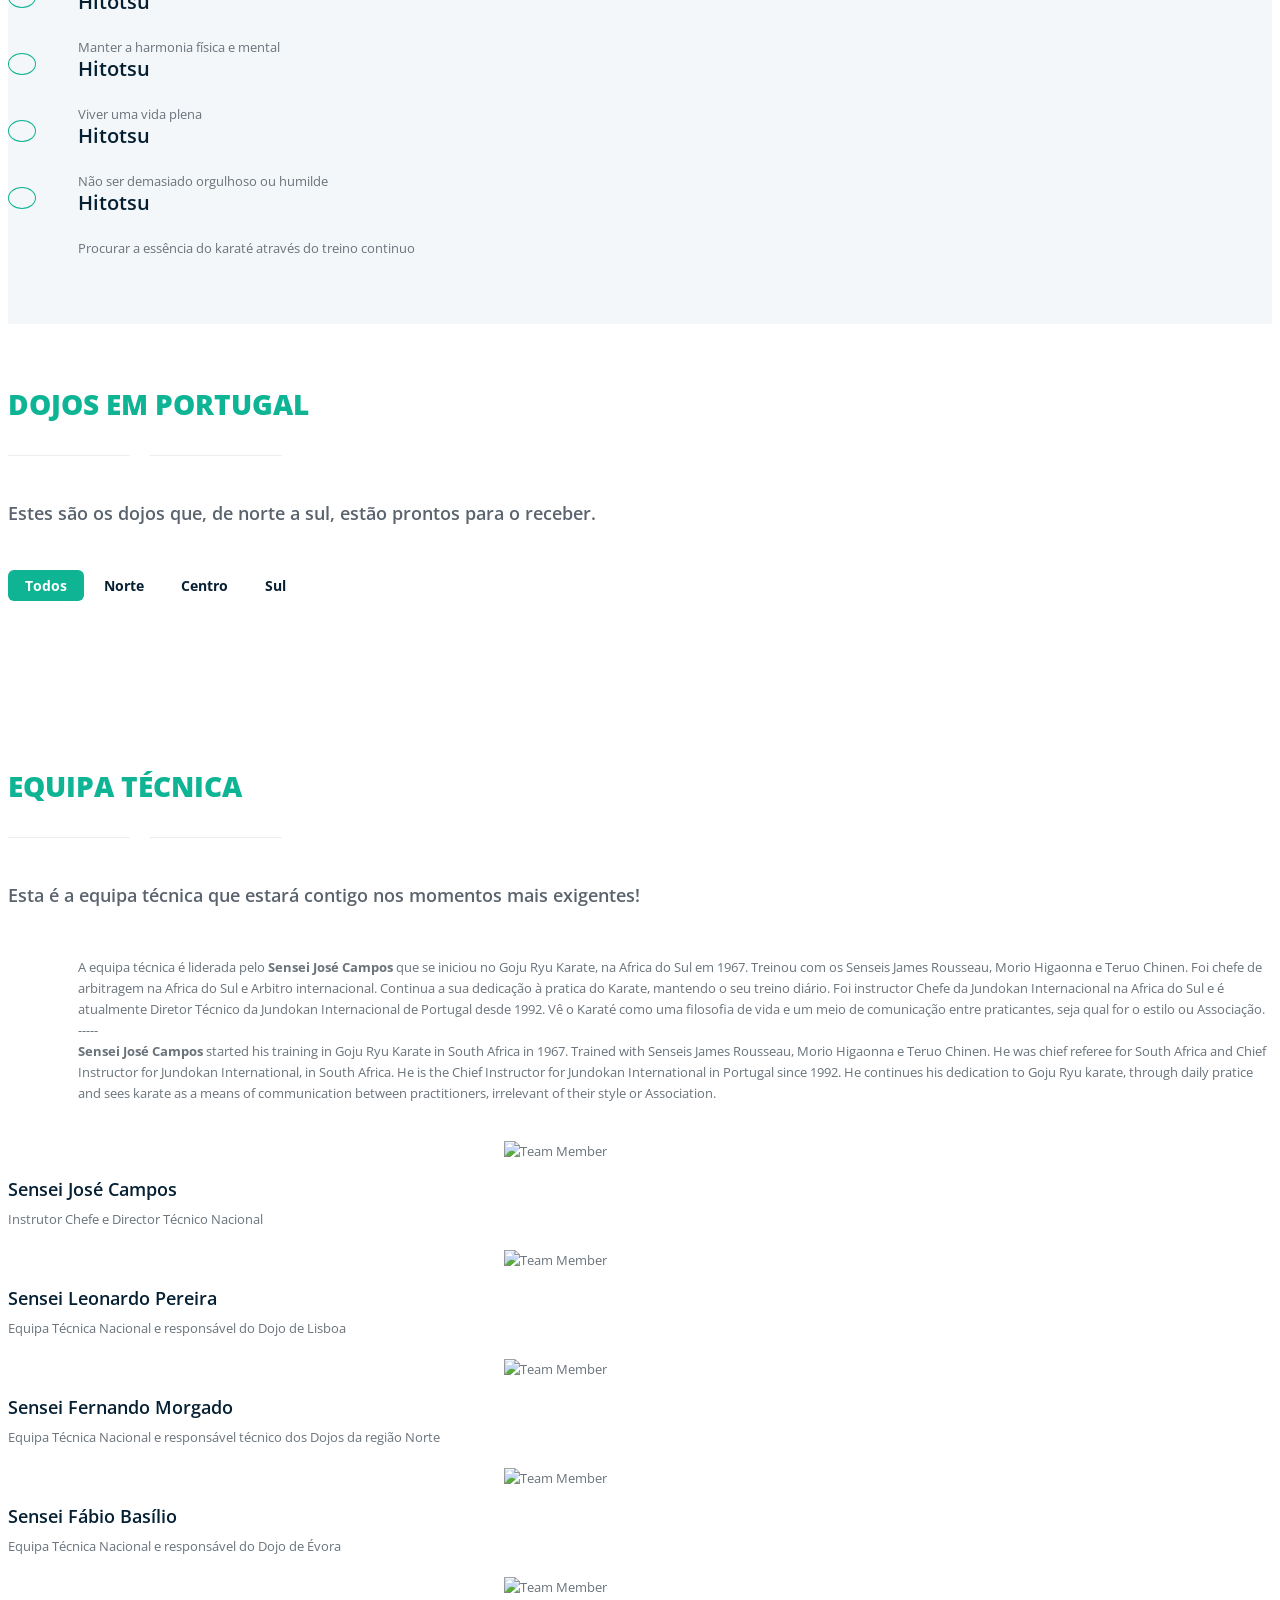
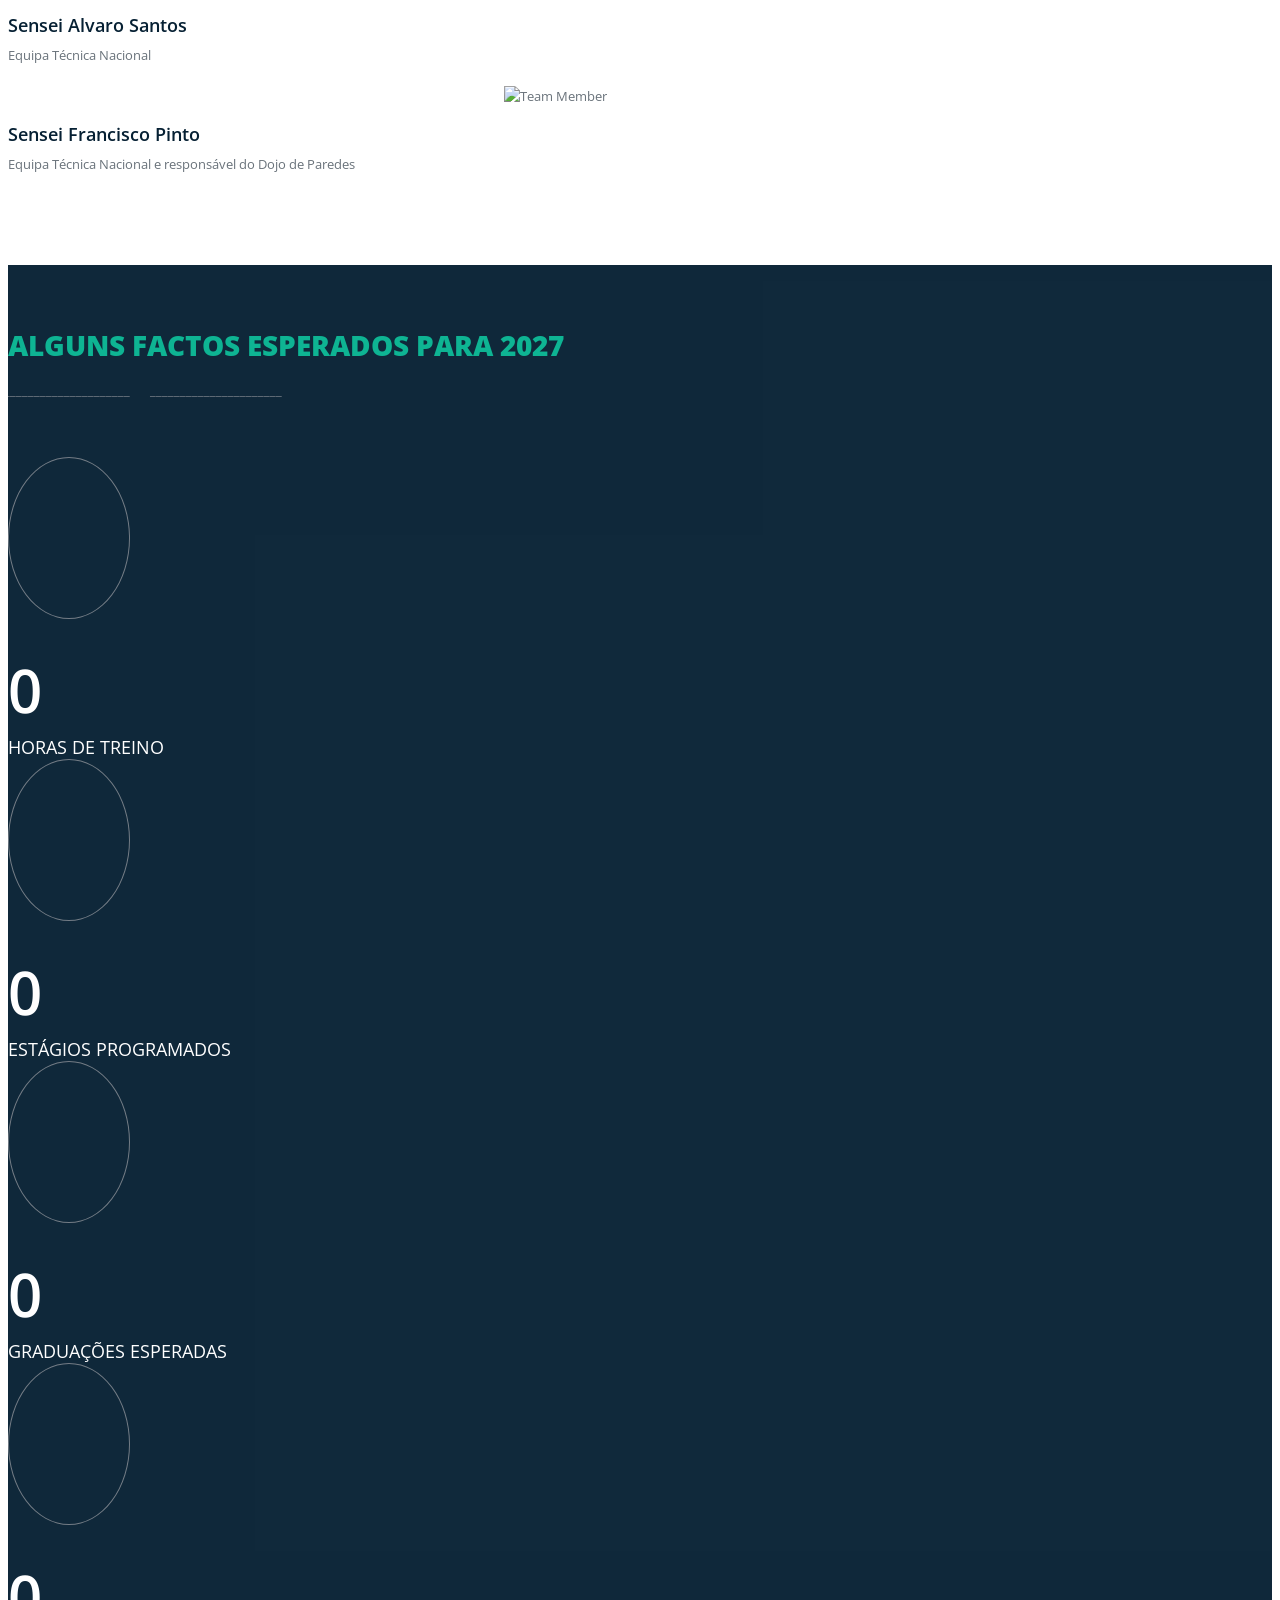
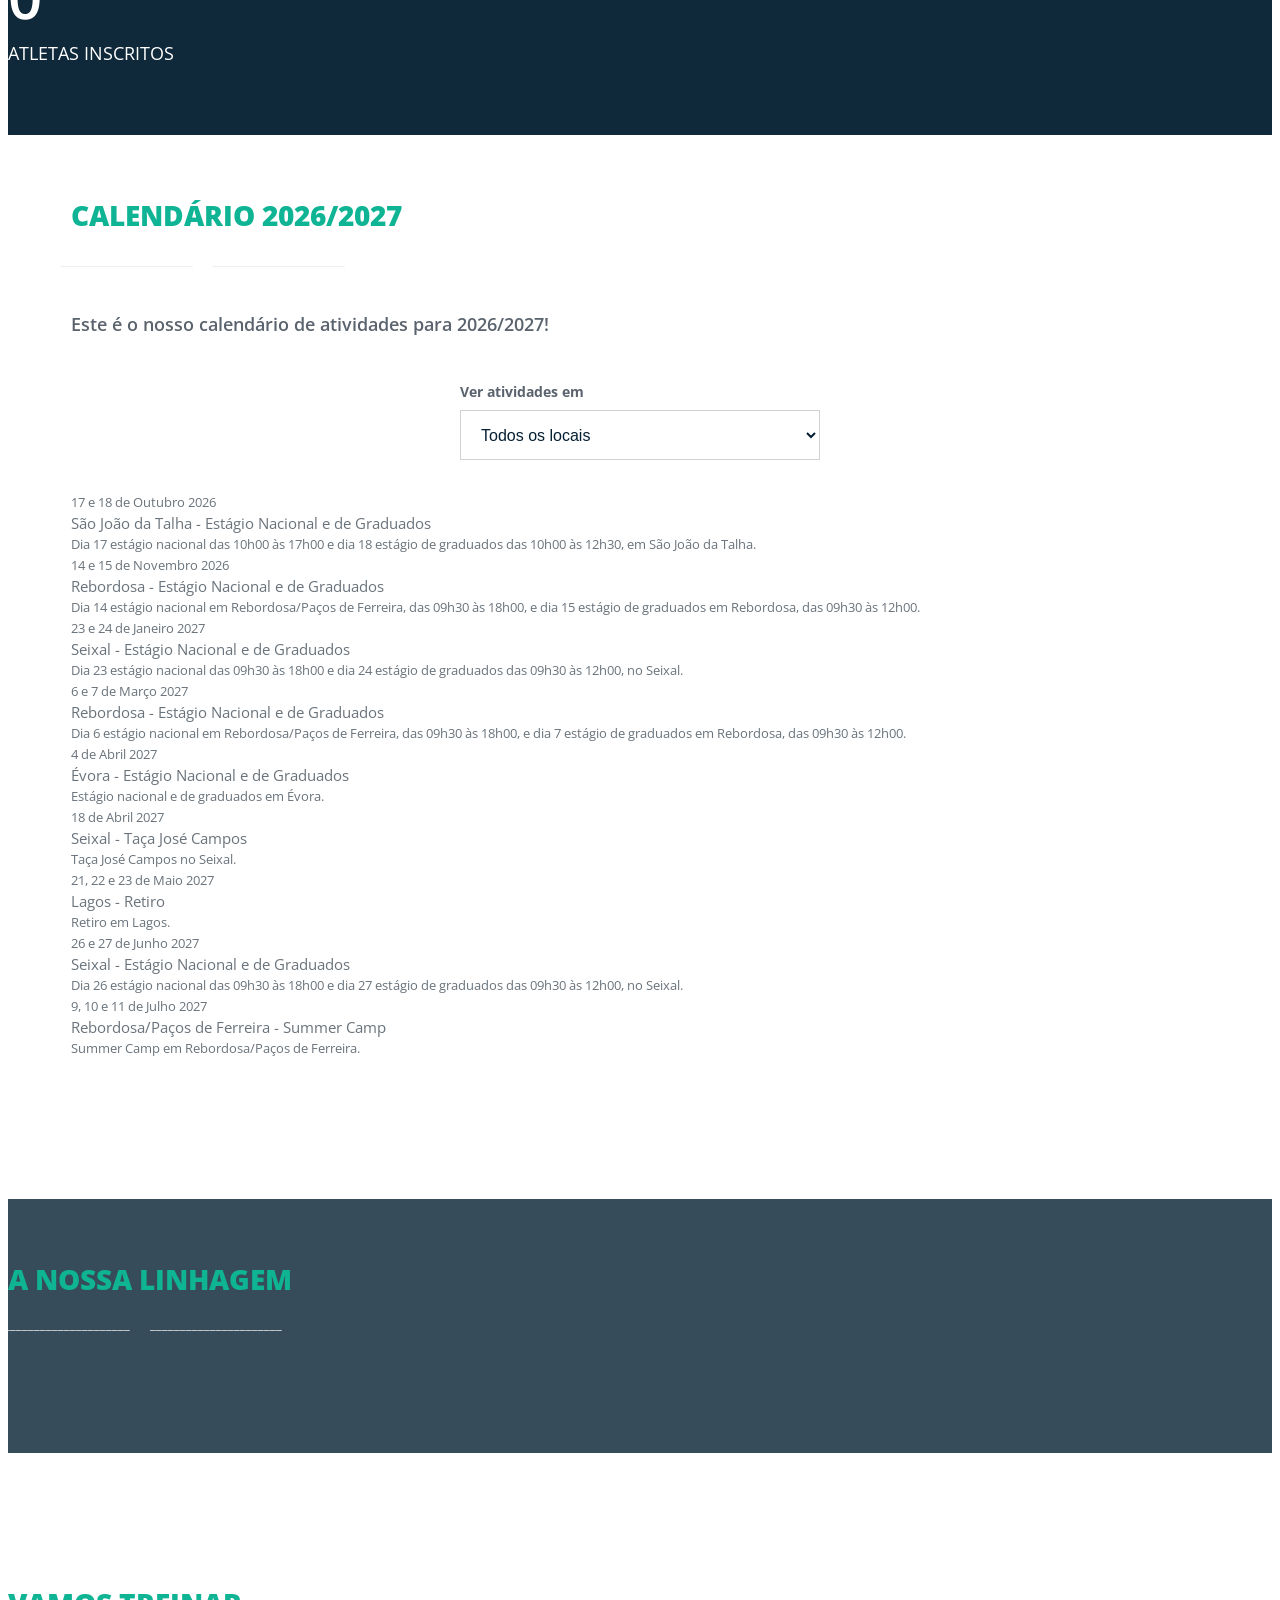
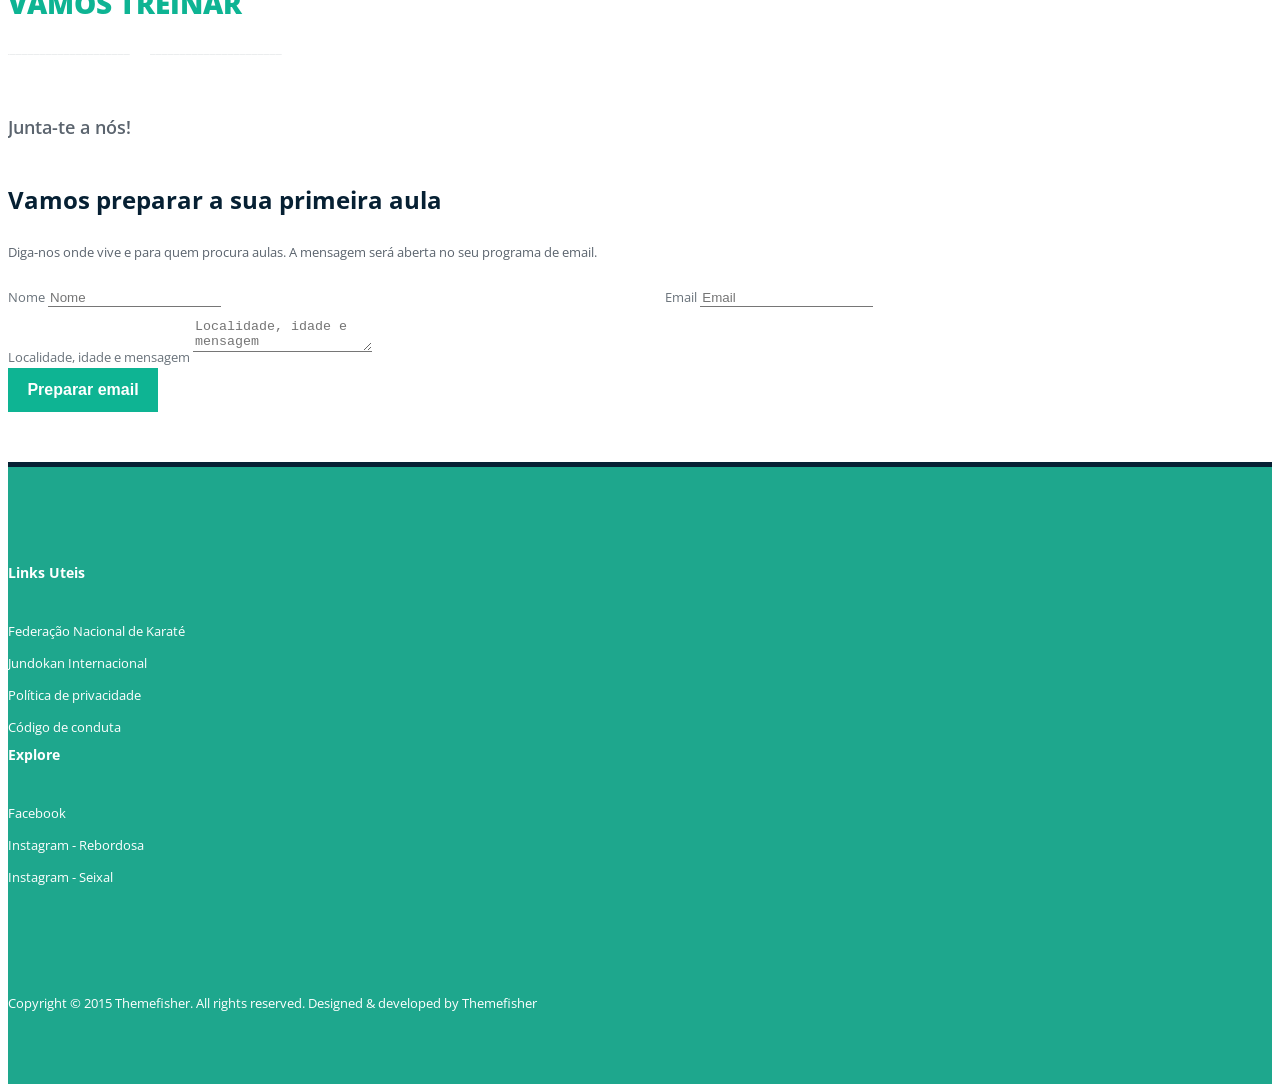
==== commit c62bd613: "Dojos updates" ====
--- a/index.html
+++ b/index.html
@@ -30,12 +30,14 @@
     <meta property="og:url" content="https://jundokan-pt.github.io/" />
     <meta property="og:site_name" content="Jundokan Internacional Portugal" />
     <meta property="og:locale" content="pt_PT" />
-    <meta property="og:image" content="https://jundokan-pt.github.io/img/social.jpeg" />
+    <meta property="og:image" content="https://jundokan-pt.github.io/img/social.jpeg?v=2" />
     <meta property="og:image:alt" content="Grupo de praticantes e instrutores da Jundokan Internacional Portugal" />
+    <meta property="og:image:width" content="1365" />
+    <meta property="og:image:height" content="768" />
     <meta property="og:description"
         content="JIP Portugal e Jundokan Portugal: Okinawa Goju-Ryu Karate-Do, dojos, treinos e eventos em Portugal." />
     <meta name="twitter:card" content="summary_large_image" />
-    <meta name="twitter:image" content="https://jundokan-pt.github.io/img/social.jpeg" />
+    <meta name="twitter:image" content="https://jundokan-pt.github.io/img/social.jpeg?v=2" />
     <meta name="twitter:image:alt" content="Grupo de praticantes e instrutores da Jundokan Internacional Portugal" />
     <meta name="twitter:title" content="JIP Portugal | Jundokan Portugal" />
     <meta name="twitter:description"
@@ -352,10 +354,10 @@
                     style="background-image: linear-gradient(rgba(6, 32, 51, 0.68), rgba(6, 32, 51, 0.68)), url(img/dojos/rebordosa.jpeg);">
                     <div class="carousel-caption">
                         <h2>Dojo de Rebordosa</h2>
-                        <h3><span class="color">Altis Clube de Rebordosa</span></h3>
+                        <h3><span class="color">Associação Desportiva Dínamo Oitenta de Rebordosa</span></h3>
                         <p>Karaté, Kobudo e defesa pessoal · Rebordosa</p>
                         <a class="hero-button hero-button-primary fancyboxInfo" rel="works"
-                            title="Dojo de Rebordosa - Altis Clube de Rebordosa" href="#dojorebordosa">Ver detalhes do
+                            title="Dojo de Rebordosa - Associação Desportiva Dínamo Oitenta de Rebordosa" href="#dojorebordosa">Ver detalhes do
                             dojo</a>
                     </div>
                 </div>
@@ -363,11 +365,11 @@
                 <div class="item dojo-carousel-slide"
                     style="background-image: linear-gradient(rgba(6, 32, 51, 0.68), rgba(6, 32, 51, 0.68)), url(img/dojos/paredes.jpeg);">
                     <div class="carousel-caption">
-                        <h2>Dojo de Paredes</h2>
-                        <h3><span class="color">Altis Clube de Paredes</span></h3>
+                        <h2>GojuDojo de Paços de Ferreira</h2>
+                        <h3><span class="color">Dínamo 80 de Rebordosa</span></h3>
                         <p>Okinawa Goju-Ryu Karaté-Do · Pavilhão Multiusos</p>
                         <a class="hero-button hero-button-primary fancyboxInfo" rel="works"
-                            title="Dojo de Paredes - Altis Clube de Paredes" href="#dojoparedes">Ver detalhes do
+                            title="GojuDojo de Paços de Ferreira" href="#dojoparedes">Ver detalhes do
                             dojo</a>
                     </div>
                 </div>
@@ -384,8 +386,7 @@
                     </div>
                 </div>
 
-                <div class="item calendar-carousel-slide"
-                    style="background-image: none;">
+                <div class="item calendar-carousel-slide" style="background-image: none;">
                     <div class="carousel-caption">
                         <h2>Calendário <span>2026/2027</span></h2>
                         <h3><span class="color">Treinos, estágios e eventos</span></h3>
@@ -698,48 +699,42 @@
                             <div class="col col-md-12 col-sm-12 col-xs-12 ">
                                 <br />
                                 <p>A Academia de Karaté – Évora (AKE) lecciona formação avançada em Karaté para
-                                    crianças e adultos.
-                                    Promove também seminários de Defesa Pessoal e WorkShops conjuntos com outras
-                                    artes marciais.</p>
+                                    crianças e adultos. Promove também seminários de Defesa Pessoal e WorkShops
+                                    conjuntos com outras artes marciais. Criou recentemente uma associação para
+                                    promover a pratica de artes marciais no Alentejo.</p>
                                 <br />
                                 <p><b>Estilo:</b> Okinawa Goju-Ryu Karaté-Do. </p>
                                 <br />
-                                <p><b> Parcerias e Filiações: Fundação</b>
-                                    Salesianos –
-                                    Art&Sport;
-                                    Internacional Sport Clube; Federação Nacional de Karaté Portugal; Jundokan
-                                    Internacional
-                                    Portugal.</p>
+                                <p><b>Parcerias e Filiações:</b> Jundokan Internacional de Portugal, Salesianos de
+                                    Évora, Federação Nacional de Karaté Portugal e Internacional Sport Clube.</p>
+                                <br />
+                                <p><b>Instrutores</b></p>
+                                <p><b>Responsável Técnico:</b> Fábio Basílio - 6º Dan</p>
+                                <p><b>Responsável do Dojo:</b> Januário Tenda - 4º Dan e Miguel Gaspar - 4º Dan</p>
+                                <p><b>Equipa de Treinadores:</b> Januário Tenda - 4º Dan, Miguel Gaspar - 4º Dan e João
+                                    Allas - 1º Dan</p>
                                 <br />
                                 <p> <b>Inscrições:</b> Abertas para novos Alunos (Crianças e Adultos)</p>
                                 <br />
                                 <p> <b>Horários disponíveis:</b>
-                                    Crianças e adultos - 2.ªs; 4.ªs e 6.ªs Feiras. Entre 18:30 e 21:30 mediante
-                                    classe etária e
-                                    graduação</p>
-                                <br />
-                                <p> <b>Aulas:</b> Instalações: Pavilhão Dom Bosco (Na Fundação Salesianos em Évora)
-                                </p><br />
-                                <p> <b>Inscrições:</b> Realizar na Secretaria da Fundação Salesianos de Évora</p>
-                                <br />
-                                <p> <b>Mensalidades:</b> Pagamento Mensal - Efectuado na Secretaria da Fundação
-                                    Salesianos de Évora
-                                </p><br />
+                                    Crianças e adultos - 2.ªs; 4.ªs e 6.ªs Feiras. Entre 18:30 e 21:00 mediante classe
+                                    etária e graduação</p>
+                                <br />
+                                <p> <b>Aulas/Instalações:</b> Pavilhão da Escola dos Salesianos, Évora, Portugal</p><br />
+                                <p> <b>Localização:</b> <a target="_blank"
+                                        href="https://www.google.com/maps?ll=38.570714,-7.915633&amp;z=15&amp;t=m&amp;hl=en&amp;gl=PT&amp;mapclient=embed&amp;q=Av.+S%C3%A3o+Jo%C3%A3o+Bosco+4+7000-766+%C3%89vora">Pavilhão
+                                        da Escola dos Salesianos, Évora, Portugal</a></p><br />
+                                <p> <b>Inscrições:</b> Efetuado nos serviços administrativos da Escola dos Salesianos</p>
+                                <br />
+                                <p> <b>Mensalidades:</b> Pagamento quota mensal - Efetuado nos serviços administrativos
+                                    da Escola dos Salesianos</p><br />
                                 <p> <b>Idade Mínima:</b> 5 anos de Idade</p><br />
                                 <p> <b>Contactos</b>
-                                    <p> Telemóvel: <a href="tel:966086463">966086463</a></p>
                                     <p> Email: <a
                                             href="mailto:academiadekarate.evora@gmail.com">academiadekarate.evora@gmail.com</a>
                                     </p><br />
-                                    <p> <b>Observações:</b> Informamos que as inscrições se encontram abertas para
-                                        Todos, quer sejam
-                                        alunos da
-                                        Fundação Salesianos ou de outras Escolas, quer sejam adultos ou crianças. Todos
-                                        aqueles que
-                                        quiserem integrar a nossa Academia serão bem vindos!</p>
-                                    <br />
                                     <iframe
-                                        src="https://www.google.com/maps/embed?pb=!1m18!1m12!1m3!1d3119.396002815783!2d-7.917856084331911!3d38.57072767373745!2m3!1f0!2f0!3f0!3m2!1i1024!2i768!4f13.1!3m3!1m2!1s0xd19e4df7d98fa67%3A0x7f7142974860b5ba!2zQXYuIFPDo28gSm_Do28gQm9zY28gNCwgNzAwMC03NjYgw4l2b3Jh!5e0!3m2!1sen!2spt!4v1646735379744!5m2!1sen!2spt"
+                                        src="https://www.google.com/maps?q=Av.+S%C3%A3o+Jo%C3%A3o+Bosco+4%2C+7000-766+%C3%89vora&amp;output=embed"
                                         width="100%" height="200" style="border:0;" allowfullscreen=""
                                         loading="lazy"></iframe>
 
@@ -902,7 +897,7 @@
                                     class="fa fa-instagram fa-lg"></i></a>
                         </li>
                         <li>
-                            <a href="mailto:karatedojorebordosa.jip@gmail.com"><i class="fa fa-at fa-lg"></i></a>
+                            <a href="mailto:gualter.jip@gmail.com"><i class="fa fa-at fa-lg"></i></a>
                         </li>
                     </ul>
                 </figcaption>
@@ -920,7 +915,7 @@
                                             <i class="fa fa-instagram fa-lg"></i></a>
                                     </li>
                                     <li>
-                                        <a href="mailto:karatedojorebordosa.jip@gmail.com"><i
+                                        <a href="mailto:gualter.jip@gmail.com"><i
                                                 class="fa fa-at fa-lg"></i></a>
                                     </li>
                                 </ul>
@@ -1072,17 +1067,17 @@
                 <img src="img/dojos/rebordosa.jpeg" alt="" />
                 <figcaption class="overlay">
                     <a class="fancyboxInfo dojo-details-trigger" rel="works"
-                        title="Dojo de Rebordosa - Altis Clube de Rebordosa"
+                        title="Dojo de Rebordosa - Associação Desportiva Dínamo Oitenta de Rebordosa"
                         aria-label="Ver detalhes do dojo de Rebordosa" href="#dojorebordosa"></a>
                     <h4>Dojo de Rebordosa</h4>
-                    <p>Altis Clube de Rebordosa</p>
+                    <p>Associação Desportiva Dínamo Oitenta de Rebordosa</p>
                     <ul class="social-links text-center">
                         <li>
                             <a target="_blank" href="https://www.instagram.com/karatedojorebordosa/"><i
                                     class="fa fa-instagram fa-lg"></i></a>
                         </li>
                         <li>
-                            <a href="mailto:karatedojorebordosa.jip@gmail.com"><i class="fa fa-at fa-lg"></i></a>
+                            <a href="mailto:gualter.jip@gmail.com"><i class="fa fa-at fa-lg"></i></a>
                         </li>
                     </ul>
                 </figcaption>
@@ -1091,7 +1086,7 @@
                         <div class="row">
                             <div class="col col-md-6 col-sm-6 col-xs-12 ">
                                 <h2><span class="color">Dojo de Rebordosa</span></h2>
-                                <h3><span class="">Altis Clube de Paredes</span></h3>
+                                <h3><span class="">Associação Desportiva Dínamo Oitenta de Rebordosa</span></h3>
                             </div>
                             <div class="col  col-md-6 col-sm-6 col-xs-12 ">
                                 <ul class="social-links text-center">
@@ -1100,7 +1095,7 @@
                                             <i class="fa fa-instagram fa-lg"></i></a>
                                     </li>
                                     <li>
-                                        <a href="mailto:karatedojorebordosa.jip@gmail.com"><i
+                                        <a href="mailto:gualter.jip@gmail.com"><i
                                                 class="fa fa-at fa-lg"></i></a>
                                     </li>
                                 </ul>
@@ -1109,32 +1104,25 @@
                         <div class="row">
                             <div class="col col-md-12 col-sm-12 col-xs-12 ">
                                 <br />
-                                <p>O Altis Clube de Paredes é uma associação desportiva e recreativa, que tem várias
-                                    modalidades desportivas e culturais. A Secção de Karaté tem vários Dojos, promove a
-                                    prática de karaté, kobudo e defesa pessoal, para crianças e adultos. Promove também
-                                    seminários, WorkShops, competições e demonstrações..</p>
+                                <p>O Dínamo 80 de Rebordosa é uma associação desportiva e recreativa, que tem várias
+                                    modalidades desportivas. A Secção de Karaté tem vários Dojos, promove a prática de
+                                    karaté, kobudoo e defesa pessoal, para crianças e adultos. Promove também
+                                    seminários, WorkShops, competições e demonstrações.</p>
                                 <br />
                                 <p><b>Estilo:</b> Okinawa Goju-Ryu Karaté-Do. </p>
                                 <br />
-                                <p><b>Parcerias e Filiações: </b>Altis Clube de
-                                    Paredes; Câmara Municipal de Paredes; Federação Nacional de Karaté Portugal;
+                                <p><b>Parcerias e Filiações: </b>Associação Dínamo Oitenta Rebordosa; Câmara Municipal de
+                                    Paredes; Federação Nacional de Karaté Portugal;
                                     Jundokan Internacional Portugal.</p>
                                 <br />
                                 <p><b>Instrutores</b></p>
                                 <p>
-                                    <b>Responsável Técnico:</b> Fernando Gualter Morgado 6º Dan</b>
+                                    <b>Responsável Técnico:</b> Fernando Gualter Morgado 7º Dan</b>
                                 </p>
-                                <p> <b>Responsável do Dojo: Catarina Morgado 3º Dan</b></p>
-                                <p> <b>Equipa de Instrutores:</b> Rodrigo Bastos 4º Dan, António Fernandes 3º Dan,
-                                    Luis
-                                    Rocha
-                                    3º Dan, Pedro Ribeiro 3º Dan, Aldo Matos 3º Dan, Beatriz Fernandes 2º Dan,
-                                    Margarida
-                                    Fernandes 2º Dan, José Moreira 2º Dan, Rui Cruz, 2º Dan, João Silva 1º Dan,
-                                    Diogo
-                                    Costa 1º Dan
-
-                                </p>
+                                <p> <b>Responsável do Dojo: António Fernandes 4º Dan e Aldo Matos 4º Dan</b></p>
+                                <p> <b>Equipa de Treinadores:</b> Rodrigo Bastos 5º Dan, Catarina Morgado 4º Dan,
+                                    Luís Rocha 4º Dan, Pedro Ribeiro 3º Dan, Beatriz Fernandes 3º Dan, Margarida
+                                    Fernandes 3º Dan, José Moreira 3º Dan, João Silva 2º Dan, Martim Morgado 1º Dan</p>
                                 <br />
                                 <p> <b>Inscrições:</b> Abertas para novos Alunos (Crianças e Adultos)</p>
                                 <br />
@@ -1148,10 +1136,9 @@
                                 <br />
                                 <p> <b>Mensalidades:</b> Pagamento quota mensal - Efetuado aos Instrutores no Dojo
                                 </p><br />
-                                <p> <b>Idade Mínima:</b> 5 anos de Idade</p><br />
+                                <p> <b>Idade Mínima:</b> 4 anos de Idade</p><br />
                                 <p> <b>Contactos</b>
-                                    <p> Email: <a
-                                            href="mailto:karatedojorebordosa.jip@gmail.com">karatedojorebordosa.jip@gmail.com</a>
+                                        <p> Email: <a href="mailto:gualter.jip@gmail.com">gualter.jip@gmail.com</a>
                                     </p><br />
                                     <p> <b>Observações:</b> Informamos que as inscrições se encontram abertas durante
                                         todo o
@@ -1177,11 +1164,10 @@
             <figure class="mix work-item norte">
                 <img src="img/dojos/paredes.jpeg" alt="" />
                 <figcaption class="overlay">
-                    <a class="fancyboxInfo dojo-details-trigger" rel="works"
-                        title="Dojo de Rebordosa - Altis Clube de Paredes" aria-label="Ver detalhes do dojo de Paredes"
-                        href="#dojoparedes"></a>
-                    <h4>Dojo de Paredes</h4>
-                    <p>Altis Clube de Paredes</p>
+                    <a class="fancyboxInfo dojo-details-trigger" rel="works" title="GojuDojo de Paços de Ferreira"
+                        aria-label="Ver detalhes do GojuDojo de Paços de Ferreira" href="#dojoparedes"></a>
+                    <h4>GojuDojo de Paços de Ferreira</h4>
+                    <p>Dínamo 80 de Rebordosa</p>
                     <ul class="social-links text-center">
                         <li>
                             <a target="_blank" href="https://www.instagram.com/karatedojorebordosa/"><i
@@ -1196,8 +1182,8 @@
                     <div class="container">
                         <div class="row">
                             <div class="col col-md-6 col-sm-6 col-xs-12 ">
-                                <h2><span class="color">Dojo de Paredes</span></h2>
-                                <h3><span class="">Altis Clube de Paredes</span></h3>
+                                <h2><span class="color">GojuDojo de Paços de Ferreira</span></h2>
+                                <h3><span class="">Dínamo 80 de Rebordosa</span></h3>
                             </div>
                             <div class="col  col-md-6 col-sm-6 col-xs-12 ">
                                 <ul class="social-links text-center">
@@ -1212,60 +1198,53 @@
                         <div class="row">
                             <div class="col col-md-12 col-sm-12 col-xs-12 ">
                                 <br />
-                                <p>O Altis Clube de Paredes é uma associação desportiva e recreativa, que tem várias
-                                    modalidades desportivas e culturais. A Secção de Karaté tem vários Dojos, promove a
-                                    prática de karaté, kobudo e defesa pessoal, para crianças e adultos. Promove também
-                                    seminários, WorkShops, competições e demonstrações..</p>
-                                <br />
-                                <p><b>Estilo:</b> Okinawa Goju-Ryu Karaté-Do. </p>
-                                <br />
-                                <p><b>Parcerias e Filiações: </b>Altis Clube de
-                                    Paredes; Câmara Municipal de Paredes; Federação Nacional de Karaté Portugal;
+                                <p>O Dínamo 80 de Rebordosa é uma associação desportiva e recreativa, que tem várias
+                                    modalidades desportivas. A Secção de Karaté tem vários Dojos, promove a prática de
+                                    karaté, kobudoo e defesa pessoal, para crianças e adultos. Promove também
+                                    seminários, WorkShops, competições e demonstrações.</p>
+                                <br />
+                                <p><b>Estilo:</b> Okinawa Goju-Ryu Karaté-Do.</p>
+                                <br />
+                                <p><b>Parcerias e Filiações:</b> Associação Dínamo Oitenta Rebordosa; Câmara Municipal
+                                    de
+                                    Paredes; Federação Nacional de Karaté Portugal;
                                     Jundokan Internacional Portugal.</p>
                                 <br />
                                 <p><b>Instrutores:</b>
                                     <ul>
                                         <li>
-                                            <b>Responsável Técnico:</b> Fernando Gualter Morgado 6º Dan
-                                            <b>Responsável do Dojo:</b> Francisco Pinto 5º Dan
-                                            <b>Equipa de Instrutores:</b> Luis Rocha 3º Dan, José Moreira 2º Dan
+                                            <b>Responsável Técnico:</b> Fernando Gualter Morgado 7º Dan<br />
+                                            <b>Responsável do Dojo:</b> Barbara Azenha 2º Dan
                                         </li>
                                     </ul>
                                 </p>
                                 <br />
-                                <p> <b>Inscrições:</b> Abertas para novos Alunos (Crianças e Adultos)</p>
-                                <br />
-                                <p> <b>Horários disponíveis:</b>
-                                    Crianças e adultos - 3.ªs e 5.ªs Feiras. Entre 18:30 e 20:00</p>
-                                <br />
-                                <p> <b>Aulas/instalações:</b> Pavilhão Multiusos de Paredes, Av. Campo das
-                                    Laranjeiras,
-                                    Paredes, Portugal
+                                <p><b>Inscrições:</b> Abertas para novos Alunos (Crianças e Adultos)</p>
+                                <br />
+                                <p><b>Horários disponíveis:</b>
+                                    Crianças e adultos - 2.ªs, 5.ªs e 6.ªs Feiras. Entre 19:00 e 21:00.</p>
+                                <br />
+                                <p><b>Aulas/instalações:</b> António Barbosa n.º 176, Paços de Ferreira</p><br />
+                                <p><b>Inscrições:</b> Realizar no Dojo</p>
+                                <br />
+                                <p><b>Mensalidades:</b> Pagamento quota mensal - Efetuado aos Instrutores no Dojo
                                 </p><br />
-                                <p> <b>Inscrições:</b> Realizar no Dojo</p>
-                                <br />
-                                <p> <b>Mensalidades:</b> Pagamento quota mensal - Efetuado aos Instrutores no Dojo
-                                </p><br />
-                                <p> <b>Idade Mínima:</b> 5 anos de Idade</p><br />
-                                <p> <b>Contactos</b>
-                                    <p> Telemóvel: <a href="tel:966086463">966086463</a></p>
-                                    <p> Email: <a href="mailto:SENSEIFRANCOIS@sapo.pt">SENSEIFRANCOIS@sapo.pt</a>
-                                    </p><br />
-                                    <p> <b>Observações:</b> Informamos que as inscrições se encontram abertas durante
-                                        todo o
-                                        ano.</p>
-                                    <br />
-                                    <iframe
-                                        src="https://www.google.com/maps/embed?pb=!1m18!1m12!1m3!1d3001.8749920876676!2d-8.333624184579937!3d41.20269887928145!2m3!1f0!2f0!3f0!3m2!1i1024!2i768!4f13.1!3m3!1m2!1s0xd248e6bbdf8e6c7%3A0xff92488e946d920e!2sPavilh%C3%A3o%20Multiusos%20de%20Paredes!5e0!3m2!1sen!2spt!4v1647642534890!5m2!1sen!2spt"
-                                        width="100%" height="200" style="border:0;" allowfullscreen=""
-                                        loading="lazy"></iframe>
-                                    <ul class="social-links text-center">
-                                        <li>
-                                            <a target="_blank" href="https://www.instagram.com/karatedojorebordosa/">
-                                                <i class="fa fa-instagram fa-lg"></i>
-                                            </a>
-                                        </li>
-                                    </ul>
+                                <p><b>Idade Mínima:</b> 4 anos de Idade</p><br />
+                                <p><b>Observações:</b> Informamos que as inscrições se encontram abertas durante todo
+                                    o
+                                    ano.</p>
+                                <br />
+                                <iframe
+                                    src="https://www.google.com/maps?q=Ant%C3%B3nio+Barbosa+176%2C+Pa%C3%A7os+de+Ferreira&output=embed"
+                                    width="100%" height="200" style="border:0;" allowfullscreen=""
+                                    loading="lazy"></iframe>
+                                <ul class="social-links text-center">
+                                    <li>
+                                        <a target="_blank" href="https://www.instagram.com/karatedojorebordosa/">
+                                            <i class="fa fa-instagram fa-lg"></i>
+                                        </a>
+                                    </li>
+                                </ul>
                             </div>
                         </div>
                     </div>
@@ -1325,7 +1304,7 @@
                                 <br />
 
                                 <p><b>Instrutores</b>
-                                    <p><b> - Responsável Técnico:</b> Fernando Gualter Morgado 6º Dan</p>
+                                    <p><b> - Responsável Técnico:</b> Fernando Gualter Morgado 7º Dan</p>
                                     <p><b> - Responsável do Dojo:</b> Mário Folgôa 4º Dan e Francisco Nunes 3º Dan
                                     </p>
                                     <p><b> - Equipa de Instrutores:</b> Barbara Azenha 1º Dan, Fátima Nunes 1º Dan
@@ -1462,13 +1441,18 @@
                     <div class="member-thumb">
                         <img src="img/team/leonardo.jpg" alt="Team Member" class="img-responsive" />
                         <figcaption class="overlay">
-                            <h5>6º Dan</h5>
-                            <p>Iniciou a prática da Karaté aos 13 anos ( 1976 )
-                                É actualmente o
-                                Vice-Presidente da Jundokan Internacional de Portugal
-                                Graduado 6ºDan de Karaté Goju-Ryu
-                                2ºDan Kobudo pela Zen Okinawa Kobudo Renmei. Detem a carteira de Treinador de Karaté
-                                nivel III da FNK-P.</p>
+                            <h5>7º Dan</h5>
+                            <p>
+                                Início da prática de Karate-Do em 1976, com 13 anos.<br /><br />
+                                7º Dan (Nanadan), Associação Jundokan Internacional Portugal.<br /><br />
+                                Membro do Conselho Técnico da Associação Goju Ryu Karate Do Jundokan Internacional Portugal.<br /><br />
+                                Graduação 7º Dan reconhecida pela Federação Nacional de Karaté Portugal (certificado nº 4916).<br /><br />
+                                Kyoshi de Okinawa Kobudo (Shibucho Portugal), International Kenshikai Organization.<br /><br />
+                                Associado nº 240 da FNK-P.<br /><br />
+                                Título Profissional de Treinador de Desporto Grau III nº 10578.<br /><br />
+                                Diretor da Federação Nacional de Karaté Portugal (2007-2011).<br /><br />
+                                Membro nº 126 da Associação de Amizade Portugal-Japão.
+                            </p>
                             <ul class="social-links text-center">
                                 <li>
                                     <a href=""><i class="fa fa-twitter fa-lg"></i></a>
@@ -1490,8 +1474,19 @@
                     <div class="member-thumb">
                         <img src="img/team/gualter.jpg" alt="Team Member" class="img-responsive" />
                         <figcaption class="overlay">
-                            <h5>6º Dan</h5>
-                            <p></p>
+                            <h5>7º Dan</h5>
+                            <p>
+                                7º Dan (Nanadan), Associação Jundokan Internacional Portugal.<br /><br />
+                                Membro do Conselho Técnico da Associação Goju Ryu Karate Do Jundokan Internacional
+                                Portugal.<br /><br />
+                                Graduação 6º Dan reconhecida pela Federação Nacional de Karaté Portugal (certificado nº
+                                3814).<br /><br />
+                                Praticante de Okinawa Kobudo, membro da International Kenshikai
+                                Organization.<br /><br />
+                                Associado nº 1421 da FNK-P.<br /><br />
+                                Título Profissional de Treinador de Desporto Grau II nº 5415.<br /><br />
+                                Membro dos Órgãos Sociais da Federação Nacional de Karaté Portugal (2002-2022).
+                            </p>
                             <ul class="social-links text-center">
                                 <li>
                                     <a href=""><i class="fa fa-twitter fa-lg"></i></a>
--- a/css/main.css
+++ b/css/main.css
@@ -777,6 +777,7 @@
 	font-size: 16px;
 	padding: 20px;
 	line-height: 24px;
+  overflow-y: auto;
 }
 
 .team-member {
